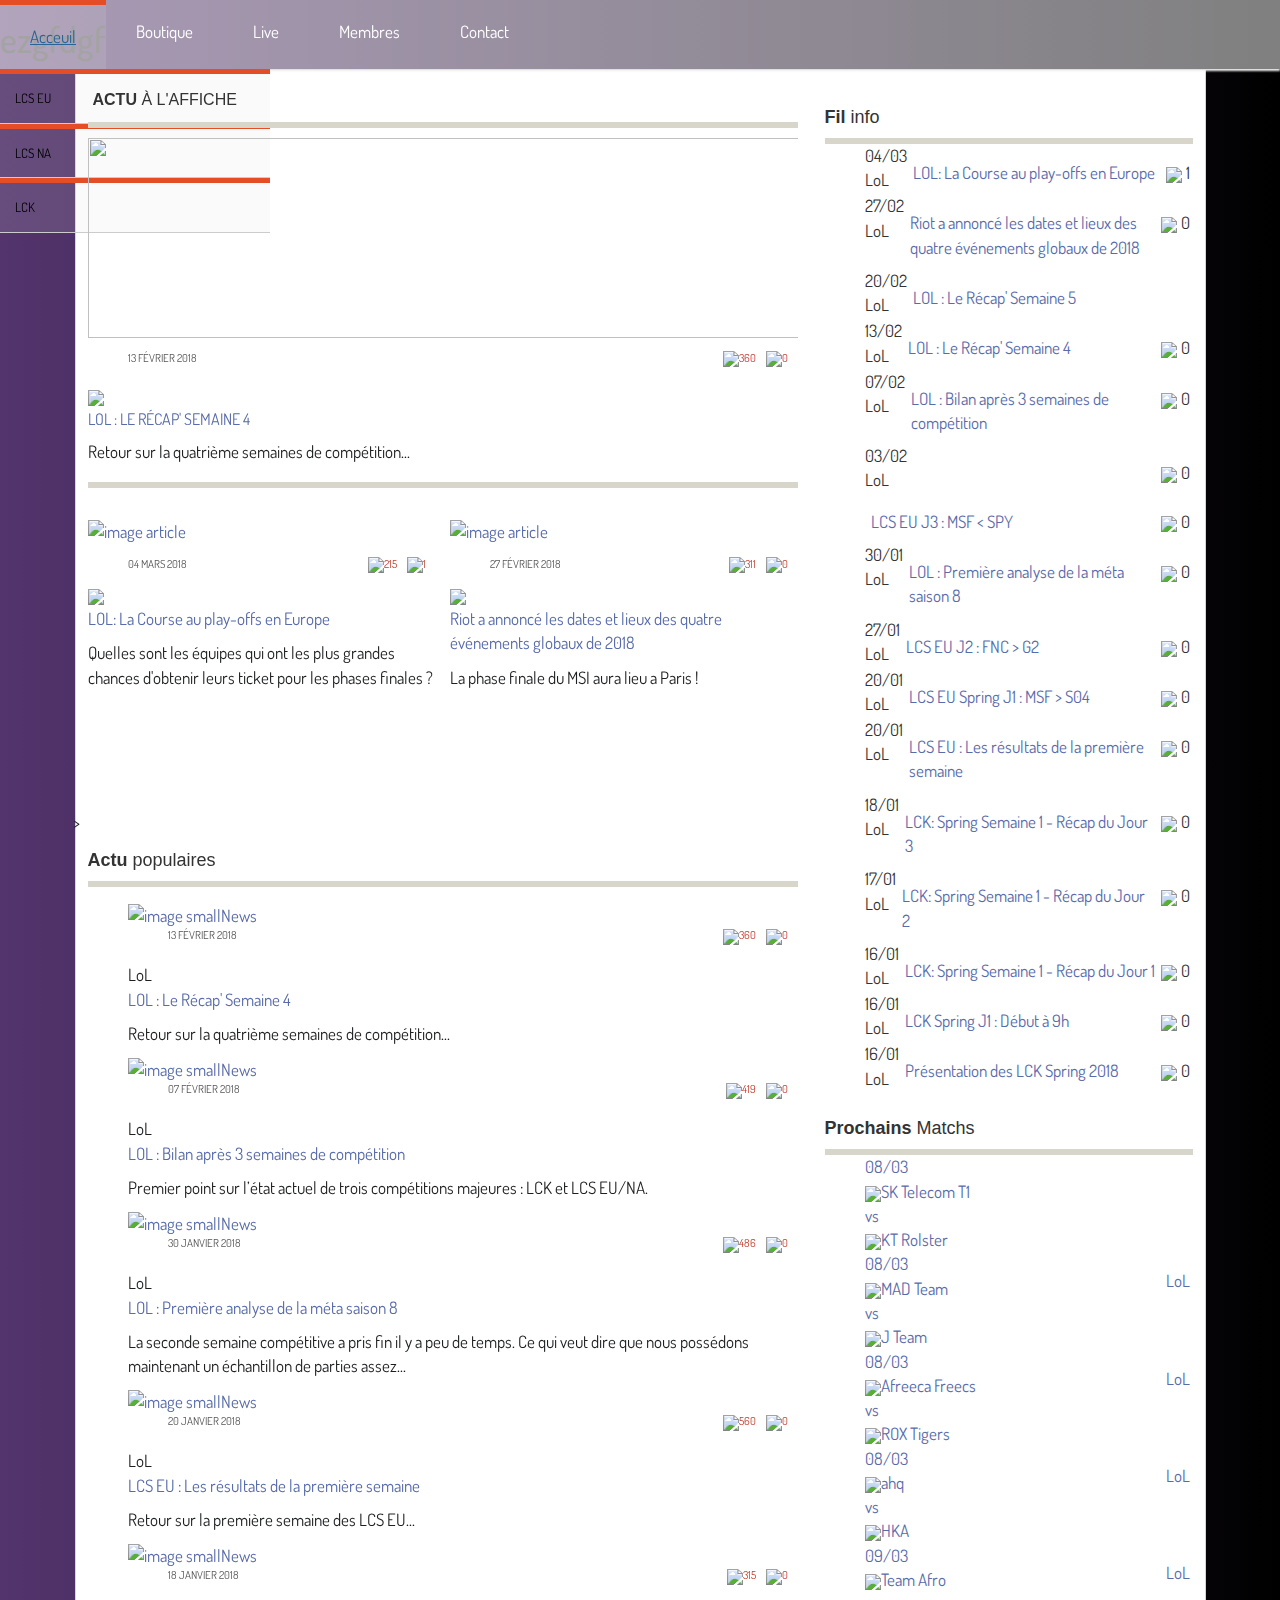
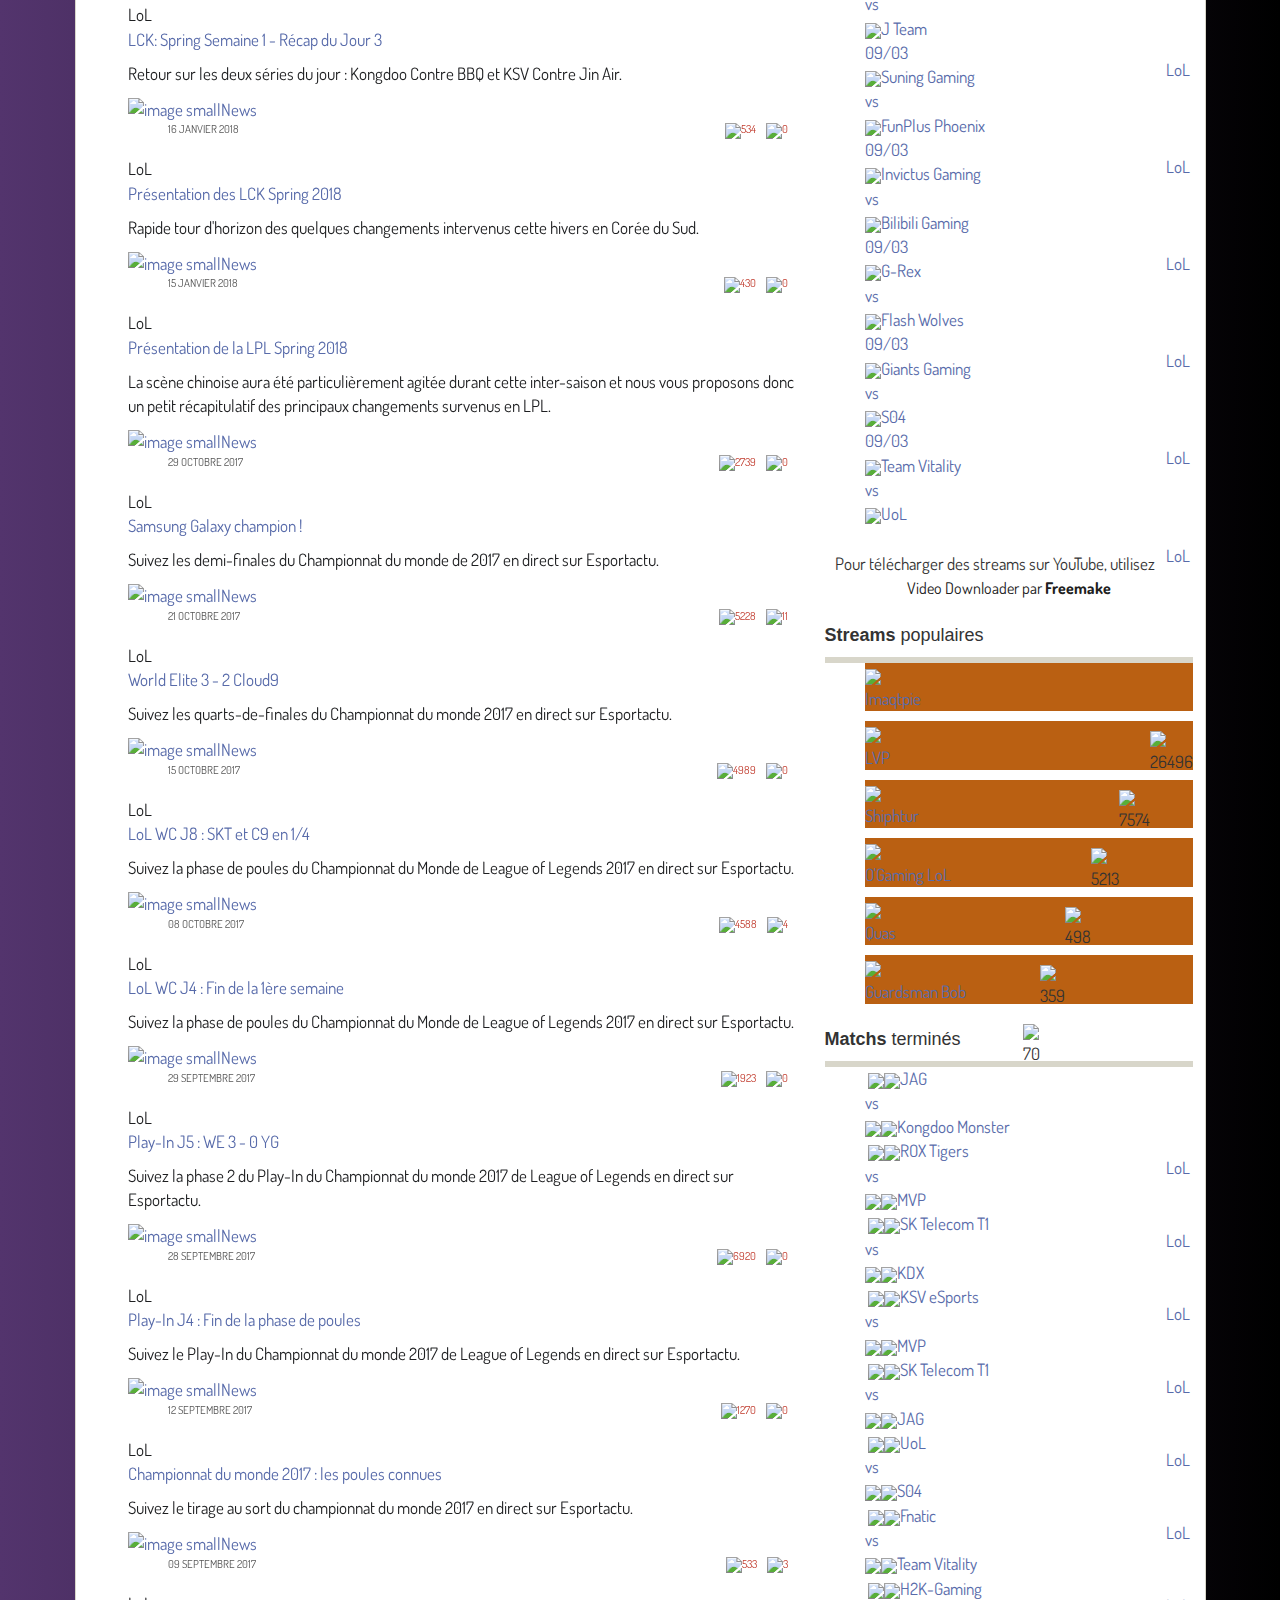
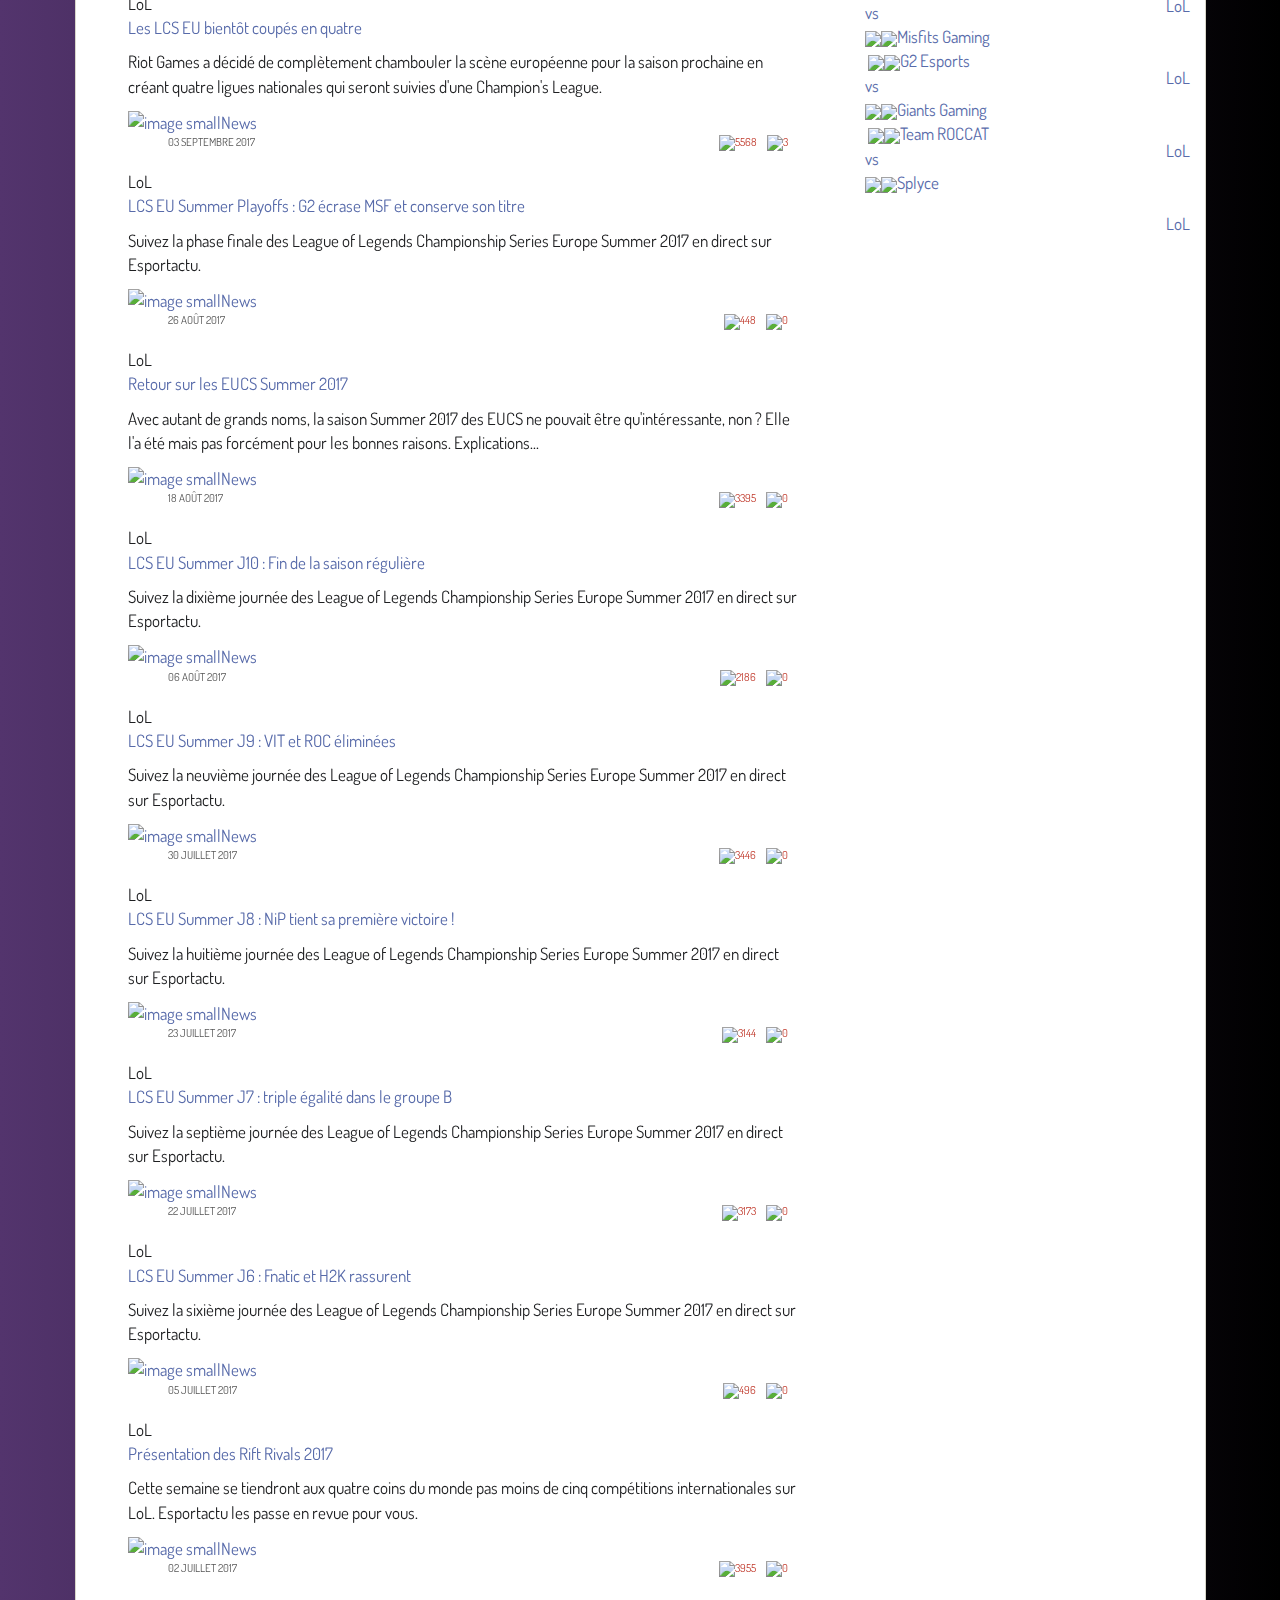
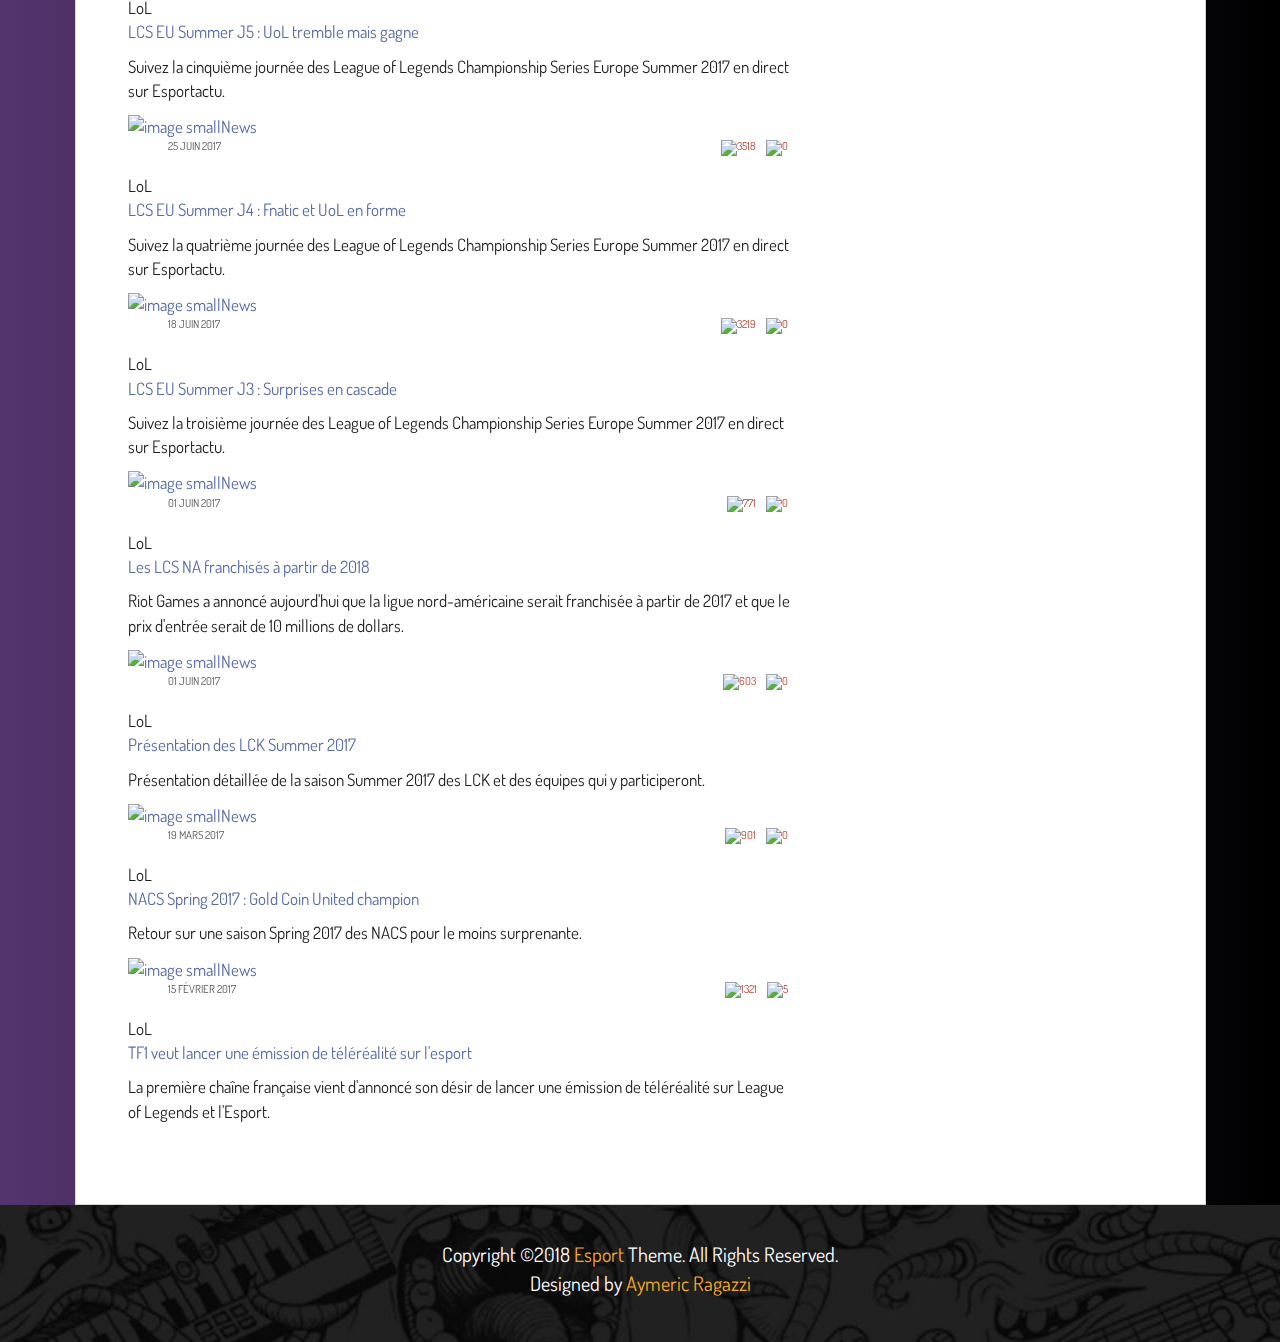
==== index.html @ d549e84a "bug-header" ====
<!DOCTYPE html>
<html lang="fr">
<head>
  <meta charset="utf-8">
  <meta name="viewport" content="width=device-width, initial-scale=1.0">
  <meta name="description" content="">
  <meta name="author" content="">
  <title>l'esport un sport nouveaux</title>
  <link href="ressources\css\bootstrap.min.css" rel="stylesheet">
  <link href="ressources\css\font-awesome.min.css" rel="stylesheet">
  <link href="ressources\css\style.css" rel="stylesheet">
  <link href="ressources\css\animate.css" rel="stylesheet">
  <link href="ressources\css\responsive.css" rel="stylesheet">

  <!--[if lt IE 9]>
  <script src="js/html5shiv.js"></script>
  <script src="js/respond.min.js"></script>
  <![endif]-->
  <link rel="shortcut icon" href="images/ico/favicon.ico">
  <link rel="apple-touch-icon-precomposed" sizes="144x144" href="images/ico/apple-touch-icon-144-precomposed.png">
  <link rel="apple-touch-icon-precomposed" sizes="114x114" href="images/ico/apple-touch-icon-114-precomposed.png">
  <link rel="apple-touch-icon-precomposed" sizes="72x72" href="images/ico/apple-touch-icon-72-precomposed.png">
  <link rel="apple-touch-icon-precomposed" href="images/ico/apple-touch-icon-57-precomposed.png">
</head><!--/head-->
<body>
  <header>
    <h1>ezgfdgf</h1>
  </header>
  <!--- Barre de menu déroulant  ---->
  <section>
    <nav class="stycky">
      <ul>
        <li class="menu-acceuil"><a href="acceuil.html">Acceuil</a>
          <ul class="submenu">
            <li><a href="#">LCS EU</a></li>
            <li><a href="#">LCS NA</a></li>
            <li><a href="#">LCK</a></li>
          </ul>
        </li>
        <li class="menu-boutique"><a href="boutique.html">Boutique</a>
          <ul class="submenu">
            <li><a href="#">Maillots</a></li>
            <li><a href="#">Souris et claviers</a></li>
            <li><a href="#">Périphérques multimédias</a></li>
          </ul>
        </li>
        <li class="menu-vente-flash"><a href="nos-vente-flash.html">Live</a>
          <ul class="submenu">
            <li><a href="https://www.twitch.tv/riotgames">Riot</a></li>
            <li><a href="https://www.twitch.tv/ogaminglol">OGaming</a></li>
          </ul>
        </li>
        <li class="menu-membres"><a href="membres.html">Membres</a></li>
        <li class="menu-contact"><a href="contact.html">Contact</a></li>
      </ul>
    </nav>
    <!-- Fin Barre de menu déroulant -->
  </section>
  		<div class="container2">
  			<div class="leftCnt">
  				<h2 class="titreH2"><span style="font-weight:700;">Actu</span> à l'affiche</h2>
  				<div class="sepaH2" style="margin-bottom: 10px;"><div class="colorSepa" style="width: 160px;"></div></div>
  				<a href="http://www.esportactu.fr/league-of-legends/4448-lol-le-recap-semaine-4/"><img style="margin-bottom: 10px;" src="http://www.esportactu.fr/images/actualite/1518553609-LE-RECAP-MINIATURE-iloveimg-resized.png" width="719px" height="200px"></a>
          <div id="textHotNews"><div class="date" style="margin-top: 3px;"><ul><li>13 février 2018</li><li style="float:right;"><a style="color: #C0392B" href="http://www.esportactu.fr/league-of-legends/4448-lol-le-recap-semaine-4/#commentaires"><img src="http://www.esportactu.fr/images/com.png" height="12">0</a></li>
            <li style="float:right;"><img src="http://www.esportactu.fr/images/see.png" height="12"><span style="color: #C0392B">360</span></li></ul></div><div id="titleHotNews"><img src="http://esportactu.fr/images/icone_jeu/icone_lol.png"><p><a style="text-decoration:none;" href="http://www.esportactu.fr/league-of-legends/4448-lol-le-recap-semaine-4/">LOL : Le Récap' Semaine 4</a></p></div><p class="txtHotNews">Retour sur la quatrième semaines de compétition... </p>
          </div>
          <div class="sepaH2"></div>
  				<div class="clear"></div>
  				<div class="article" style="float:left"><a href="http://www.esportactu.fr/league-of-legends/4477-lol-la-course-au-play-offs-en-europe/"><img src="http://www.esportactu.fr/images/actualite/1520189957-LCS-EU-IMAGE-iloveimg-resized.png" alt="image article" width="356px" height="127px"></a>
            <div class="date" style="margin-top: 13px; margin-bottom: -9px;"><ul><li>04 mars 2018</li><li style="float:right;"><a style="color: #C0392B" href="http://www.esportactu.fr/league-of-legends/4477-lol-la-course-au-play-offs-en-europe/#commentaires"><img src="http://www.esportactu.fr/images/com.png">1</a></li><li style="float:right;"><img src="http://www.esportactu.fr/images/see.png"><span style="color: #C0392B">215</span></li></ul></div>
            <div class="txtArticle"><div class="titleArticleNews"><img src="http://esportactu.fr/images/icone_jeu/icone_lol.png"><p><a href="http://www.esportactu.fr/league-of-legends/4477-lol-la-course-au-play-offs-en-europe/">LOL: La Course au play-offs en Europe</a></p></div><p class="txtHotNews">Quelles sont les équipes qui ont les plus grandes chances d'obtenir leurs ticket pour les phases finales ?</p></div></div><div class="article" style="float:right"><a href="http://www.esportactu.fr/league-of-legends/4465-riot-a-annonce-les-dates-et-lieux-des-quatre-evenements-globaux-de-2018/"><img src="http://www.esportactu.fr/images/actualite/1519746641-GLOBAL-EVENT-2018-iloveimg-resized.jpg" alt="image article" width="356px" height="127px"></a><div class="date" style="margin-top: 13px; margin-bottom: -9px;"><ul><li>27 février 2018</li><li style="float:right;"><a style="color: #C0392B" href="http://www.esportactu.fr/league-of-legends/4465-riot-a-annonce-les-dates-et-lieux-des-quatre-evenements-globaux-de-2018/#commentaires"><img src="http://www.esportactu.fr/images/com.png">0</a></li><li style="float:right;"><img src="http://www.esportactu.fr/images/see.png"><span style="color: #C0392B">311</span></li></ul></div><div class="txtArticle"><div class="titleArticleNews"><img src="http://esportactu.fr/images/icone_jeu/icone_lol.png"><p><a href="http://www.esportactu.fr/league-of-legends/4465-riot-a-annonce-les-dates-et-lieux-des-quatre-evenements-globaux-de-2018/">Riot a annoncé les dates et lieux des quatre événements globaux de 2018</a></p></div><p class="txtHotNews">La phase finale du MSI aura lieu a Paris !</p></div></div>
  				<div style="margin-top:12px; margin-left:-18px; margin-bottom: -6px;">
  					<div id="publicite_centrale" style="margin-left: 10px;">
              <script type="text/javascript"><!--
  		google_ad_client = "ca-pub-9386077701971233";
  		/* Esport-actu728&#42;90 */
  		google_ad_slot = "5640440708";
  		google_ad_width = 728;
  		google_ad_height = 90;
  		//-->
  		</script>
  		<script type="text/javascript" src="//pagead2.googlesyndication.com/pagead/show_ads.js">
  		</script><ins id="aswift_0_expand" style="display:inline-table;border:none;height:90px;margin:0;padding:0;position:relative;visibility:visible;width:728px;background-color:transparent;"><ins id="aswift_0_anchor" style="display:block;border:none;height:90px;margin:0;padding:0;position:relative;visibility:visible;width:728px;background-color:transparent;"><iframe marginwidth="0" marginheight="0" vspace="0" hspace="0" allowtransparency="true" scrolling="no" allowfullscreen="true" onload="var i=this.id,s=window.google_iframe_oncopy,H=s&amp;&amp;s.handlers,h=H&amp;&amp;H[i],w=this.contentWindow,d;try{d=w.document}catch(e){}if(h&amp;&amp;d&amp;&amp;(!d.body||!d.body.firstChild)){if(h.call){setTimeout(h,0)}else if(h.match){try{h=s.upd(h,i)}catch(e){}w.location.replace(h)}}" id="aswift_0" name="aswift_0" style="left:0;position:absolute;top:0;width:728px;height:90px;" width="728" height="90" frameborder="0"></iframe></ins></ins></div>
  &nbsp;>
  				</div>
  				<div class="clear"></div><div id="NewsPopulaires"><h2><span style="font-weight:700;" '="">Actu</span> populaires</h2><div class="sepaH2"><div class="colorSepa" style="width: 170px;"></div></div><ul style="margin-top:15px;"><li class="liNewsPop"><a href="http://www.esportactu.fr/league-of-legends/4448-lol-le-recap-semaine-4/"><img src="http://www.esportactu.fr/images/actualite/1518553609-LE-RECAP-MINIATURE-iloveimg-resized.png" alt="image smallNews" width="229px" height="103px"></a><div class="txtNews"><div class="date"><ul><li>13 février 2018</li><li style="float:right;"><a style="color: #C0392B" href="http://www.esportactu.fr/league-of-legends/4448-lol-le-recap-semaine-4/#commentaires"><img src="http://www.esportactu.fr/images/com.png">0</a></li><li style="float:right;"><img src="http://www.esportactu.fr/images/see.png"><span style="color: #C0392B">360</span></li></ul></div><div class="titleOthersNews"><span class="minIcGen minIcGen-lol">LoL</span><p><a href="http://www.esportactu.fr/league-of-legends/4448-lol-le-recap-semaine-4/">LOL : Le Récap' Semaine 4</a></p></div><p class="txtHotNews">Retour sur la quatrième semaines de compétition... </p><p></p></div></li><li class="liNewsPop"><a href="http://www.esportactu.fr/league-of-legends/4435-lol-bilan-apres-3-semaines-de-competition-/"><img src="http://www.esportactu.fr/images/actualite/1518029500-0-57XsI9nwx5z3uAoH.jpg" alt="image smallNews" width="229px" height="103px"></a><div class="txtNews"><div class="date"><ul><li>07 février 2018</li><li style="float:right;"><a style="color: #C0392B" href="http://www.esportactu.fr/league-of-legends/4435-lol-bilan-apres-3-semaines-de-competition-/#commentaires"><img src="http://www.esportactu.fr/images/com.png">0</a></li><li style="float:right;"><img src="http://www.esportactu.fr/images/see.png"><span style="color: #C0392B">419</span></li></ul></div><div class="titleOthersNews"><span class="minIcGen minIcGen-lol">LoL</span><p><a href="http://www.esportactu.fr/league-of-legends/4435-lol-bilan-apres-3-semaines-de-competition-/">LOL : Bilan après 3 semaines de compétition </a></p></div><p class="txtHotNews">Premier point sur l’état actuel de trois compétitions majeures : LCK et LCS EU/NA.</p><p></p></div></li><li class="liNewsPop"><a href="http://www.esportactu.fr/league-of-legends/4422-lol-premiere-analyse-de-la-meta-saison-8/"><img src="http://www.esportactu.fr/images/actualite/1517351551-poub-iloveimg-resized.jpg" alt="image smallNews" width="229px" height="103px"></a><div class="txtNews"><div class="date"><ul><li>30 janvier 2018</li><li style="float:right;"><a style="color: #C0392B" href="http://www.esportactu.fr/league-of-legends/4422-lol-premiere-analyse-de-la-meta-saison-8/#commentaires"><img src="http://www.esportactu.fr/images/com.png">0</a></li><li style="float:right;"><img src="http://www.esportactu.fr/images/see.png"><span style="color: #C0392B">486</span></li></ul></div><div class="titleOthersNews"><span class="minIcGen minIcGen-lol">LoL</span><p><a href="http://www.esportactu.fr/league-of-legends/4422-lol-premiere-analyse-de-la-meta-saison-8/">LOL : Première analyse de la méta saison 8</a></p></div><p class="txtHotNews">La seconde semaine compétitive a pris fin il y a peu de temps. Ce qui veut dire que nous possédons maintenant un échantillon de parties assez...</p><p></p></div></li><li class="liNewsPop"><a href="http://www.esportactu.fr/league-of-legends/4409-lcs-eu-les-resultats-de-la-premiere-semaine/"><img src="http://www.esportactu.fr/images/actualite/1516404489-LCS-EU-IMAGE-iloveimg-resized.png" alt="image smallNews" width="229px" height="103px"></a><div class="txtNews"><div class="date"><ul><li>20 janvier 2018</li><li style="float:right;"><a style="color: #C0392B" href="http://www.esportactu.fr/league-of-legends/4409-lcs-eu-les-resultats-de-la-premiere-semaine/#commentaires"><img src="http://www.esportactu.fr/images/com.png">0</a></li><li style="float:right;"><img src="http://www.esportactu.fr/images/see.png"><span style="color: #C0392B">560</span></li></ul></div><div class="titleOthersNews"><span class="minIcGen minIcGen-lol">LoL</span><p><a href="http://www.esportactu.fr/league-of-legends/4409-lcs-eu-les-resultats-de-la-premiere-semaine/">LCS EU : Les résultats de la première semaine</a></p></div><p class="txtHotNews">Retour sur la première semaine des LCS EU...</p><p></p></div></li><li class="liNewsPop"><a href="http://www.esportactu.fr/league-of-legends/4407-lck-spring-semaine-1-recap-du-jour-3/"><img src="http://www.esportactu.fr/images/actualite/1516312329-d3.jpg" alt="image smallNews" width="229px" height="103px"></a><div class="txtNews"><div class="date"><ul><li>18 janvier 2018</li><li style="float:right;"><a style="color: #C0392B" href="http://www.esportactu.fr/league-of-legends/4407-lck-spring-semaine-1-recap-du-jour-3/#commentaires"><img src="http://www.esportactu.fr/images/com.png">0</a></li><li style="float:right;"><img src="http://www.esportactu.fr/images/see.png"><span style="color: #C0392B">315</span></li></ul></div><div class="titleOthersNews"><span class="minIcGen minIcGen-lol">LoL</span><p><a href="http://www.esportactu.fr/league-of-legends/4407-lck-spring-semaine-1-recap-du-jour-3/">LCK: Spring Semaine 1 - Récap du Jour 3</a></p></div><p class="txtHotNews">Retour sur les deux séries du jour : Kongdoo Contre BBQ et KSV Contre Jin Air.</p><p></p></div></li><li class="liNewsPop"><a href="http://www.esportactu.fr/league-of-legends/4400-presentation-des-lck-spring-2018/"><img src="http://www.esportactu.fr/images/actualite/1516127742-lck.jpg" alt="image smallNews" width="229px" height="103px"></a><div class="txtNews"><div class="date"><ul><li>16 janvier 2018</li><li style="float:right;"><a style="color: #C0392B" href="http://www.esportactu.fr/league-of-legends/4400-presentation-des-lck-spring-2018/#commentaires"><img src="http://www.esportactu.fr/images/com.png">0</a></li><li style="float:right;"><img src="http://www.esportactu.fr/images/see.png"><span style="color: #C0392B">534</span></li></ul></div><div class="titleOthersNews"><span class="minIcGen minIcGen-lol">LoL</span><p><a href="http://www.esportactu.fr/league-of-legends/4400-presentation-des-lck-spring-2018/">Présentation des LCK Spring 2018</a></p></div><p class="txtHotNews">Rapide tour d'horizon des quelques changements intervenus cette hivers en Corée du Sud.</p><p></p></div></li><li class="liNewsPop"><a href="http://www.esportactu.fr/league-of-legends/4398-presentation-de-la-lpl-spring-2018/"><img src="http://www.esportactu.fr/images/actualite/1516126216-lck.jpg" alt="image smallNews" width="229px" height="103px"></a><div class="txtNews"><div class="date"><ul><li>15 janvier 2018</li><li style="float:right;"><a style="color: #C0392B" href="http://www.esportactu.fr/league-of-legends/4398-presentation-de-la-lpl-spring-2018/#commentaires"><img src="http://www.esportactu.fr/images/com.png">0</a></li><li style="float:right;"><img src="http://www.esportactu.fr/images/see.png"><span style="color: #C0392B">430</span></li></ul></div><div class="titleOthersNews"><span class="minIcGen minIcGen-lol">LoL</span><p><a href="http://www.esportactu.fr/league-of-legends/4398-presentation-de-la-lpl-spring-2018/">Présentation de la LPL Spring 2018</a></p></div><p class="txtHotNews">La scène chinoise aura été particulièrement agitée durant cette inter-saison et nous vous proposons donc un petit récapitulatif des principaux changements survenus en LPL.</p><p></p></div></li><li class="liNewsPop"><a href="http://www.esportactu.fr/league-of-legends/4325-samsung-galaxy-champion-/"><img src="http://www.esportactu.fr/images/actualite/1509777765-affichelolwc2017finale.jpg" alt="image smallNews" width="229px" height="103px"></a><div class="txtNews"><div class="date"><ul><li>29 octobre 2017</li><li style="float:right;"><a style="color: #C0392B" href="http://www.esportactu.fr/league-of-legends/4325-samsung-galaxy-champion-/#commentaires"><img src="http://www.esportactu.fr/images/com.png">0</a></li><li style="float:right;"><img src="http://www.esportactu.fr/images/see.png"><span style="color: #C0392B">2739</span></li></ul></div><div class="titleOthersNews"><span class="minIcGen minIcGen-lol">LoL</span><p><a href="http://www.esportactu.fr/league-of-legends/4325-samsung-galaxy-champion-/">Samsung Galaxy champion !</a></p></div><p class="txtHotNews">Suivez les demi-finales du Championnat du monde de 2017 en direct sur Esportactu.</p><p></p></div></li><li class="liNewsPop"><a href="http://www.esportactu.fr/league-of-legends/4308-world-elite-3-2-cloud9/"><img src="http://www.esportactu.fr/images/actualite/1508657162-affichelolwc2017wevsc9.jpg" alt="image smallNews" width="229px" height="103px"></a><div class="txtNews"><div class="date"><ul><li>21 octobre 2017</li><li style="float:right;"><a style="color: #C0392B" href="http://www.esportactu.fr/league-of-legends/4308-world-elite-3-2-cloud9/#commentaires"><img src="http://www.esportactu.fr/images/com.png">11</a></li><li style="float:right;"><img src="http://www.esportactu.fr/images/see.png"><span style="color: #C0392B">5228</span></li></ul></div><div class="titleOthersNews"><span class="minIcGen minIcGen-lol">LoL</span><p><a href="http://www.esportactu.fr/league-of-legends/4308-world-elite-3-2-cloud9/">World Elite 3 - 2 Cloud9</a></p></div><p class="txtHotNews">Suivez les quarts-de-finales du Championnat du monde 2017 en direct sur  Esportactu.</p><p></p></div></li><li class="liNewsPop"><a href="http://www.esportactu.fr/league-of-legends/4299-lol-wc-j8-skt-et-c9-en-1-4/"><img src="http://www.esportactu.fr/images/actualite/1508041292-affichelolwc2017j8.jpg" alt="image smallNews" width="229px" height="103px"></a><div class="txtNews"><div class="date"><ul><li>15 octobre 2017</li><li style="float:right;"><a style="color: #C0392B" href="http://www.esportactu.fr/league-of-legends/4299-lol-wc-j8-skt-et-c9-en-1-4/#commentaires"><img src="http://www.esportactu.fr/images/com.png">0</a></li><li style="float:right;"><img src="http://www.esportactu.fr/images/see.png"><span style="color: #C0392B">4989</span></li></ul></div><div class="titleOthersNews"><span class="minIcGen minIcGen-lol">LoL</span><p><a href="http://www.esportactu.fr/league-of-legends/4299-lol-wc-j8-skt-et-c9-en-1-4/">LoL WC J8 : SKT et C9 en 1/4</a></p></div><p class="txtHotNews">Suivez la phase de poules du Championnat du Monde de League of Legends 2017 en direct sur Esportactu.</p><p></p></div></li><li class="liNewsPop"><a href="http://www.esportactu.fr/league-of-legends/4271-lol-wc-j4-fin-de-la-1ere-semaine/"><img src="http://www.esportactu.fr/images/actualite/1507146054-affichelolwc2017j1.jpg" alt="image smallNews" width="229px" height="103px"></a><div class="txtNews"><div class="date"><ul><li>08 octobre 2017</li><li style="float:right;"><a style="color: #C0392B" href="http://www.esportactu.fr/league-of-legends/4271-lol-wc-j4-fin-de-la-1ere-semaine/#commentaires"><img src="http://www.esportactu.fr/images/com.png">4</a></li><li style="float:right;"><img src="http://www.esportactu.fr/images/see.png"><span style="color: #C0392B">4588</span></li></ul></div><div class="titleOthersNews"><span class="minIcGen minIcGen-lol">LoL</span><p><a href="http://www.esportactu.fr/league-of-legends/4271-lol-wc-j4-fin-de-la-1ere-semaine/">LoL WC J4 : Fin de la 1ère semaine</a></p></div><p class="txtHotNews">Suivez la phase de poules du Championnat du Monde de League of Legends 2017 en direct sur Esportactu.</p><p></p></div></li><li class="liNewsPop"><a href="http://www.esportactu.fr/league-of-legends/4280-play-in-j5-we-3-0-yg/"><img src="http://www.esportactu.fr/images/actualite/1506574296-affichelolwc2017playin2.jpg" alt="image smallNews" width="229px" height="103px"></a><div class="txtNews"><div class="date"><ul><li>29 septembre 2017</li><li style="float:right;"><a style="color: #C0392B" href="http://www.esportactu.fr/league-of-legends/4280-play-in-j5-we-3-0-yg/#commentaires"><img src="http://www.esportactu.fr/images/com.png">0</a></li><li style="float:right;"><img src="http://www.esportactu.fr/images/see.png"><span style="color: #C0392B">1923</span></li></ul></div><div class="titleOthersNews"><span class="minIcGen minIcGen-lol">LoL</span><p><a href="http://www.esportactu.fr/league-of-legends/4280-play-in-j5-we-3-0-yg/">Play-In J5 : WE 3 - 0 YG</a></p></div><p class="txtHotNews">Suivez la phase 2 du Play-In du Championnat du monde 2017 de League of Legends en direct sur Esportactu.</p><p></p></div></li><li class="liNewsPop"><a href="http://www.esportactu.fr/league-of-legends/4272-play-in-j4-fin-de-la-phase-de-poules/"><img src="http://www.esportactu.fr/images/actualite/1506110985-affichelolwc2017playin.jpg" alt="image smallNews" width="229px" height="103px"></a><div class="txtNews"><div class="date"><ul><li>28 septembre 2017</li><li style="float:right;"><a style="color: #C0392B" href="http://www.esportactu.fr/league-of-legends/4272-play-in-j4-fin-de-la-phase-de-poules/#commentaires"><img src="http://www.esportactu.fr/images/com.png">0</a></li><li style="float:right;"><img src="http://www.esportactu.fr/images/see.png"><span style="color: #C0392B">6920</span></li></ul></div><div class="titleOthersNews"><span class="minIcGen minIcGen-lol">LoL</span><p><a href="http://www.esportactu.fr/league-of-legends/4272-play-in-j4-fin-de-la-phase-de-poules/">Play-In J4 : Fin de la phase de poules</a></p></div><p class="txtHotNews">Suivez le Play-In du Championnat du monde 2017 de League of Legends en direct sur Esportactu.</p><p></p></div></li><li class="liNewsPop"><a href="http://www.esportactu.fr/league-of-legends/4260-championnat-du-monde-2017-les-poules-connues/"><img src="http://www.esportactu.fr/images/actualite/1505211398-affichetirageworlds2017.jpg" alt="image smallNews" width="229px" height="103px"></a><div class="txtNews"><div class="date"><ul><li>12 septembre 2017</li><li style="float:right;"><a style="color: #C0392B" href="http://www.esportactu.fr/league-of-legends/4260-championnat-du-monde-2017-les-poules-connues/#commentaires"><img src="http://www.esportactu.fr/images/com.png">0</a></li><li style="float:right;"><img src="http://www.esportactu.fr/images/see.png"><span style="color: #C0392B">1270</span></li></ul></div><div class="titleOthersNews"><span class="minIcGen minIcGen-lol">LoL</span><p><a href="http://www.esportactu.fr/league-of-legends/4260-championnat-du-monde-2017-les-poules-connues/">Championnat du monde 2017 : les poules  connues</a></p></div><p class="txtHotNews">Suivez le tirage au sort du championnat du monde 2017 en direct sur Esportactu.</p><p></p></div></li><li class="liNewsPop"><a href="http://www.esportactu.fr/league-of-legends/4255-les-lcs-eu-bient-t-coupes-en-quatre/"><img src="http://www.esportactu.fr/images/actualite/1504976509-4.jpg" alt="image smallNews" width="229px" height="103px"></a><div class="txtNews"><div class="date"><ul><li>09 septembre 2017</li><li style="float:right;"><a style="color: #C0392B" href="http://www.esportactu.fr/league-of-legends/4255-les-lcs-eu-bient-t-coupes-en-quatre/#commentaires"><img src="http://www.esportactu.fr/images/com.png">3</a></li><li style="float:right;"><img src="http://www.esportactu.fr/images/see.png"><span style="color: #C0392B">533</span></li></ul></div><div class="titleOthersNews"><span class="minIcGen minIcGen-lol">LoL</span><p><a href="http://www.esportactu.fr/league-of-legends/4255-les-lcs-eu-bient-t-coupes-en-quatre/">Les LCS EU bientôt coupés en quatre</a></p></div><p class="txtHotNews">Riot Games a décidé de complètement chambouler la scène européenne pour la saison prochaine en créant quatre ligues nationales qui seront suivies d'une Champion's League.</p><p></p></div></li><li class="liNewsPop"><a href="http://www.esportactu.fr/league-of-legends/4205-lcs-eu-summer-playoffs-g2-ecrase-msf-et-conserve-son-titre/"><img src="http://www.esportactu.fr/images/actualite/1503784374-0.jpg" alt="image smallNews" width="229px" height="103px"></a><div class="txtNews"><div class="date"><ul><li>03 septembre 2017</li><li style="float:right;"><a style="color: #C0392B" href="http://www.esportactu.fr/league-of-legends/4205-lcs-eu-summer-playoffs-g2-ecrase-msf-et-conserve-son-titre/#commentaires"><img src="http://www.esportactu.fr/images/com.png">3</a></li><li style="float:right;"><img src="http://www.esportactu.fr/images/see.png"><span style="color: #C0392B">5568</span></li></ul></div><div class="titleOthersNews"><span class="minIcGen minIcGen-lol">LoL</span><p><a href="http://www.esportactu.fr/league-of-legends/4205-lcs-eu-summer-playoffs-g2-ecrase-msf-et-conserve-son-titre/">LCS EU Summer Playoffs : G2 écrase MSF et conserve son titre</a></p></div><p class="txtHotNews">Suivez la phase finale des League of Legends Championship Series Europe Summer 2017 en direct sur Esportactu.</p><p></p></div></li><li class="liNewsPop"><a href="http://www.esportactu.fr/league-of-legends/4235-retour-sur-les-eucs-summer-2017/"><img src="http://www.esportactu.fr/images/actualite/1503785532-0.jpg" alt="image smallNews" width="229px" height="103px"></a><div class="txtNews"><div class="date"><ul><li>26 août 2017</li><li style="float:right;"><a style="color: #C0392B" href="http://www.esportactu.fr/league-of-legends/4235-retour-sur-les-eucs-summer-2017/#commentaires"><img src="http://www.esportactu.fr/images/com.png">0</a></li><li style="float:right;"><img src="http://www.esportactu.fr/images/see.png"><span style="color: #C0392B">448</span></li></ul></div><div class="titleOthersNews"><span class="minIcGen minIcGen-lol">LoL</span><p><a href="http://www.esportactu.fr/league-of-legends/4235-retour-sur-les-eucs-summer-2017/">Retour sur les EUCS Summer 2017</a></p></div><p class="txtHotNews">Avec autant de grands noms, la saison Summer 2017 des EUCS ne pouvait être qu'intéressante, non ? Elle l'a été mais pas forcément pour les bonnes raisons. Explications...</p><p></p></div></li><li class="liNewsPop"><a href="http://www.esportactu.fr/league-of-legends/4194-lcs-eu-summer-j10-fin-de-la-saison-reguliere/"><img src="http://www.esportactu.fr/images/actualite/1502373329-affichelcseusummer2017j10.jpg" alt="image smallNews" width="229px" height="103px"></a><div class="txtNews"><div class="date"><ul><li>18 août 2017</li><li style="float:right;"><a style="color: #C0392B" href="http://www.esportactu.fr/league-of-legends/4194-lcs-eu-summer-j10-fin-de-la-saison-reguliere/#commentaires"><img src="http://www.esportactu.fr/images/com.png">0</a></li><li style="float:right;"><img src="http://www.esportactu.fr/images/see.png"><span style="color: #C0392B">3395</span></li></ul></div><div class="titleOthersNews"><span class="minIcGen minIcGen-lol">LoL</span><p><a href="http://www.esportactu.fr/league-of-legends/4194-lcs-eu-summer-j10-fin-de-la-saison-reguliere/">LCS EU Summer J10 : Fin de la saison régulière</a></p></div><p class="txtHotNews">Suivez la dixième journée des League of Legends Championship Series Europe Summer 2017 en direct sur Esportactu.</p><p></p></div></li><li class="liNewsPop"><a href="http://www.esportactu.fr/league-of-legends/4179-lcs-eu-summer-j9-vit-et-roc-eliminees/"><img src="http://www.esportactu.fr/images/actualite/1501770476-affichelcseusummer2017j9.jpg" alt="image smallNews" width="229px" height="103px"></a><div class="txtNews"><div class="date"><ul><li>06 août 2017</li><li style="float:right;"><a style="color: #C0392B" href="http://www.esportactu.fr/league-of-legends/4179-lcs-eu-summer-j9-vit-et-roc-eliminees/#commentaires"><img src="http://www.esportactu.fr/images/com.png">0</a></li><li style="float:right;"><img src="http://www.esportactu.fr/images/see.png"><span style="color: #C0392B">2186</span></li></ul></div><div class="titleOthersNews"><span class="minIcGen minIcGen-lol">LoL</span><p><a href="http://www.esportactu.fr/league-of-legends/4179-lcs-eu-summer-j9-vit-et-roc-eliminees/">LCS EU Summer J9 : VIT et ROC éliminées</a></p></div><p class="txtHotNews">Suivez la neuvième journée des League of Legends Championship Series Europe Summer 2017 en direct sur Esportactu.</p><p></p></div></li><li class="liNewsPop"><a href="http://www.esportactu.fr/league-of-legends/4164-lcs-eu-summer-j8-nip-tient-sa-premiere-victoire-/"><img src="http://www.esportactu.fr/images/actualite/1501163493-affichelcseusummer2017j8.jpg" alt="image smallNews" width="229px" height="103px"></a><div class="txtNews"><div class="date"><ul><li>30 juillet 2017</li><li style="float:right;"><a style="color: #C0392B" href="http://www.esportactu.fr/league-of-legends/4164-lcs-eu-summer-j8-nip-tient-sa-premiere-victoire-/#commentaires"><img src="http://www.esportactu.fr/images/com.png">0</a></li><li style="float:right;"><img src="http://www.esportactu.fr/images/see.png"><span style="color: #C0392B">3446</span></li></ul></div><div class="titleOthersNews"><span class="minIcGen minIcGen-lol">LoL</span><p><a href="http://www.esportactu.fr/league-of-legends/4164-lcs-eu-summer-j8-nip-tient-sa-premiere-victoire-/">LCS EU Summer J8 : NiP tient sa première victoire !</a></p></div><p class="txtHotNews">Suivez la huitième journée des League of Legends Championship Series Europe Summer 2017 en direct sur Esportactu.</p><p></p></div></li><li class="liNewsPop"><a href="http://www.esportactu.fr/league-of-legends/4148-lcs-eu-summer-j7-triple-egalite-dans-le-groupe-b/"><img src="http://www.esportactu.fr/images/actualite/1500552022-affichelcseusummer2017j7.jpg" alt="image smallNews" width="229px" height="103px"></a><div class="txtNews"><div class="date"><ul><li>23 juillet 2017</li><li style="float:right;"><a style="color: #C0392B" href="http://www.esportactu.fr/league-of-legends/4148-lcs-eu-summer-j7-triple-egalite-dans-le-groupe-b/#commentaires"><img src="http://www.esportactu.fr/images/com.png">0</a></li><li style="float:right;"><img src="http://www.esportactu.fr/images/see.png"><span style="color: #C0392B">3144</span></li></ul></div><div class="titleOthersNews"><span class="minIcGen minIcGen-lol">LoL</span><p><a href="http://www.esportactu.fr/league-of-legends/4148-lcs-eu-summer-j7-triple-egalite-dans-le-groupe-b/">LCS EU Summer J7 : triple égalité dans le groupe B</a></p></div><p class="txtHotNews">Suivez la septième journée des League of Legends Championship Series Europe Summer 2017 en direct sur Esportactu.</p><p></p></div></li><li class="liNewsPop"><a href="http://www.esportactu.fr/league-of-legends/4135-lcs-eu-summer-j6-fnatic-et-h2k-rassurent/"><img src="http://www.esportactu.fr/images/actualite/1499938864-affichelcseusummer2017j6.jpg" alt="image smallNews" width="229px" height="103px"></a><div class="txtNews"><div class="date"><ul><li>22 juillet 2017</li><li style="float:right;"><a style="color: #C0392B" href="http://www.esportactu.fr/league-of-legends/4135-lcs-eu-summer-j6-fnatic-et-h2k-rassurent/#commentaires"><img src="http://www.esportactu.fr/images/com.png">0</a></li><li style="float:right;"><img src="http://www.esportactu.fr/images/see.png"><span style="color: #C0392B">3173</span></li></ul></div><div class="titleOthersNews"><span class="minIcGen minIcGen-lol">LoL</span><p><a href="http://www.esportactu.fr/league-of-legends/4135-lcs-eu-summer-j6-fnatic-et-h2k-rassurent/">LCS EU Summer J6 : Fnatic et H2K rassurent</a></p></div><p class="txtHotNews">Suivez la sixième journée des League of Legends Championship Series Europe Summer 2017 en direct sur Esportactu.</p><p></p></div></li><li class="liNewsPop"><a href="http://www.esportactu.fr/league-of-legends/4127-presentation-des-rift-rivals-2017/"><img src="http://www.esportactu.fr/images/actualite/1503785307-0.jpg" alt="image smallNews" width="229px" height="103px"></a><div class="txtNews"><div class="date"><ul><li>05 juillet 2017</li><li style="float:right;"><a style="color: #C0392B" href="http://www.esportactu.fr/league-of-legends/4127-presentation-des-rift-rivals-2017/#commentaires"><img src="http://www.esportactu.fr/images/com.png">0</a></li><li style="float:right;"><img src="http://www.esportactu.fr/images/see.png"><span style="color: #C0392B">496</span></li></ul></div><div class="titleOthersNews"><span class="minIcGen minIcGen-lol">LoL</span><p><a href="http://www.esportactu.fr/league-of-legends/4127-presentation-des-rift-rivals-2017/">Présentation des Rift Rivals 2017</a></p></div><p class="txtHotNews">Cette semaine se tiendront aux quatre coins du monde pas moins de cinq compétitions internationales sur LoL. Esportactu les passe en revue pour vous.</p><p></p></div></li><li class="liNewsPop"><a href="http://www.esportactu.fr/league-of-legends/4112-lcs-eu-summer-j5-uol-tremble-mais-gagne/"><img src="http://www.esportactu.fr/images/actualite/1498712952-affichelcseusummer2017j5.jpg" alt="image smallNews" width="229px" height="103px"></a><div class="txtNews"><div class="date"><ul><li>02 juillet 2017</li><li style="float:right;"><a style="color: #C0392B" href="http://www.esportactu.fr/league-of-legends/4112-lcs-eu-summer-j5-uol-tremble-mais-gagne/#commentaires"><img src="http://www.esportactu.fr/images/com.png">0</a></li><li style="float:right;"><img src="http://www.esportactu.fr/images/see.png"><span style="color: #C0392B">3955</span></li></ul></div><div class="titleOthersNews"><span class="minIcGen minIcGen-lol">LoL</span><p><a href="http://www.esportactu.fr/league-of-legends/4112-lcs-eu-summer-j5-uol-tremble-mais-gagne/">LCS EU Summer J5 : UoL tremble mais gagne</a></p></div><p class="txtHotNews">Suivez la cinquième journée des League of Legends Championship Series Europe Summer 2017 en direct sur Esportactu.</p><p></p></div></li><li class="liNewsPop"><a href="http://www.esportactu.fr/league-of-legends/4098-lcs-eu-summer-j4-fnatic-et-uol-en-forme/"><img src="http://www.esportactu.fr/images/actualite/1498114747-affichelcseusummer2017j4.jpg" alt="image smallNews" width="229px" height="103px"></a><div class="txtNews"><div class="date"><ul><li>25 juin 2017</li><li style="float:right;"><a style="color: #C0392B" href="http://www.esportactu.fr/league-of-legends/4098-lcs-eu-summer-j4-fnatic-et-uol-en-forme/#commentaires"><img src="http://www.esportactu.fr/images/com.png">0</a></li><li style="float:right;"><img src="http://www.esportactu.fr/images/see.png"><span style="color: #C0392B">3518</span></li></ul></div><div class="titleOthersNews"><span class="minIcGen minIcGen-lol">LoL</span><p><a href="http://www.esportactu.fr/league-of-legends/4098-lcs-eu-summer-j4-fnatic-et-uol-en-forme/">LCS EU Summer J4 : Fnatic et UoL en forme</a></p></div><p class="txtHotNews">Suivez la quatrième journée des League of Legends Championship Series Europe Summer 2017 en direct sur Esportactu.</p><p></p></div></li><li class="liNewsPop"><a href="http://www.esportactu.fr/league-of-legends/4096-lcs-eu-summer-j3-surprises-en-cascade/"><img src="http://www.esportactu.fr/images/actualite/1497535481-affichelcseusummer2017j3.jpg" alt="image smallNews" width="229px" height="103px"></a><div class="txtNews"><div class="date"><ul><li>18 juin 2017</li><li style="float:right;"><a style="color: #C0392B" href="http://www.esportactu.fr/league-of-legends/4096-lcs-eu-summer-j3-surprises-en-cascade/#commentaires"><img src="http://www.esportactu.fr/images/com.png">0</a></li><li style="float:right;"><img src="http://www.esportactu.fr/images/see.png"><span style="color: #C0392B">3219</span></li></ul></div><div class="titleOthersNews"><span class="minIcGen minIcGen-lol">LoL</span><p><a href="http://www.esportactu.fr/league-of-legends/4096-lcs-eu-summer-j3-surprises-en-cascade/">LCS EU Summer J3 : Surprises en cascade</a></p></div><p class="txtHotNews">Suivez la troisième journée des League of Legends Championship Series Europe Summer 2017 en direct sur Esportactu.</p><p></p></div></li><li class="liNewsPop"><a href="http://www.esportactu.fr/league-of-legends/4078-les-lcs-na-franchises-partir-de-2018/"><img src="http://www.esportactu.fr/images/actualite/1503783919-d.jpg" alt="image smallNews" width="229px" height="103px"></a><div class="txtNews"><div class="date"><ul><li>01 juin 2017</li><li style="float:right;"><a style="color: #C0392B" href="http://www.esportactu.fr/league-of-legends/4078-les-lcs-na-franchises-partir-de-2018/#commentaires"><img src="http://www.esportactu.fr/images/com.png">0</a></li><li style="float:right;"><img src="http://www.esportactu.fr/images/see.png"><span style="color: #C0392B">771</span></li></ul></div><div class="titleOthersNews"><span class="minIcGen minIcGen-lol">LoL</span><p><a href="http://www.esportactu.fr/league-of-legends/4078-les-lcs-na-franchises-partir-de-2018/">Les LCS NA franchisés à partir de 2018</a></p></div><p class="txtHotNews">Riot Games a annoncé aujourd'hui que la ligue nord-américaine serait franchisée à partir de 2017 et que le prix d'entrée serait de 10 millions de dollars.</p><p></p></div></li><li class="liNewsPop"><a href="http://www.esportactu.fr/league-of-legends/4075-presentation-des-lck-summer-2017/"><img src="http://www.esportactu.fr/images/actualite/1496337114-affichepreviewlcksummer2017.jpg" alt="image smallNews" width="229px" height="103px"></a><div class="txtNews"><div class="date"><ul><li>01 juin 2017</li><li style="float:right;"><a style="color: #C0392B" href="http://www.esportactu.fr/league-of-legends/4075-presentation-des-lck-summer-2017/#commentaires"><img src="http://www.esportactu.fr/images/com.png">0</a></li><li style="float:right;"><img src="http://www.esportactu.fr/images/see.png"><span style="color: #C0392B">603</span></li></ul></div><div class="titleOthersNews"><span class="minIcGen minIcGen-lol">LoL</span><p><a href="http://www.esportactu.fr/league-of-legends/4075-presentation-des-lck-summer-2017/">Présentation des LCK Summer 2017</a></p></div><p class="txtHotNews">Présentation détaillée de la saison Summer 2017 des LCK et des équipes qui y participeront.</p><p></p></div></li><li class="liNewsPop"><a href="http://www.esportactu.fr/league-of-legends/3932-nacs-spring-2017-gold-coin-united-champion/"><img src="http://www.esportactu.fr/images/actualite/1489918095-affichenacsspring2017.jpg" alt="image smallNews" width="229px" height="103px"></a><div class="txtNews"><div class="date"><ul><li>19 mars 2017</li><li style="float:right;"><a style="color: #C0392B" href="http://www.esportactu.fr/league-of-legends/3932-nacs-spring-2017-gold-coin-united-champion/#commentaires"><img src="http://www.esportactu.fr/images/com.png">0</a></li><li style="float:right;"><img src="http://www.esportactu.fr/images/see.png"><span style="color: #C0392B">901</span></li></ul></div><div class="titleOthersNews"><span class="minIcGen minIcGen-lol">LoL</span><p><a href="http://www.esportactu.fr/league-of-legends/3932-nacs-spring-2017-gold-coin-united-champion/">NACS Spring 2017 : Gold Coin United champion</a></p></div><p class="txtHotNews">Retour sur une saison Spring 2017 des NACS pour le moins surprenante.</p><p></p></div></li><li class="liNewsPop"><a href="http://www.esportactu.fr/league-of-legends/3881-tf1-veut-lancer-une-emission-de-telerealite-sur-l-esport/"><img src="http://www.esportactu.fr/images/actualite/1487150731-affichetf1esport.jpg" alt="image smallNews" width="229px" height="103px"></a><div class="txtNews"><div class="date"><ul><li>15 février 2017</li><li style="float:right;"><a style="color: #C0392B" href="http://www.esportactu.fr/league-of-legends/3881-tf1-veut-lancer-une-emission-de-telerealite-sur-l-esport/#commentaires"><img src="http://www.esportactu.fr/images/com.png">5</a></li><li style="float:right;"><img src="http://www.esportactu.fr/images/see.png"><span style="color: #C0392B">1321</span></li></ul></div><div class="titleOthersNews"><span class="minIcGen minIcGen-lol">LoL</span><p><a href="http://www.esportactu.fr/league-of-legends/3881-tf1-veut-lancer-une-emission-de-telerealite-sur-l-esport/">TF1 veut lancer une émission de téléréalité sur l'esport</a></p></div><p class="txtHotNews">La première chaîne française vient d'annoncé son désir de lancer une émission de téléréalité sur League of Legends et l'Esport.</p><p></p></div></li></ul></div></div><div class="rightCnt"><div id="fil info"><h2><span style="font-weight:700;" '="">Fil</span> info</h2><div class="sepaH2"><div class="colorSepa" style="border-color: #2567f1; width: 90px;"></div></div><ul class="filInfo"><li><div style="display: inline-block;vertical-align: top;"><div class="heureFilInfo">04/03</div><span class="minIcGen minIcGen-lol">LoL</span></div><div style="width:250px; display:inline-block;margin-bottom:9px;vertical-align : top;margin-left: 6px;"><a class="titleFilInfo" href="http://www.esportactu.fr/league-of-legends/4477-lol-la-course-au-play-offs-en-europe/">LOL: La Course au play-offs en Europe</a></div><div style="float:right; margin-right: 3px;"><img class="mincom" src="http://www.esportactu.fr/images/mincom.png"><span class="comFilInfo" style="margin-left: 4px;">1</span></div></li><li><div style="display: inline-block;vertical-align: top;"><div class="heureFilInfo">27/02</div><span class="minIcGen minIcGen-lol">LoL</span></div><div style="width:250px; display:inline-block;margin-bottom:9px;vertical-align : top;margin-left: 6px;"><a class="titleFilInfo" href="http://www.esportactu.fr/league-of-legends/4465-riot-a-annonce-les-dates-et-lieux-des-quatre-evenements-globaux-de-2018/">Riot a annoncé les dates et lieux des quatre événements globaux de 2018</a></div><div style="float:right; margin-right: 3px;"><img class="mincom" src="http://www.esportactu.fr/images/mincom.png"><span class="comFilInfo" style="margin-left: 4px;">0</span></div></li><li><div style="display: inline-block;vertical-align: top;"><div class="heureFilInfo">20/02</div><span class="minIcGen minIcGen-lol">LoL</span></div><div style="width:250px; display:inline-block;margin-bottom:9px;vertical-align : top;margin-left: 6px;"><a class="titleFilInfo" href="http://www.esportactu.fr/league-of-legends/4460-lol-le-recap-semaine-5/">LOL : Le Récap' Semaine 5</a></div><div style="float:right; margin-right: 3px;"><img class="mincom" src="http://www.esportactu.fr/images/mincom.png"><span class="comFilInfo" style="margin-left: 4px;">0</span></div></li><li><div style="display: inline-block;vertical-align: top;"><div class="heureFilInfo">13/02</div><span class="minIcGen minIcGen-lol">LoL</span></div><div style="width:250px; display:inline-block;margin-bottom:9px;vertical-align : top;margin-left: 6px;"><a class="titleFilInfo" href="http://www.esportactu.fr/league-of-legends/4448-lol-le-recap-semaine-4/">LOL : Le Récap' Semaine 4</a></div><div style="float:right; margin-right: 3px;"><img class="mincom" src="http://www.esportactu.fr/images/mincom.png"><span class="comFilInfo" style="margin-left: 4px;">0</span></div></li><li><div style="display: inline-block;vertical-align: top;"><div class="heureFilInfo">07/02</div><span class="minIcGen minIcGen-lol">LoL</span></div><div style="width:250px; display:inline-block;margin-bottom:9px;vertical-align : top;margin-left: 6px;"><a class="titleFilInfo" href="http://www.esportactu.fr/league-of-legends/4435-lol-bilan-apres-3-semaines-de-competition-/">LOL : Bilan après 3 semaines de compétition </a></div><div style="float:right; margin-right: 3px;"><img class="mincom" src="http://www.esportactu.fr/images/mincom.png"><span class="comFilInfo" style="margin-left: 4px;">0</span></div></li><li><div style="display: inline-block;vertical-align: top;"><div class="heureFilInfo">03/02</div><span class="minIcGen minIcGen-lol">LoL</span></div><div style="width:250px; display:inline-block;margin-bottom:9px;vertical-align : top;margin-left: 6px;"><a class="titleFilInfo" href="http://www.esportactu.fr/match/90419/">LCS EU J3 : MSF &lt; SPY</a></div><div style="float:right; margin-right: 3px;"><img class="mincom" src="http://www.esportactu.fr/images/mincom.png"><span class="comFilInfo" style="margin-left: 4px;">0</span></div></li><li><div style="display: inline-block;vertical-align: top;"><div class="heureFilInfo">30/01</div><span class="minIcGen minIcGen-lol">LoL</span></div><div style="width:250px; display:inline-block;margin-bottom:9px;vertical-align : top;margin-left: 6px;"><a class="titleFilInfo" href="http://www.esportactu.fr/league-of-legends/4422-lol-premiere-analyse-de-la-meta-saison-8/">LOL : Première analyse de la méta saison 8</a></div><div style="float:right; margin-right: 3px;"><img class="mincom" src="http://www.esportactu.fr/images/mincom.png"><span class="comFilInfo" style="margin-left: 4px;">0</span></div></li><li><div style="display: inline-block;vertical-align: top;"><div class="heureFilInfo">27/01</div><span class="minIcGen minIcGen-lol">LoL</span></div><div style="width:250px; display:inline-block;margin-bottom:9px;vertical-align : top;margin-left: 6px;"><a class="titleFilInfo" href="http://www.esportactu.fr/match/90409/">LCS EU J2 : FNC &gt; G2</a></div><div style="float:right; margin-right: 3px;"><img class="mincom" src="http://www.esportactu.fr/images/mincom.png"><span class="comFilInfo" style="margin-left: 4px;">0</span></div></li><li><div style="display: inline-block;vertical-align: top;"><div class="heureFilInfo">20/01</div><span class="minIcGen minIcGen-lol">LoL</span></div><div style="width:250px; display:inline-block;margin-bottom:9px;vertical-align : top;margin-left: 6px;"><a class="titleFilInfo" href="http://www.esportactu.fr/match/90399/">LCS EU Spring J1 : MSF &gt; S04</a></div><div style="float:right; margin-right: 3px;"><img class="mincom" src="http://www.esportactu.fr/images/mincom.png"><span class="comFilInfo" style="margin-left: 4px;">0</span></div></li><li><div style="display: inline-block;vertical-align: top;"><div class="heureFilInfo">20/01</div><span class="minIcGen minIcGen-lol">LoL</span></div><div style="width:250px; display:inline-block;margin-bottom:9px;vertical-align : top;margin-left: 6px;"><a class="titleFilInfo" href="http://www.esportactu.fr/league-of-legends/4409-lcs-eu-les-resultats-de-la-premiere-semaine/">LCS EU : Les résultats de la première semaine</a></div><div style="float:right; margin-right: 3px;"><img class="mincom" src="http://www.esportactu.fr/images/mincom.png"><span class="comFilInfo" style="margin-left: 4px;">0</span></div></li><li><div style="display: inline-block;vertical-align: top;"><div class="heureFilInfo">18/01</div><span class="minIcGen minIcGen-lol">LoL</span></div><div style="width:250px; display:inline-block;margin-bottom:9px;vertical-align : top;margin-left: 6px;"><a class="titleFilInfo" href="http://www.esportactu.fr/league-of-legends/4407-lck-spring-semaine-1-recap-du-jour-3/">LCK: Spring Semaine 1 - Récap du Jour 3</a></div><div style="float:right; margin-right: 3px;"><img class="mincom" src="http://www.esportactu.fr/images/mincom.png"><span class="comFilInfo" style="margin-left: 4px;">0</span></div></li><li><div style="display: inline-block;vertical-align: top;"><div class="heureFilInfo">17/01</div><span class="minIcGen minIcGen-lol">LoL</span></div><div style="width:250px; display:inline-block;margin-bottom:9px;vertical-align : top;margin-left: 6px;"><a class="titleFilInfo" href="http://www.esportactu.fr/league-of-legends/4404-lck-spring-semaine-1-recap-du-jour-2/">LCK: Spring Semaine 1 - Récap du Jour 2</a></div><div style="float:right; margin-right: 3px;"><img class="mincom" src="http://www.esportactu.fr/images/mincom.png"><span class="comFilInfo" style="margin-left: 4px;">0</span></div></li><li><div style="display: inline-block;vertical-align: top;"><div class="heureFilInfo">16/01</div><span class="minIcGen minIcGen-lol">LoL</span></div><div style="width:250px; display:inline-block;margin-bottom:9px;vertical-align : top;margin-left: 6px;"><a class="titleFilInfo" href="http://www.esportactu.fr/league-of-legends/4402-lck-spring-semaine-1-recap-du-jour-1/">LCK: Spring Semaine 1 - Récap du Jour 1</a></div><div style="float:right; margin-right: 3px;"><img class="mincom" src="http://www.esportactu.fr/images/mincom.png"><span class="comFilInfo" style="margin-left: 4px;">0</span></div></li><li><div style="display: inline-block;vertical-align: top;"><div class="heureFilInfo">16/01</div><span class="minIcGen minIcGen-lol">LoL</span></div><div style="width:250px; display:inline-block;margin-bottom:9px;vertical-align : top;margin-left: 6px;"><a class="titleFilInfo" href="http://www.esportactu.fr/league-of-legends/4401-lck-spring-j1-debut-9h/">LCK Spring J1 : Début à 9h</a></div><div style="float:right; margin-right: 3px;"><img class="mincom" src="http://www.esportactu.fr/images/mincom.png"><span class="comFilInfo" style="margin-left: 4px;">0</span></div></li><li><div style="display: inline-block;vertical-align: top;"><div class="heureFilInfo">16/01</div><span class="minIcGen minIcGen-lol">LoL</span></div><div style="width:250px; display:inline-block;margin-bottom:9px;vertical-align : top;margin-left: 6px;"><a class="titleFilInfo" href="http://www.esportactu.fr/league-of-legends/4400-presentation-des-lck-spring-2018/">Présentation des LCK Spring 2018</a></div><div style="float:right; margin-right: 3px;"><img class="mincom" src="http://www.esportactu.fr/images/mincom.png"><span class="comFilInfo" style="margin-left: 4px;">0</span></div></li></ul></div><div id="prochains matchs" style="margin-top:25px;" '=""><h2><span style="font-weight:700;">Prochains</span> Matchs</h2><div class="sepaH2"><div class="colorSepa" style="border-color: #e37333; width: 185px;"></div></div><ul><li><a href="http://www.esportactu.fr/match/90724/"><span class="heureMatch">08/03</span><div class="team"><img class="flag" src="http://www.esportactu.fr/images/flags/kr.png"><span class="titleFilInfo">SK Telecom T1</span></div><span class="vs">vs</span><div class="team"><img class="flag" src="http://www.esportactu.fr/images/flags/kr.png"><span class="titleFilInfo">KT Rolster</span></div><div style="float:right; margin-right: 3px;" '=""><span class="minIcGen minIcGen-lol">LoL</span></div></a></li><li><a href="http://www.esportactu.fr/match/91116/"><span class="heureMatch">08/03</span><div class="team"><img class="flag" src="http://www.esportactu.fr/images/flags/tw.png"><span class="titleFilInfo">MAD Team</span></div><span class="vs">vs</span><div class="team"><img class="flag" src="http://www.esportactu.fr/images/flags/tw.png"><span class="titleFilInfo">J Team</span></div><div style="float:right; margin-right: 3px;" '=""><span class="minIcGen minIcGen-lol">LoL</span></div></a></li><li><a href="http://www.esportactu.fr/match/90725/"><span class="heureMatch">08/03</span><div class="team"><img class="flag" src="http://www.esportactu.fr/images/flags/kr.png"><span class="titleFilInfo">Afreeca Freecs</span></div><span class="vs">vs</span><div class="team"><img class="flag" src="http://www.esportactu.fr/images/flags/kr.png"><span class="titleFilInfo">ROX Tigers</span></div><div style="float:right; margin-right: 3px;" '=""><span class="minIcGen minIcGen-lol">LoL</span></div></a></li><li><a href="http://www.esportactu.fr/match/91117/"><span class="heureMatch">08/03</span><div class="team"><img class="flag" src="http://www.esportactu.fr/images/flags/tw.png"><span class="titleFilInfo">ahq</span></div><span class="vs">vs</span><div class="team"><img class="flag" src="http://www.esportactu.fr/images/flags/hk.png"><span class="titleFilInfo">HKA</span></div><div style="float:right; margin-right: 3px;" '=""><span class="minIcGen minIcGen-lol">LoL</span></div></a></li><li><a href="http://www.esportactu.fr/match/91118/"><span class="heureMatch">09/03</span><div class="team"><img class="flag" src="http://www.esportactu.fr/images/flags/tw.png"><span class="titleFilInfo">Team Afro</span></div><span class="vs">vs</span><div class="team"><img class="flag" src="http://www.esportactu.fr/images/flags/tw.png"><span class="titleFilInfo">J Team</span></div><div style="float:right; margin-right: 3px;" '=""><span class="minIcGen minIcGen-lol">LoL</span></div></a></li><li><a href="http://www.esportactu.fr/match/90571/"><span class="heureMatch">09/03</span><div class="team"><img class="flag" src="http://www.esportactu.fr/images/flags/cn.png"><span class="titleFilInfo">Suning Gaming</span></div><span class="vs">vs</span><div class="team"><img class="flag" src="http://www.esportactu.fr/images/flags/cn.png"><span class="titleFilInfo">FunPlus Phoenix</span></div><div style="float:right; margin-right: 3px;" '=""><span class="minIcGen minIcGen-lol">LoL</span></div></a></li><li><a href="http://www.esportactu.fr/match/90572/"><span class="heureMatch">09/03</span><div class="team"><img class="flag" src="http://www.esportactu.fr/images/flags/cn.png"><span class="titleFilInfo">Invictus Gaming</span></div><span class="vs">vs</span><div class="team"><img class="flag" src="http://www.esportactu.fr/images/flags/cn.png"><span class="titleFilInfo">Bilibili Gaming</span></div><div style="float:right; margin-right: 3px;" '=""><span class="minIcGen minIcGen-lol">LoL</span></div></a></li><li><a href="http://www.esportactu.fr/match/91119/"><span class="heureMatch">09/03</span><div class="team"><img class="flag" src="http://www.esportactu.fr/images/flags/tw.png"><span class="titleFilInfo">G-Rex</span></div><span class="vs">vs</span><div class="team"><img class="flag" src="http://www.esportactu.fr/images/flags/tw.png"><span class="titleFilInfo">Flash Wolves</span></div><div style="float:right; margin-right: 3px;" '=""><span class="minIcGen minIcGen-lol">LoL</span></div></a></li><li><a href="http://www.esportactu.fr/match/90460/"><span class="heureMatch">09/03</span><div class="team"><img class="flag" src="http://www.esportactu.fr/images/flags/es.png"><span class="titleFilInfo">Giants Gaming</span></div><span class="vs">vs</span><div class="team"><img class="flag" src="http://www.esportactu.fr/images/flags/de.png"><span class="titleFilInfo">S04</span></div><div style="float:right; margin-right: 3px;" '=""><span class="minIcGen minIcGen-lol">LoL</span></div></a></li><li><a href="http://www.esportactu.fr/match/90461/"><span class="heureMatch">09/03</span><div class="team"><img class="flag" src="http://www.esportactu.fr/images/flags/fr.png"><span class="titleFilInfo">Team Vitality</span></div><span class="vs">vs</span><div class="team"><img class="flag" src="http://www.esportactu.fr/images/flags/de.png"><span class="titleFilInfo">UoL</span></div><div style="float:right; margin-right: 3px;" '=""><span class="minIcGen minIcGen-lol">LoL</span></div></a></li></ul></div><div id="publicite_droite" style="text-align: center;margin-top: 25px;">
  <div class="commentBlock" style="width: 368px;min-height: 0;border-color:#C0392B">
  Pour télécharger des streams sur YouTube, utilisez <a style="font-size:16px; color:#202020" target="_blank" href="http://www.freemake.com/fr/free_video_downloader/">Video Downloader par <span style="font-weight: 700">Freemake</span></a>
  </div>
  </div><div id="streams" style="margin-top:25px;" '=""><h2><span style="font-weight:700;" '="">Streams</span> populaires</h2><div class="sepaH2"><div class="colorSepa" style="border-color: #76c056; width: 193px;"></div></div><ul><li><div class="streamBlock" style="background-color:#BA6012;"><img src="http://www.esportactu.fr/images/icone_jeu/icone_lol_white.png"> <p class="streamBlockP"><a href="http://www.esportactu.fr/stream/15-imaqtpie/">Imaqtpie</a></p><div style="float:right; margin-top: 4px;"><img src="http://www.esportactu.fr/images/seewhite.png"><p class="streamBlockS">26496</p></div></div></li><li><div class="streamBlock" style="background-color:#BA6012;"><img src="http://www.esportactu.fr/images/icone_jeu/icone_lol_white.png"> <p class="streamBlockP"><a href="http://www.esportactu.fr/stream/530-lvp/">LVP</a></p><div style="float:right; margin-top: 4px;"><img src="http://www.esportactu.fr/images/seewhite.png"><p class="streamBlockS">7574</p></div></div></li><li><div class="streamBlock" style="background-color:#BA6012;"><img src="http://www.esportactu.fr/images/icone_jeu/icone_lol_white.png"> <p class="streamBlockP"><a href="http://www.esportactu.fr/stream/187-shiphtur/">Shiphtur</a></p><div style="float:right; margin-top: 4px;"><img src="http://www.esportactu.fr/images/seewhite.png"><p class="streamBlockS">5213</p></div></div></li><li><div class="streamBlock" style="background-color:#BA6012;"><img src="http://www.esportactu.fr/images/icone_jeu/icone_lol_white.png"> <p class="streamBlockP"><a href="http://www.esportactu.fr/stream/459-o-gaming-lol/">O'Gaming LoL</a></p><div style="float:right; margin-top: 4px;"><img src="http://www.esportactu.fr/images/seewhite.png"><p class="streamBlockS">498</p></div></div></li><li><div class="streamBlock" style="background-color:#BA6012;"><img src="http://www.esportactu.fr/images/icone_jeu/icone_lol_white.png"> <p class="streamBlockP"><a href="http://www.esportactu.fr/stream/56-quas/">Quas</a></p><div style="float:right; margin-top: 4px;"><img src="http://www.esportactu.fr/images/seewhite.png"><p class="streamBlockS">359</p></div></div></li><li><div class="streamBlock" style="background-color:#BA6012;"><img src="http://www.esportactu.fr/images/icone_jeu/icone_lol_white.png"> <p class="streamBlockP"><a href="http://www.esportactu.fr/stream/26-guardsman-bob/">Guardsman Bob</a></p><div style="float:right; margin-top: 4px;"><img src="http://www.esportactu.fr/images/seewhite.png"><p class="streamBlockS">70</p></div></div></li></ul></div><div id="matchs termines" style="margin-top:25px;" '=""><h2><span style="font-weight:700;">Matchs</span> terminés</h2><div class="sepaH2"><div class="colorSepa" style="border-color: #e37333; width: 175px;"></div></div><ul><li><a href="http://www.esportactu.fr/match/90722/"><div class="team" style="margin-left: 3px"><img style="vertical-align: middle;" src="http://www.esportactu.fr/images/win.png"><img class="flag" src="http://www.esportactu.fr/images/flags/kr.png"><span class="titleFilInfo">JAG</span></div><span class="vs">vs</span><div class="team"><img style="vertical-align: middle;" src="http://www.esportactu.fr/images/lost.png"><img class="flag" src="http://www.esportactu.fr/images/flags/kr.png"><span class="titleFilInfo">Kongdoo Monster</span></div><div style="float:right; margin-right: 3px;" '=""><span class="minIcGen minIcGen-lol">LoL</span></div></a></li><li><a href="http://www.esportactu.fr/match/90721/"><div class="team" style="margin-left: 3px"><img style="vertical-align: middle;" src="http://www.esportactu.fr/images/lost.png"><img class="flag" src="http://www.esportactu.fr/images/flags/kr.png"><span class="titleFilInfo">ROX Tigers</span></div><span class="vs">vs</span><div class="team"><img style="vertical-align: middle;" src="http://www.esportactu.fr/images/win.png"><img class="flag" src="http://www.esportactu.fr/images/flags/kr.png"><span class="titleFilInfo">MVP</span></div><div style="float:right; margin-right: 3px;" '=""><span class="minIcGen minIcGen-lol">LoL</span></div></a></li><li><a href="http://www.esportactu.fr/match/90720/"><div class="team" style="margin-left: 3px"><img style="vertical-align: middle;" src="http://www.esportactu.fr/images/lost.png"><img class="flag" src="http://www.esportactu.fr/images/flags/kr.png"><span class="titleFilInfo">SK Telecom T1</span></div><span class="vs">vs</span><div class="team"><img style="vertical-align: middle;" src="http://www.esportactu.fr/images/win.png"><img class="flag" src="http://www.esportactu.fr/images/flags/kr.png"><span class="titleFilInfo">KDX</span></div><div style="float:right; margin-right: 3px;" '=""><span class="minIcGen minIcGen-lol">LoL</span></div></a></li><li><a href="http://www.esportactu.fr/match/90719/"><div class="team" style="margin-left: 3px"><img style="vertical-align: middle;" src="http://www.esportactu.fr/images/lost.png"><img class="flag" src="http://www.esportactu.fr/images/flags/kr.png"><span class="titleFilInfo">KSV eSports</span></div><span class="vs">vs</span><div class="team"><img style="vertical-align: middle;" src="http://www.esportactu.fr/images/win.png"><img class="flag" src="http://www.esportactu.fr/images/flags/kr.png"><span class="titleFilInfo">MVP</span></div><div style="float:right; margin-right: 3px;" '=""><span class="minIcGen minIcGen-lol">LoL</span></div></a></li><li><a href="http://www.esportactu.fr/match/90718/"><div class="team" style="margin-left: 3px"><img style="vertical-align: middle;" src="http://www.esportactu.fr/images/win.png"><img class="flag" src="http://www.esportactu.fr/images/flags/kr.png"><span class="titleFilInfo">SK Telecom T1</span></div><span class="vs">vs</span><div class="team"><img style="vertical-align: middle;" src="http://www.esportactu.fr/images/lost.png"><img class="flag" src="http://www.esportactu.fr/images/flags/kr.png"><span class="titleFilInfo">JAG</span></div><div style="float:right; margin-right: 3px;" '=""><span class="minIcGen minIcGen-lol">LoL</span></div></a></li><li><a href="http://www.esportactu.fr/match/90459/"><div class="team" style="margin-left: 3px"><img style="vertical-align: middle;" src="http://www.esportactu.fr/images/win.png"><img class="flag" src="http://www.esportactu.fr/images/flags/de.png"><span class="titleFilInfo">UoL</span></div><span class="vs">vs</span><div class="team"><img style="vertical-align: middle;" src="http://www.esportactu.fr/images/lost.png"><img class="flag" src="http://www.esportactu.fr/images/flags/de.png"><span class="titleFilInfo">S04</span></div><div style="float:right; margin-right: 3px;" '=""><span class="minIcGen minIcGen-lol">LoL</span></div></a></li><li><a href="http://www.esportactu.fr/match/90458/"><div class="team" style="margin-left: 3px"><img style="vertical-align: middle;" src="http://www.esportactu.fr/images/win.png"><img class="flag" src="http://www.esportactu.fr/images/flags/gb.png"><span class="titleFilInfo">Fnatic</span></div><span class="vs">vs</span><div class="team"><img style="vertical-align: middle;" src="http://www.esportactu.fr/images/lost.png"><img class="flag" src="http://www.esportactu.fr/images/flags/fr.png"><span class="titleFilInfo">Team Vitality</span></div><div style="float:right; margin-right: 3px;" '=""><span class="minIcGen minIcGen-lol">LoL</span></div></a></li><li><a href="http://www.esportactu.fr/match/90457/"><div class="team" style="margin-left: 3px"><img style="vertical-align: middle;" src="http://www.esportactu.fr/images/win.png"><img class="flag" src="http://www.esportactu.fr/images/flags/gb.png"><span class="titleFilInfo">H2K-Gaming</span></div><span class="vs">vs</span><div class="team"><img style="vertical-align: middle;" src="http://www.esportactu.fr/images/lost.png"><img class="flag" src="http://www.esportactu.fr/images/flags/gb.png"><span class="titleFilInfo">Misfits Gaming</span></div><div style="float:right; margin-right: 3px;" '=""><span class="minIcGen minIcGen-lol">LoL</span></div></a></li><li><a href="http://www.esportactu.fr/match/90456/"><div class="team" style="margin-left: 3px"><img style="vertical-align: middle;" src="http://www.esportactu.fr/images/win.png"><img class="flag" src="http://www.esportactu.fr/images/flags/es.png"><span class="titleFilInfo">G2 Esports</span></div><span class="vs">vs</span><div class="team"><img style="vertical-align: middle;" src="http://www.esportactu.fr/images/lost.png"><img class="flag" src="http://www.esportactu.fr/images/flags/es.png"><span class="titleFilInfo">Giants Gaming</span></div><div style="float:right; margin-right: 3px;" '=""><span class="minIcGen minIcGen-lol">LoL</span></div></a></li><li><a href="http://www.esportactu.fr/match/90455/"><div class="team" style="margin-left: 3px"><img style="vertical-align: middle;" src="http://www.esportactu.fr/images/lost.png"><img class="flag" src="http://www.esportactu.fr/images/flags/de.png"><span class="titleFilInfo">Team ROCCAT</span></div><span class="vs">vs</span><div class="team"><img style="vertical-align: middle;" src="http://www.esportactu.fr/images/win.png"><img class="flag" src="http://www.esportactu.fr/images/flags/dk.png"><span class="titleFilInfo">Splyce</span></div><div style="float:right; margin-right: 3px;" '=""><span class="minIcGen minIcGen-lol">LoL</span></div></a></li></ul></div>
  			</div>
  			<div class="clear"></div>
  		</div>
  <footer id="footer">
    <div class="container">
      <div class="text-center">
        <p> Copyright  &copy;2018<a target="_blank" href="https://github.com/NativYeiko"> Esport </a>Theme. All Rights Reserved. <br> Designed by <a target="_blank" href="https://github.com/NativYeiko">Aymeric Ragazzi</a></p>
      </div>
    </div>
  </footer>
  <!--/#footer-->
  <script  type="text/javascript" src="vendors/js/jquery.waypoints.min.js"></script>
  <script  type="text/javascript" src="vendors/js/jquery.waypoints.js"></script>
  <script type="text/javascript" src="js/jquery.js"></script>
  <script type="text/javascript" src="ressources/js/bootstrap.min.js"></script>
  <script type="text/javascript" src="http://maps.google.com/maps/api/js?sensor=true"></script>
  <script type="text/javascript" src="js/gmaps.js"></script>
  <script type="text/javascript" src="js/smoothscroll.js"></script>
  <script type="text/javascript" src="js/jquery.parallax.js"></script>
  <script type="text/javascript" src="js/coundown-timer.js"></script>
  <script type="text/javascript" src="js/jquery.scrollTo.js"></script>
  <script type="text/javascript" src="js/jquery.nav.js"></script>
  <script type="text/javascript" src="js/main.js"></script>
</body>
</html>
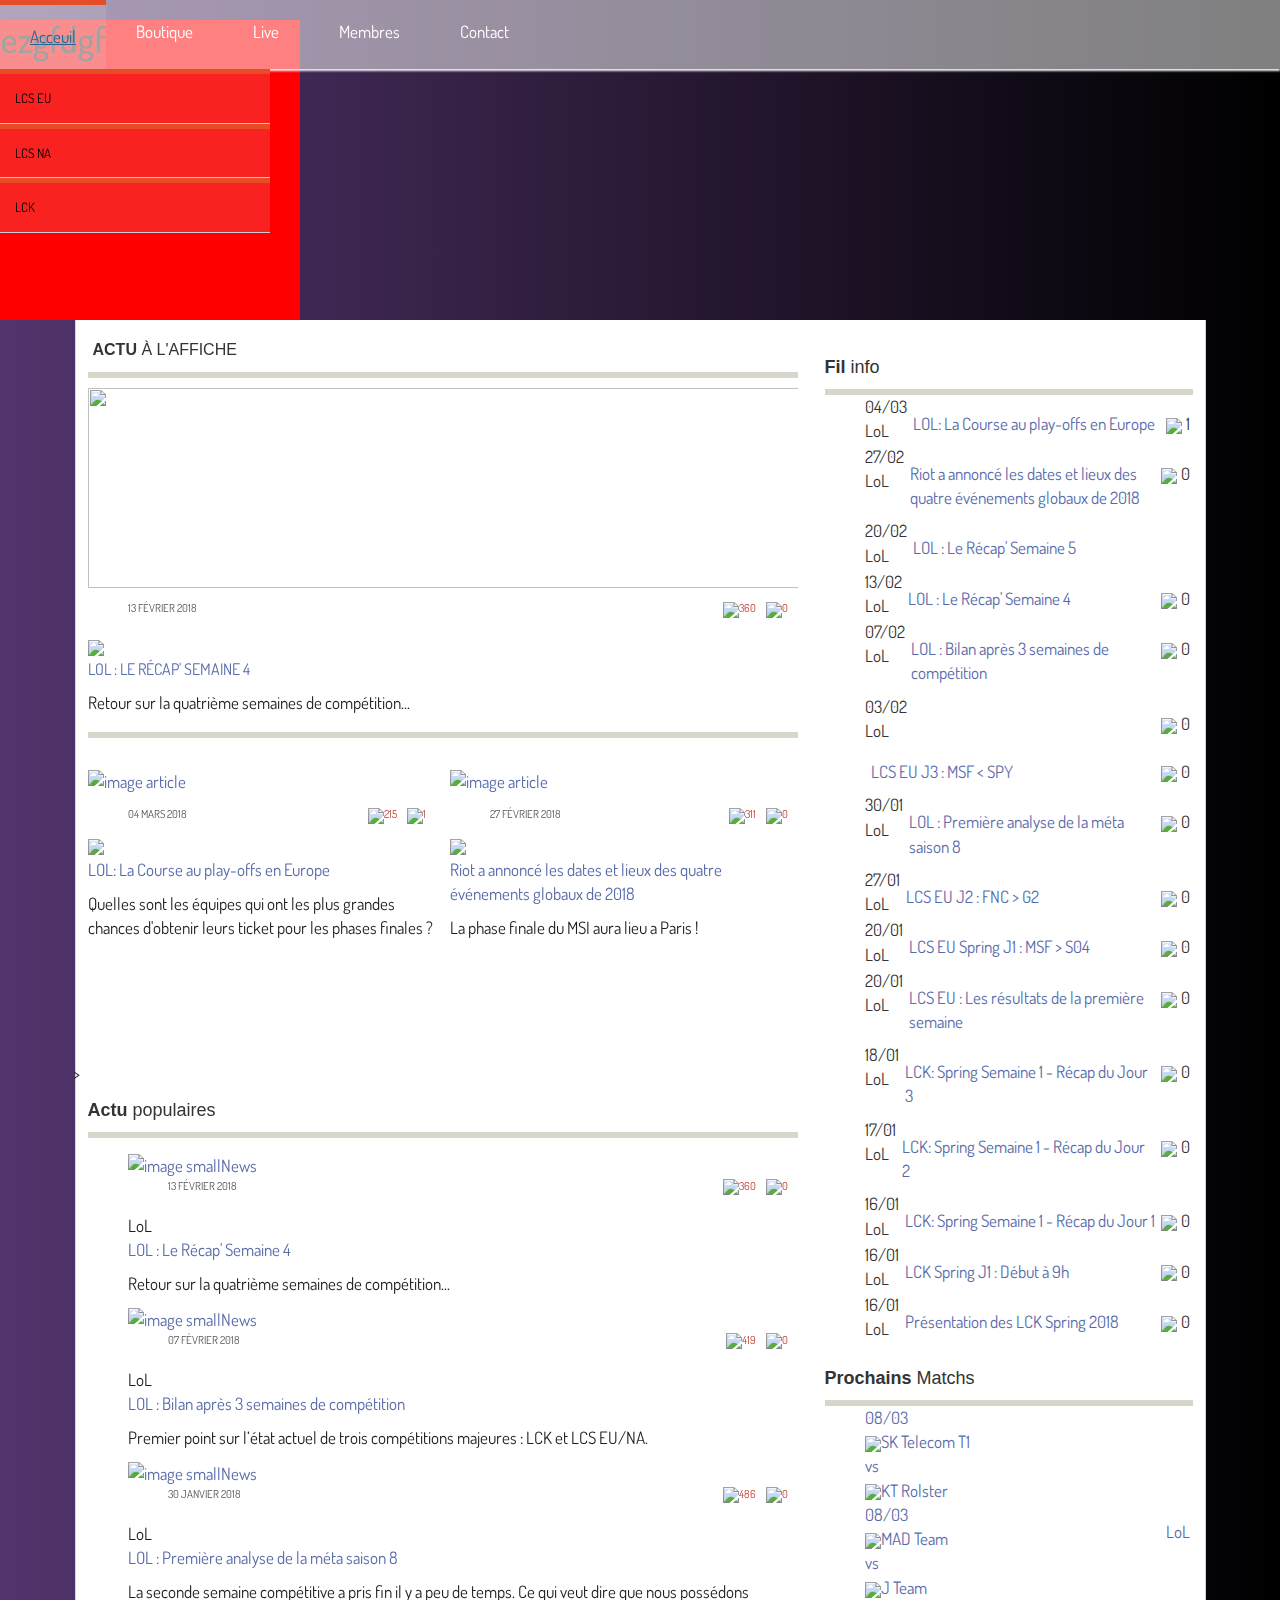
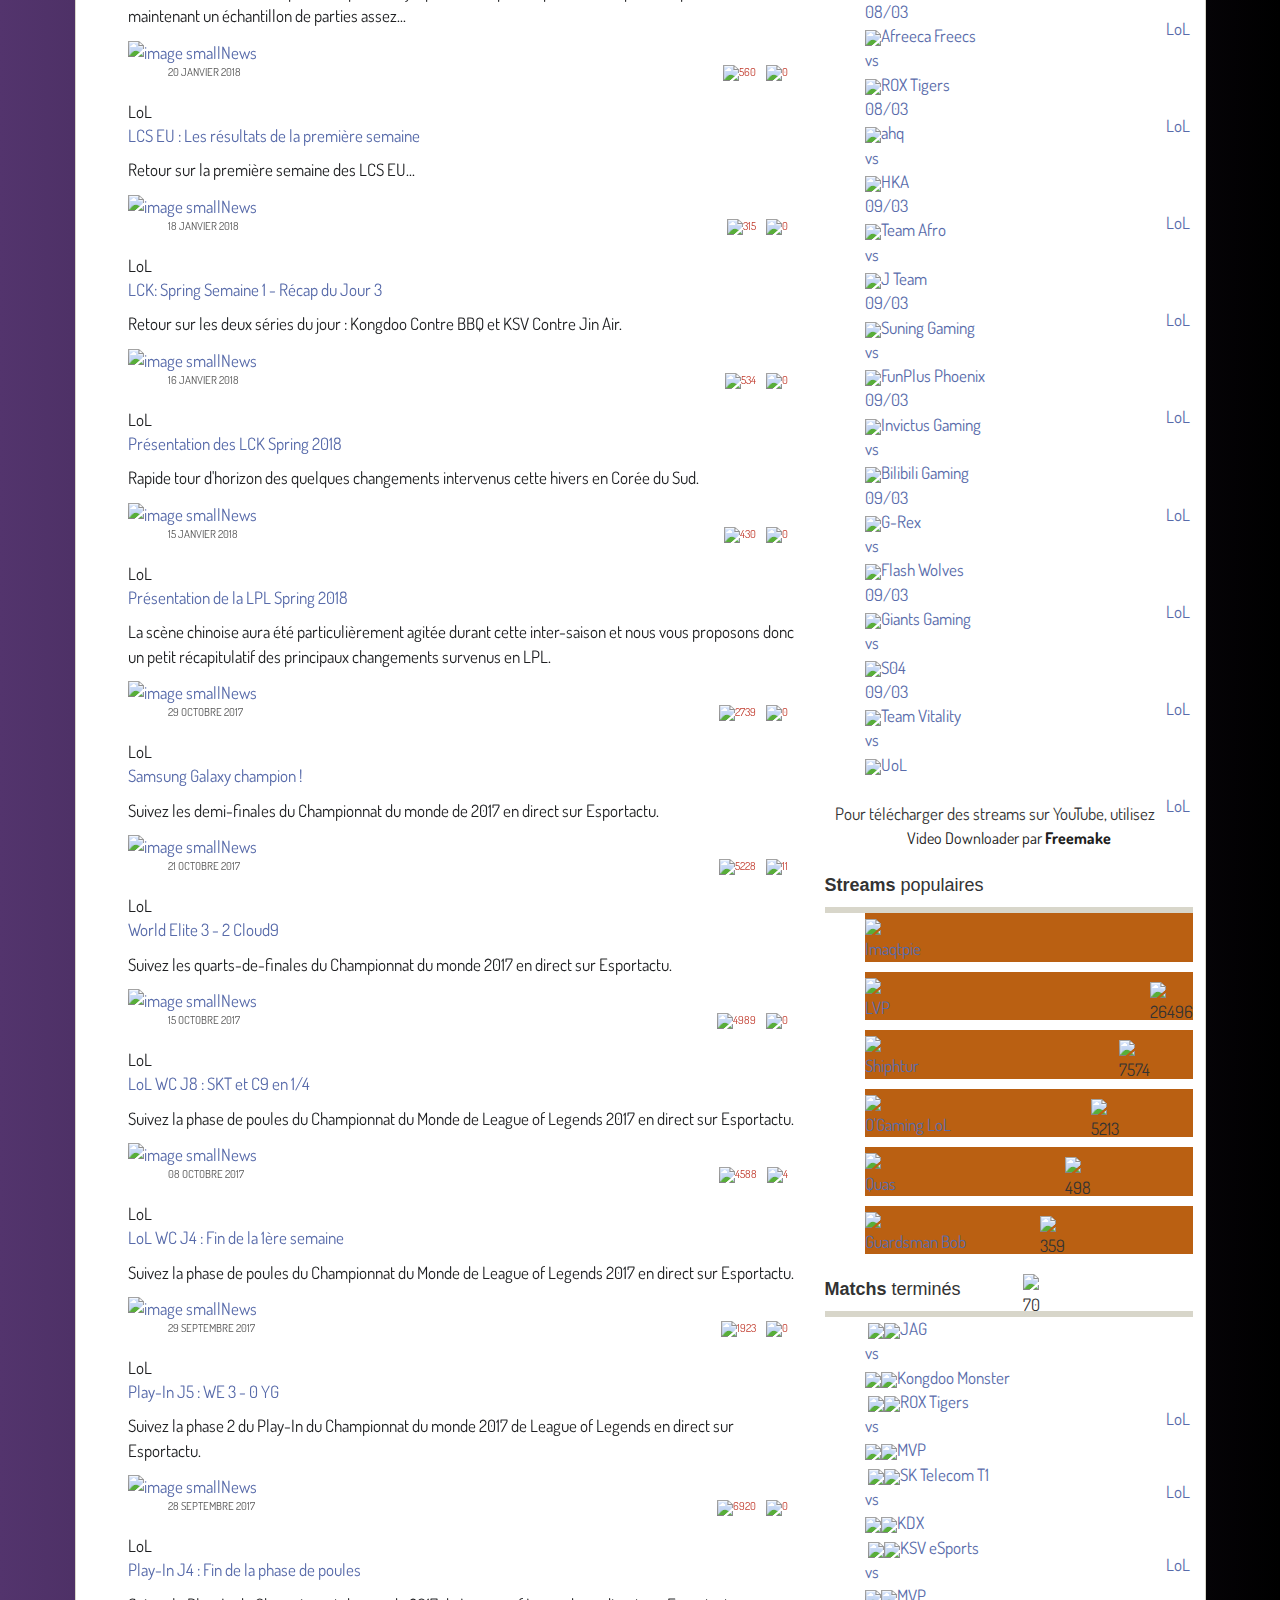
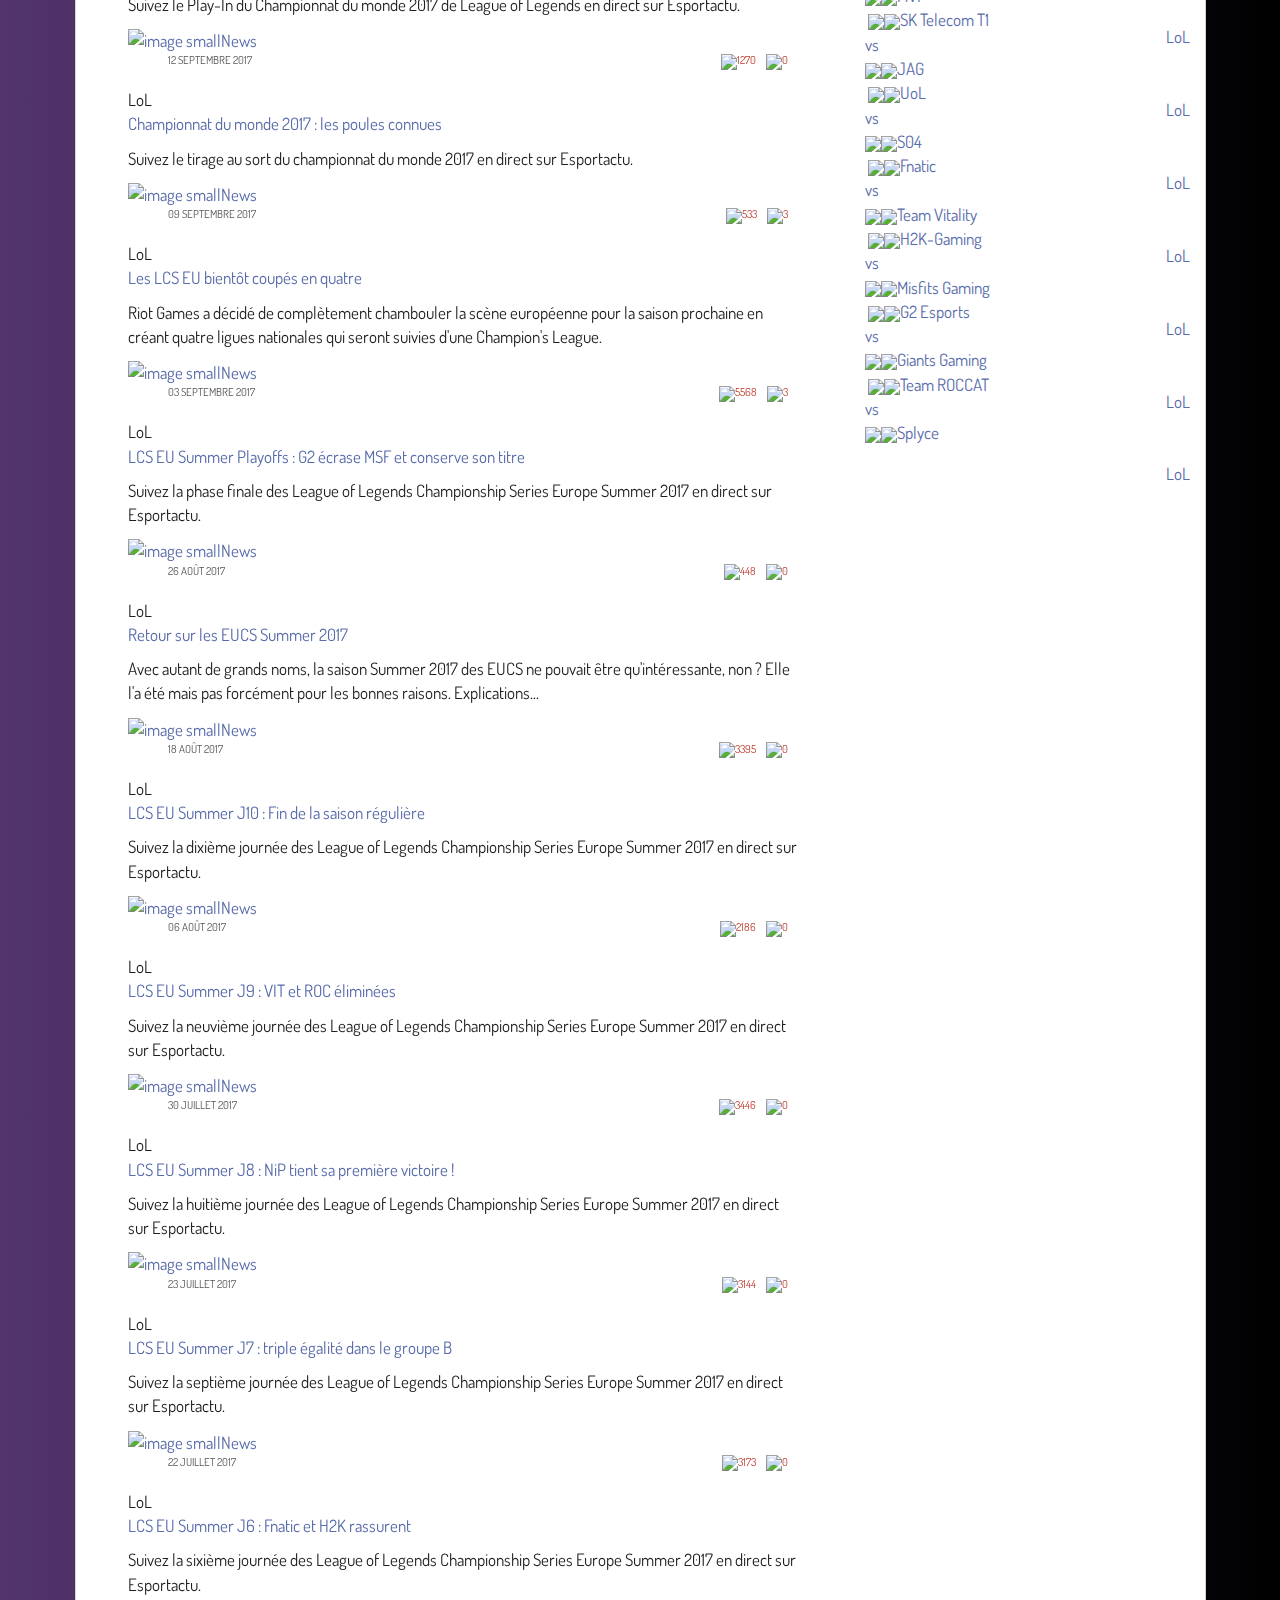
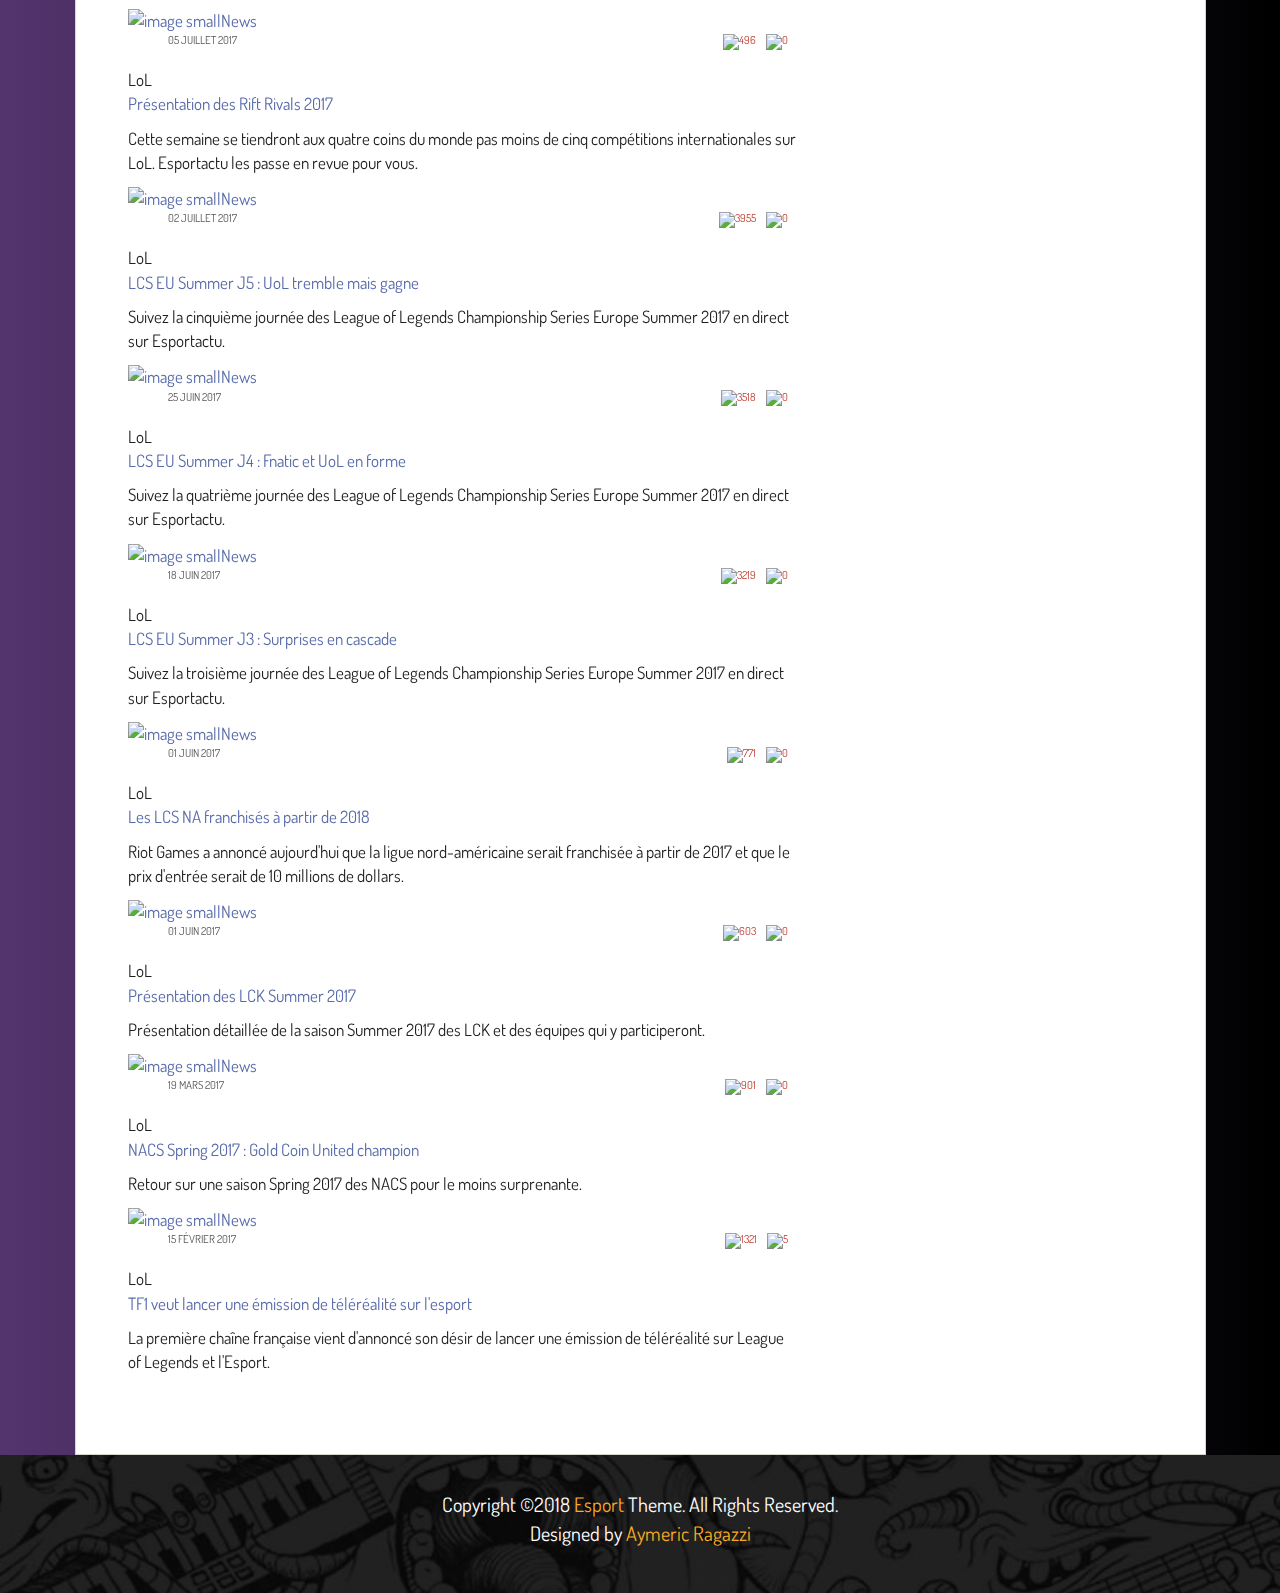
==== commit 6100a8f4: "header" ====
--- a/index.html
+++ b/index.html
@@ -23,7 +23,7 @@
   <link rel="apple-touch-icon-precomposed" href="images/ico/apple-touch-icon-57-precomposed.png">
 </head><!--/head-->
 <body>
-  <header>
+  <header class="header">
     <h1>ezgfdgf</h1>
   </header>
   <!--- Barre de menu déroulant  ---->
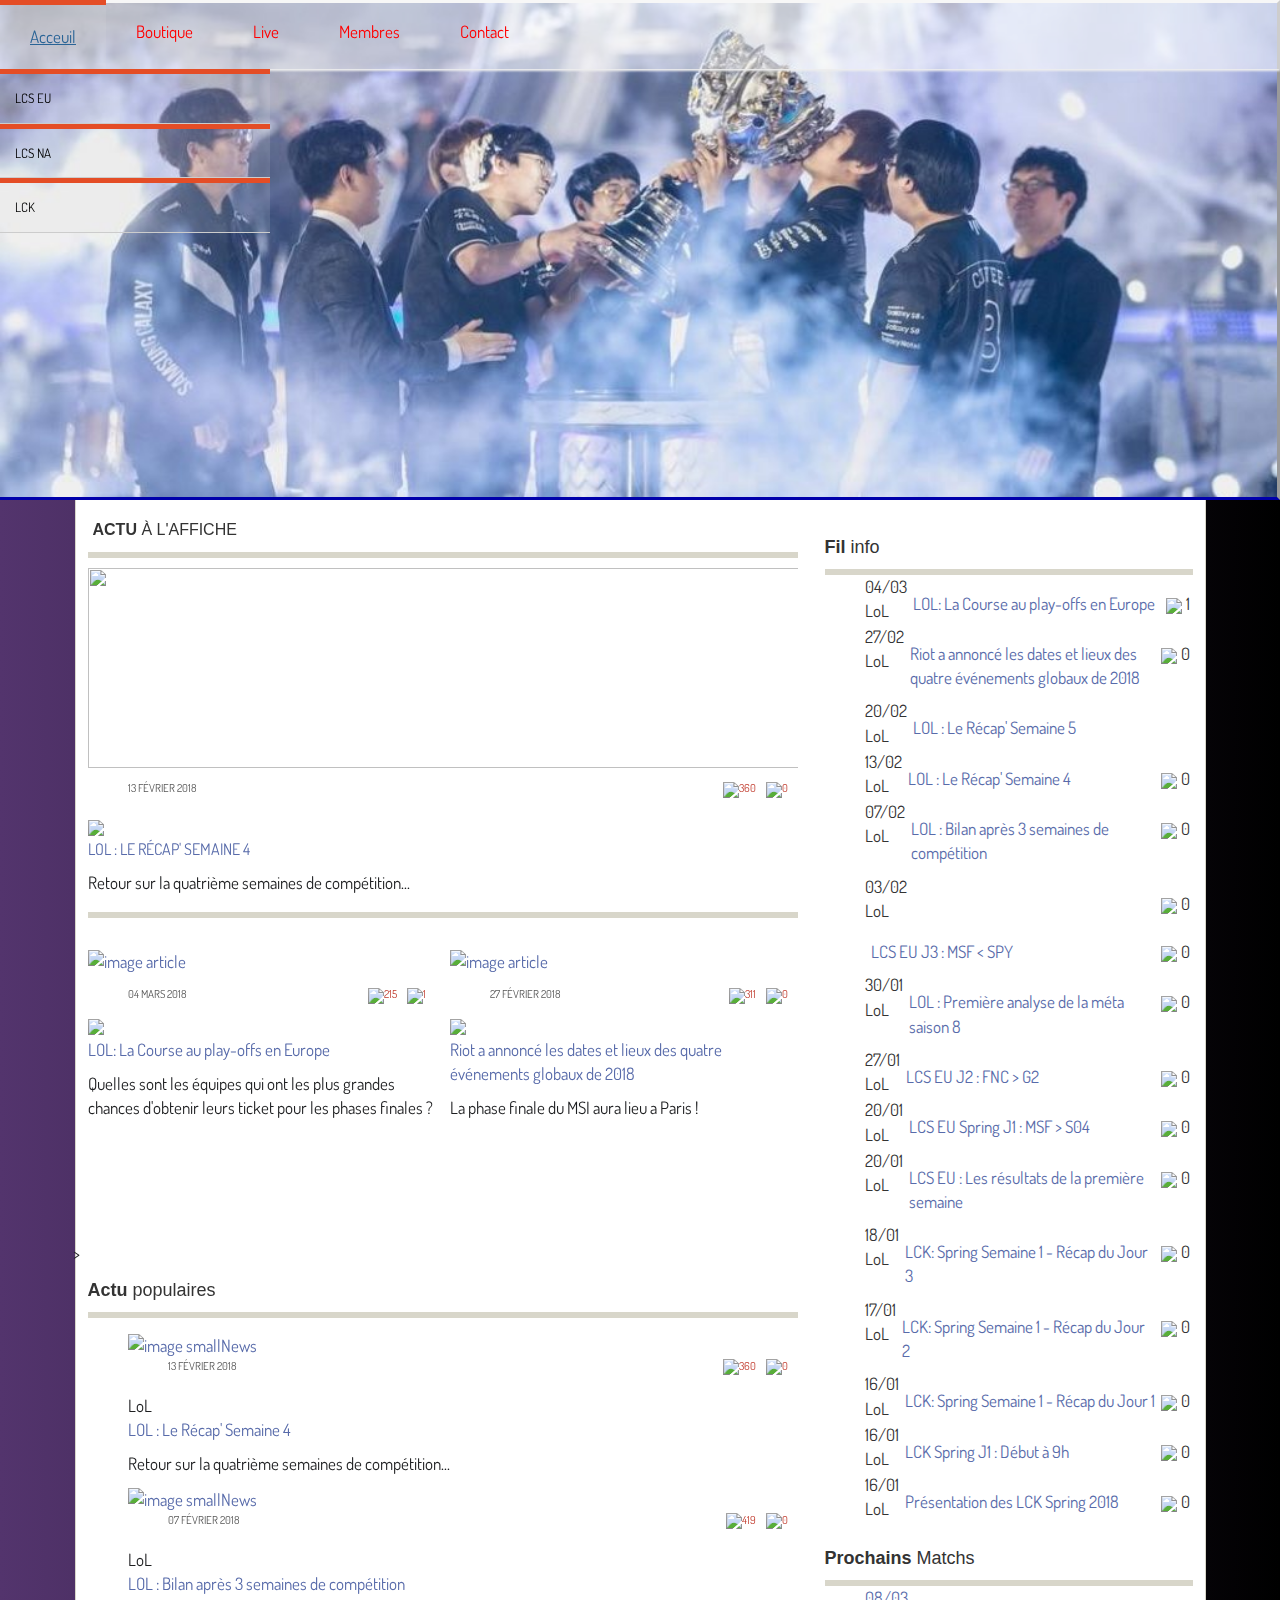
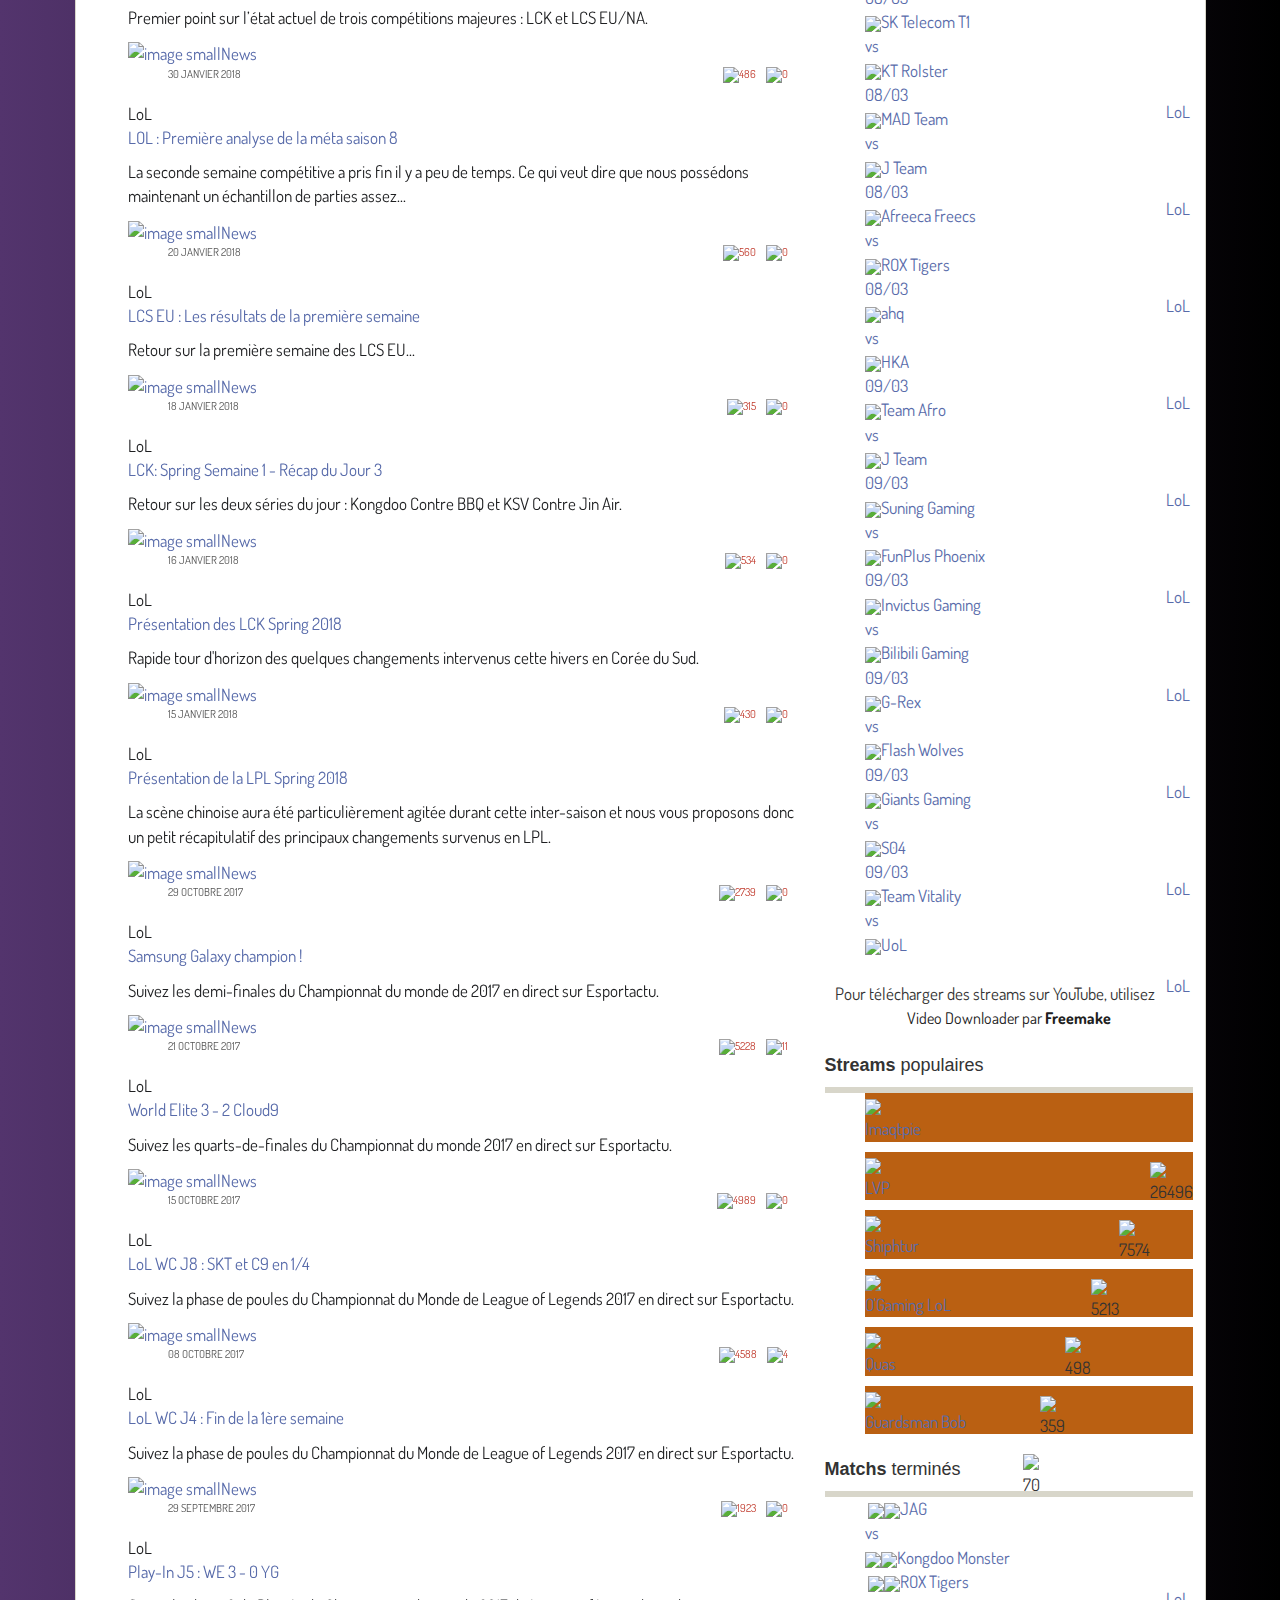
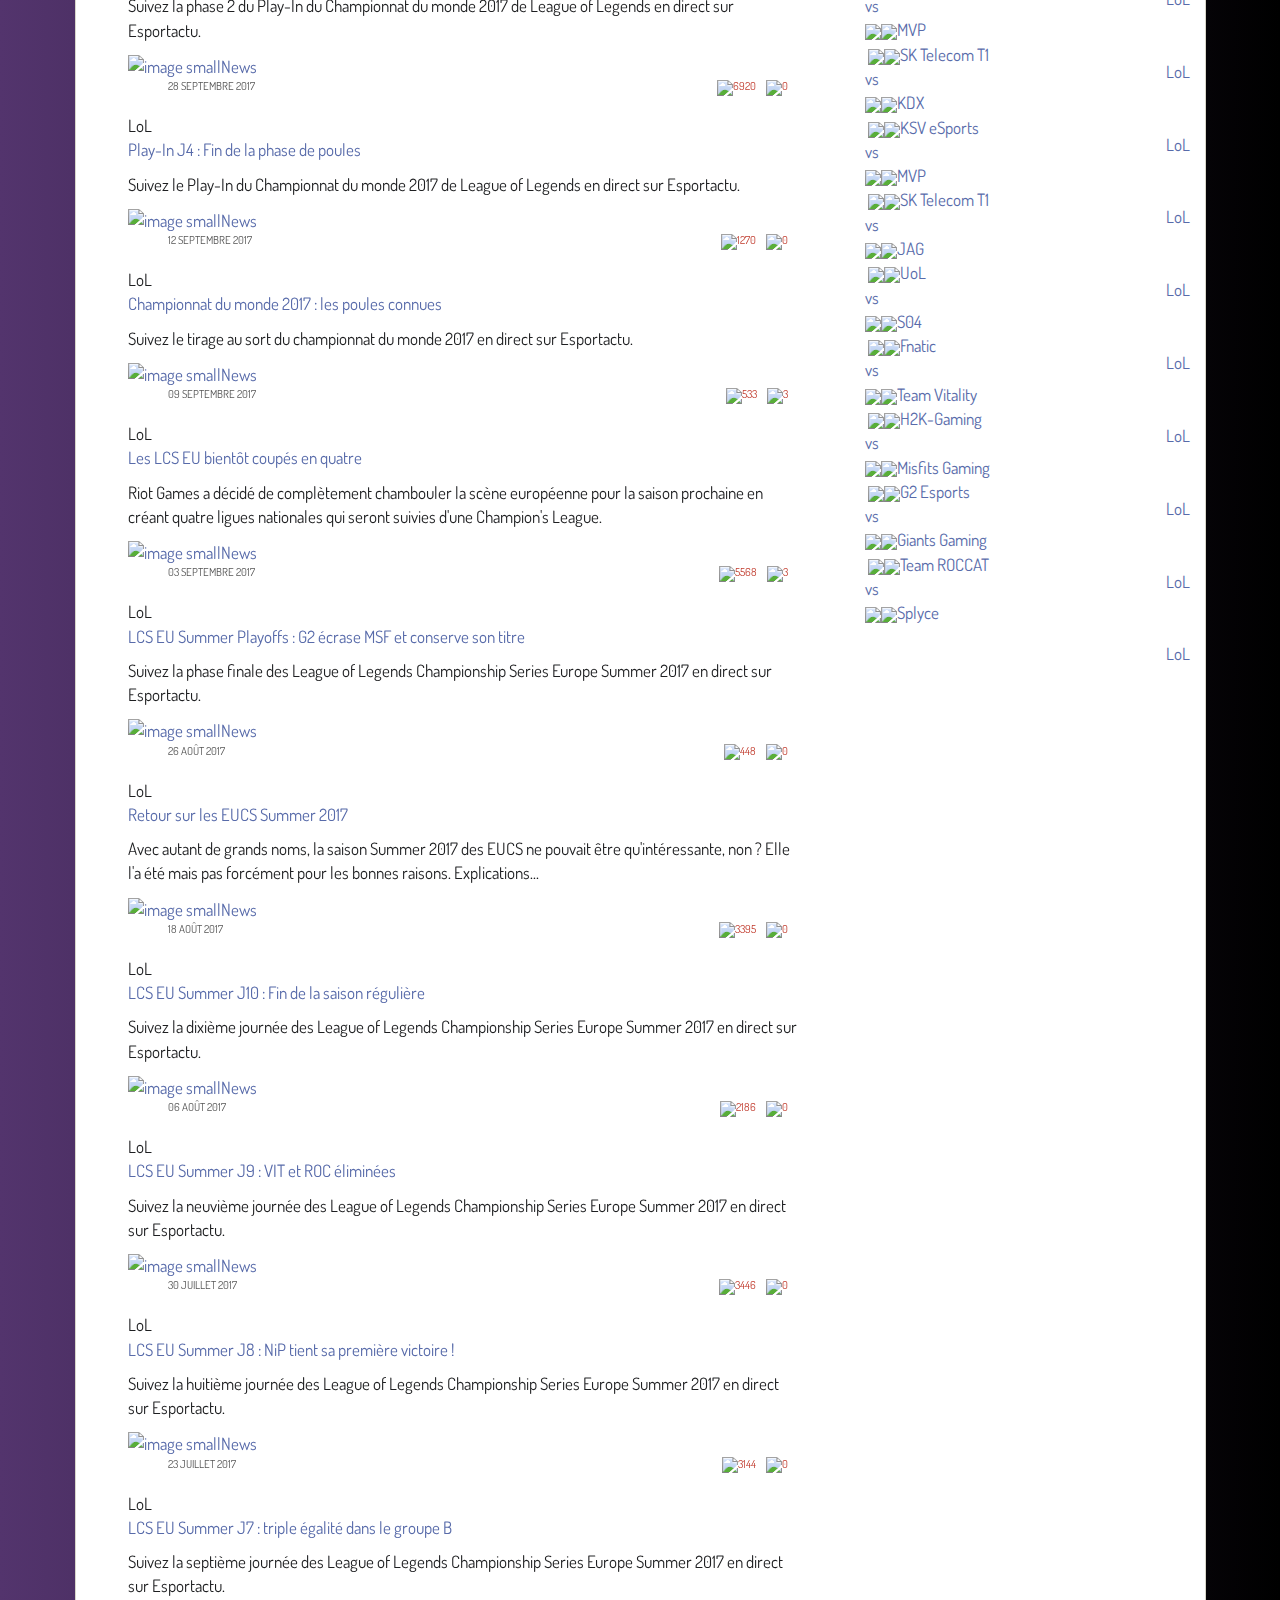
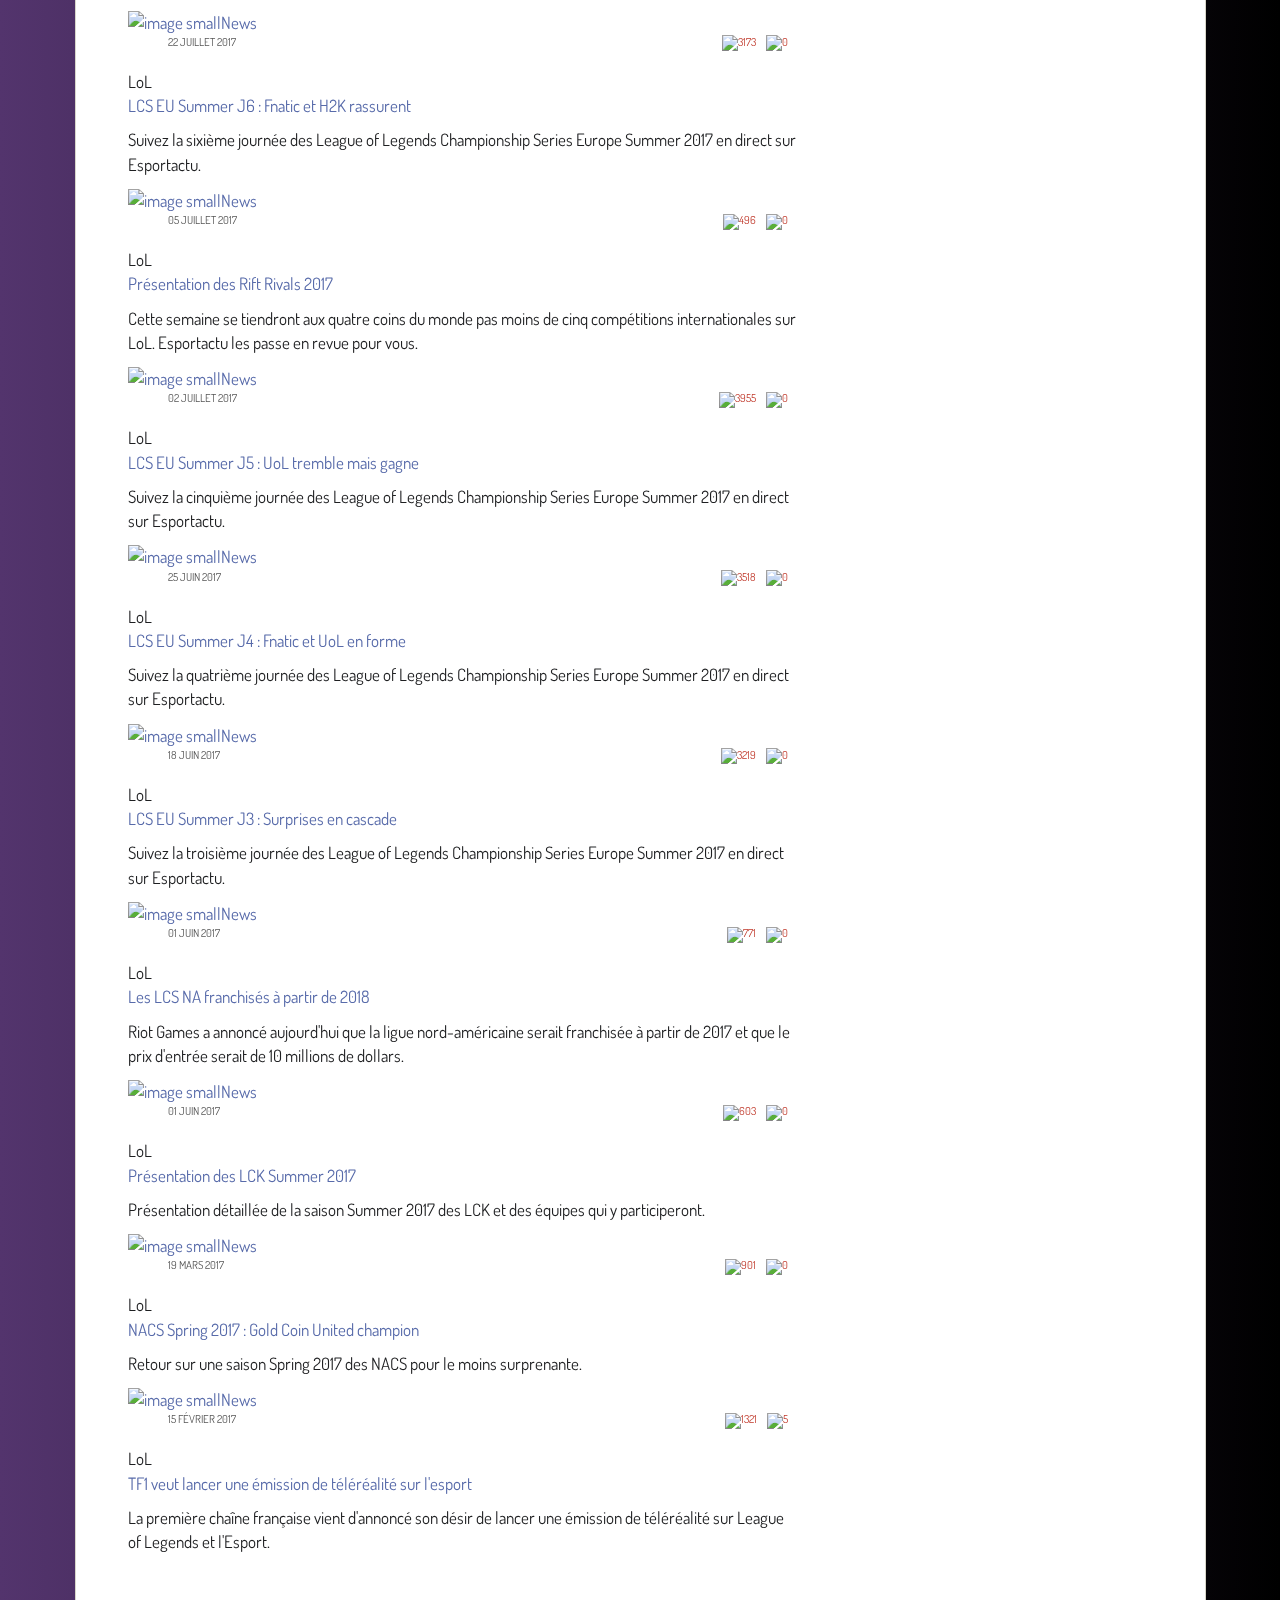
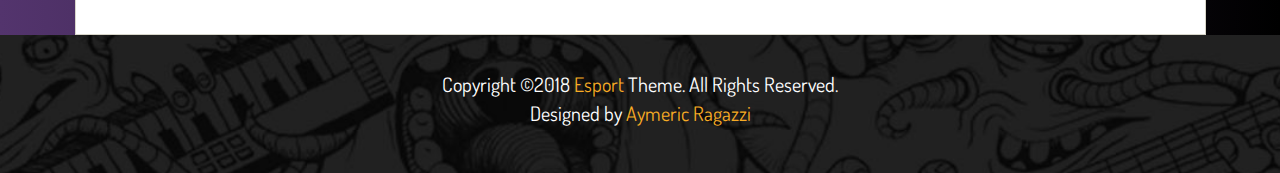
==== commit e8ab6b3a: "corection-du-bug-header" ====
--- a/index.html
+++ b/index.html
@@ -24,7 +24,6 @@
 </head><!--/head-->
 <body>
   <header class="header">
-    <h1>ezgfdgf</h1>
   </header>
   <!--- Barre de menu déroulant  ---->
   <section>
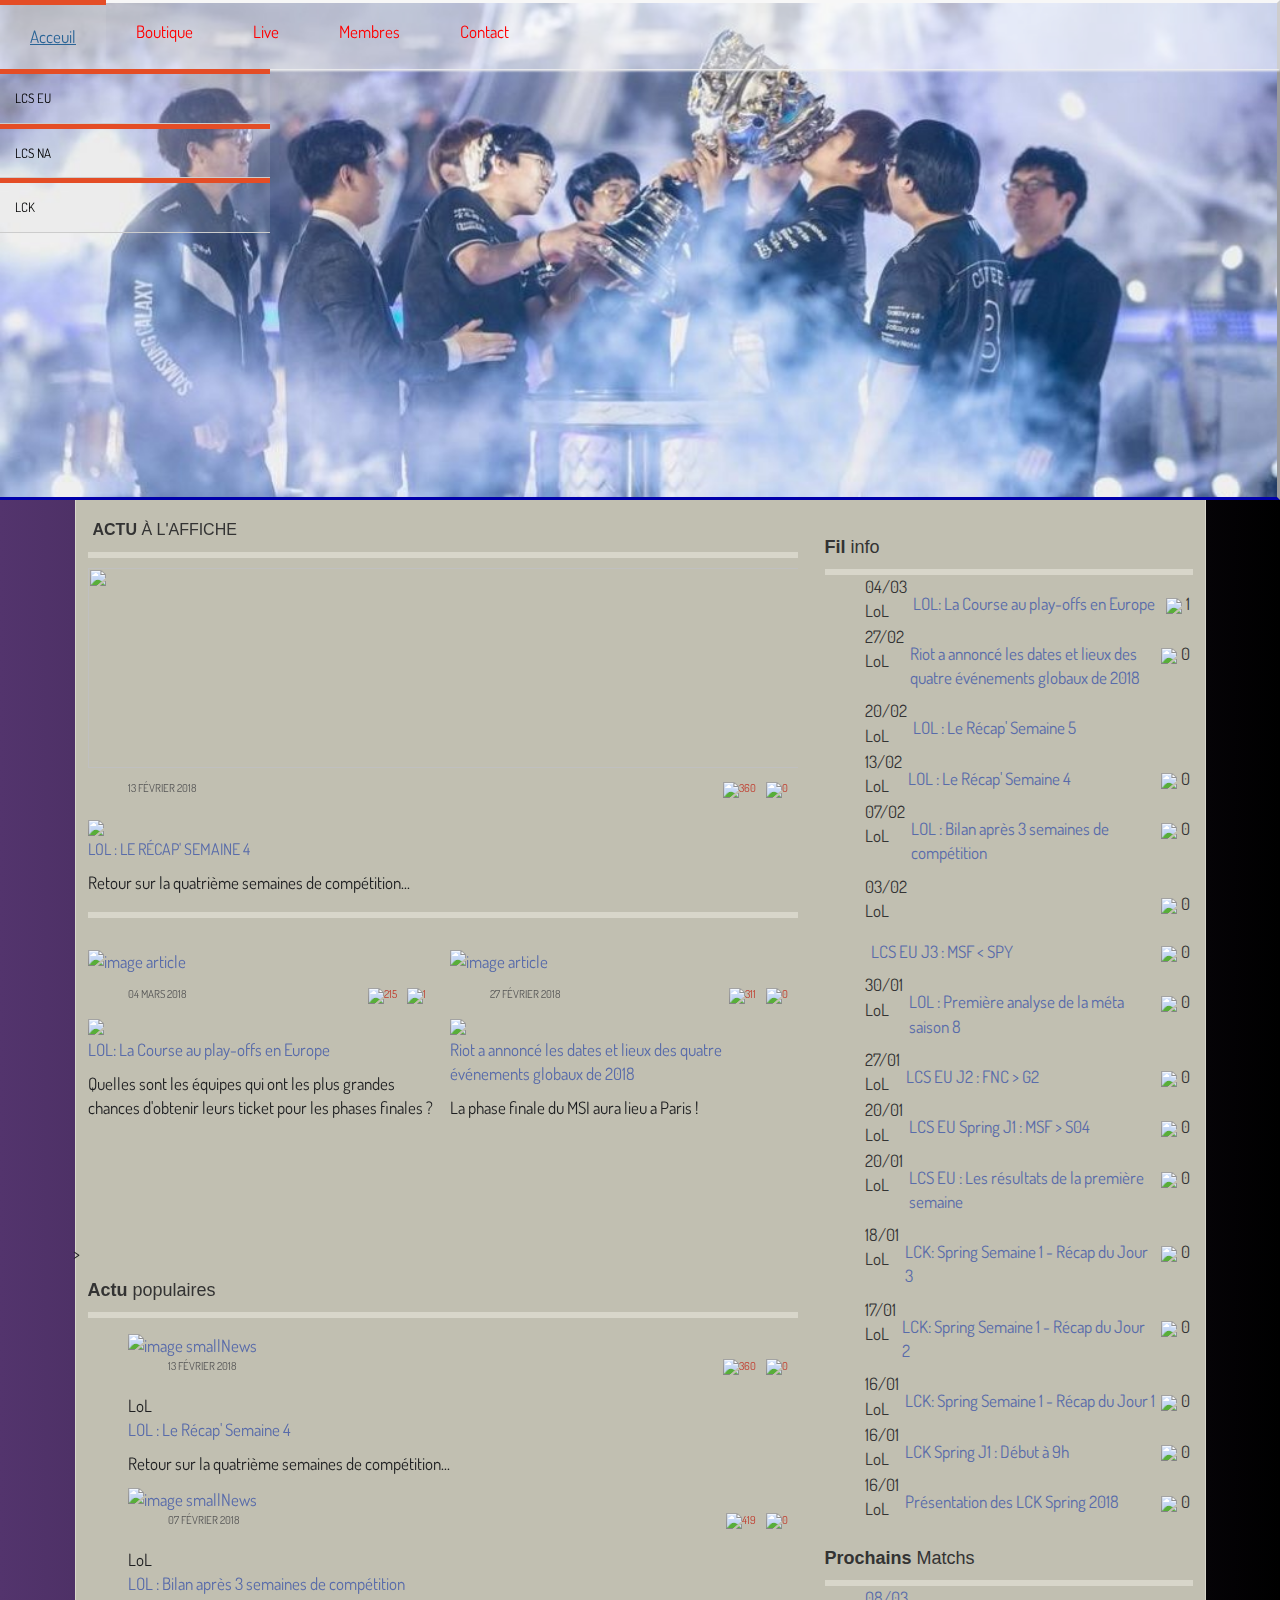
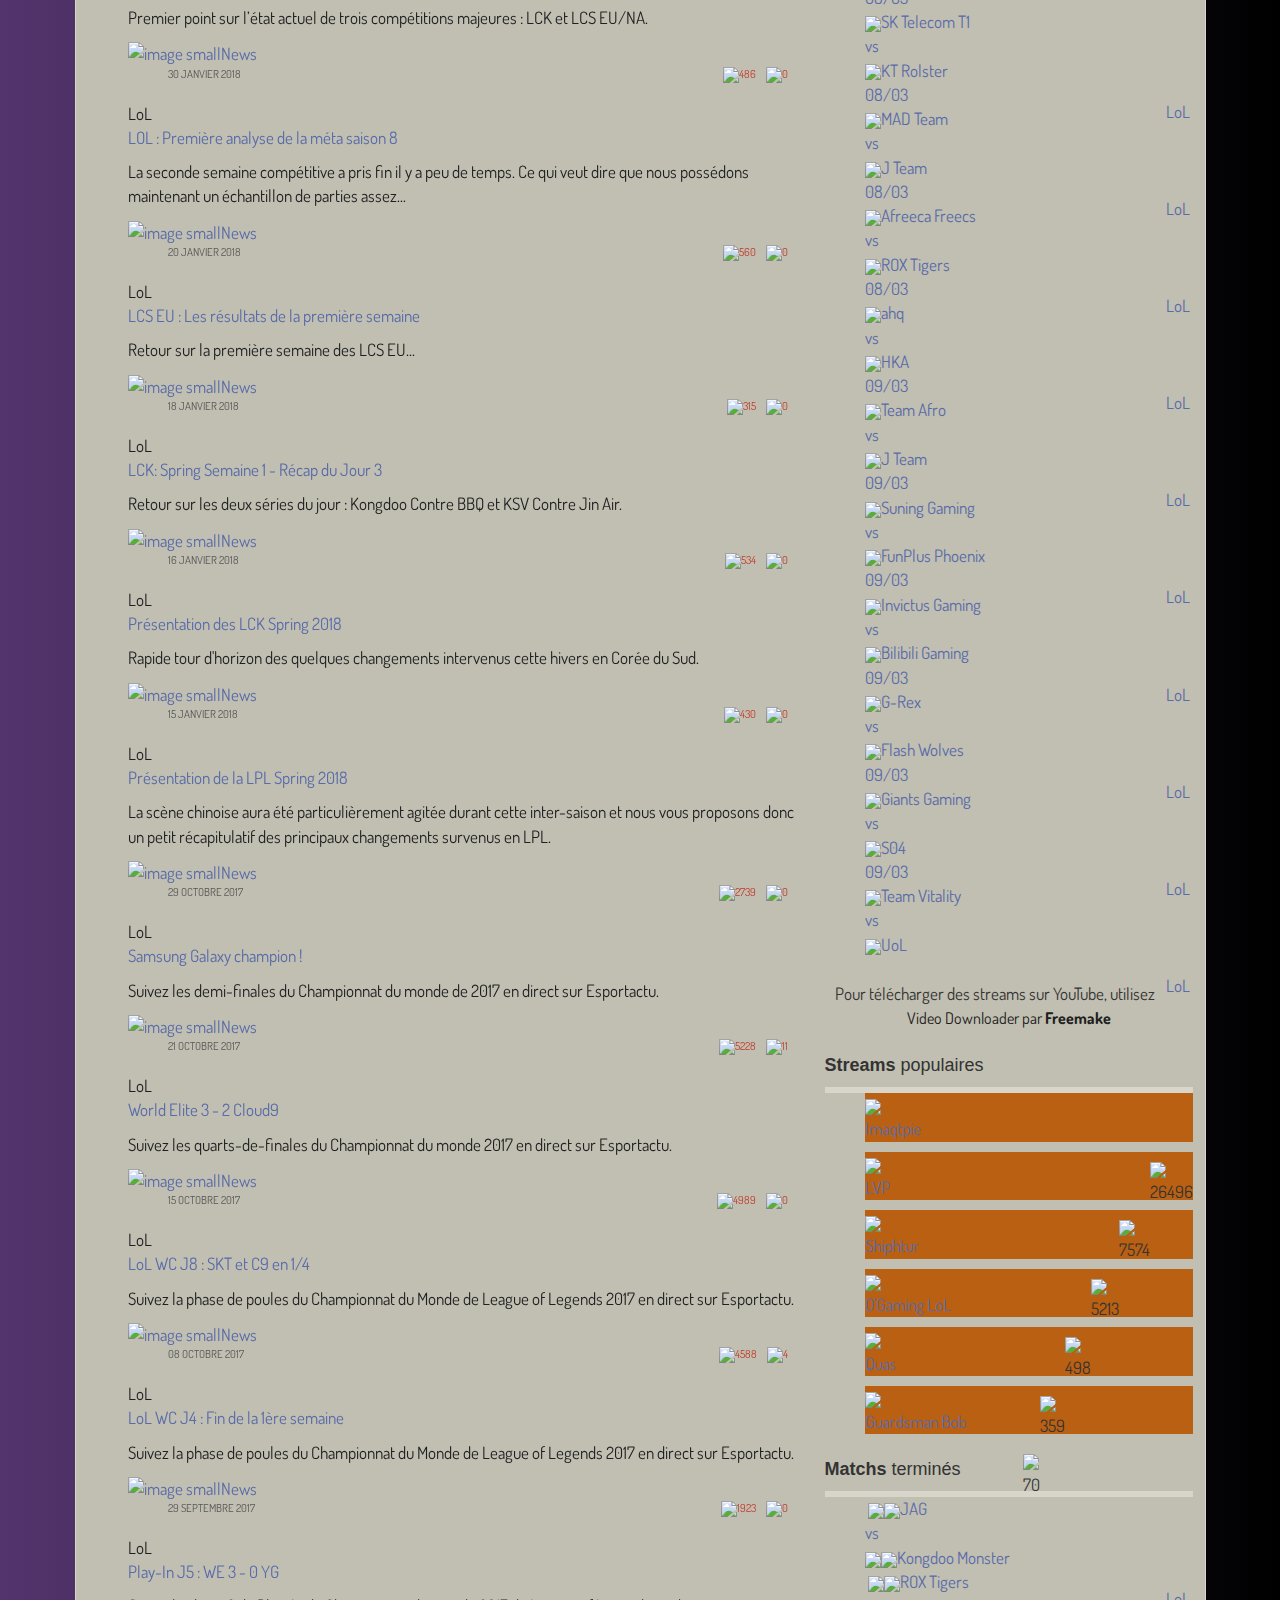
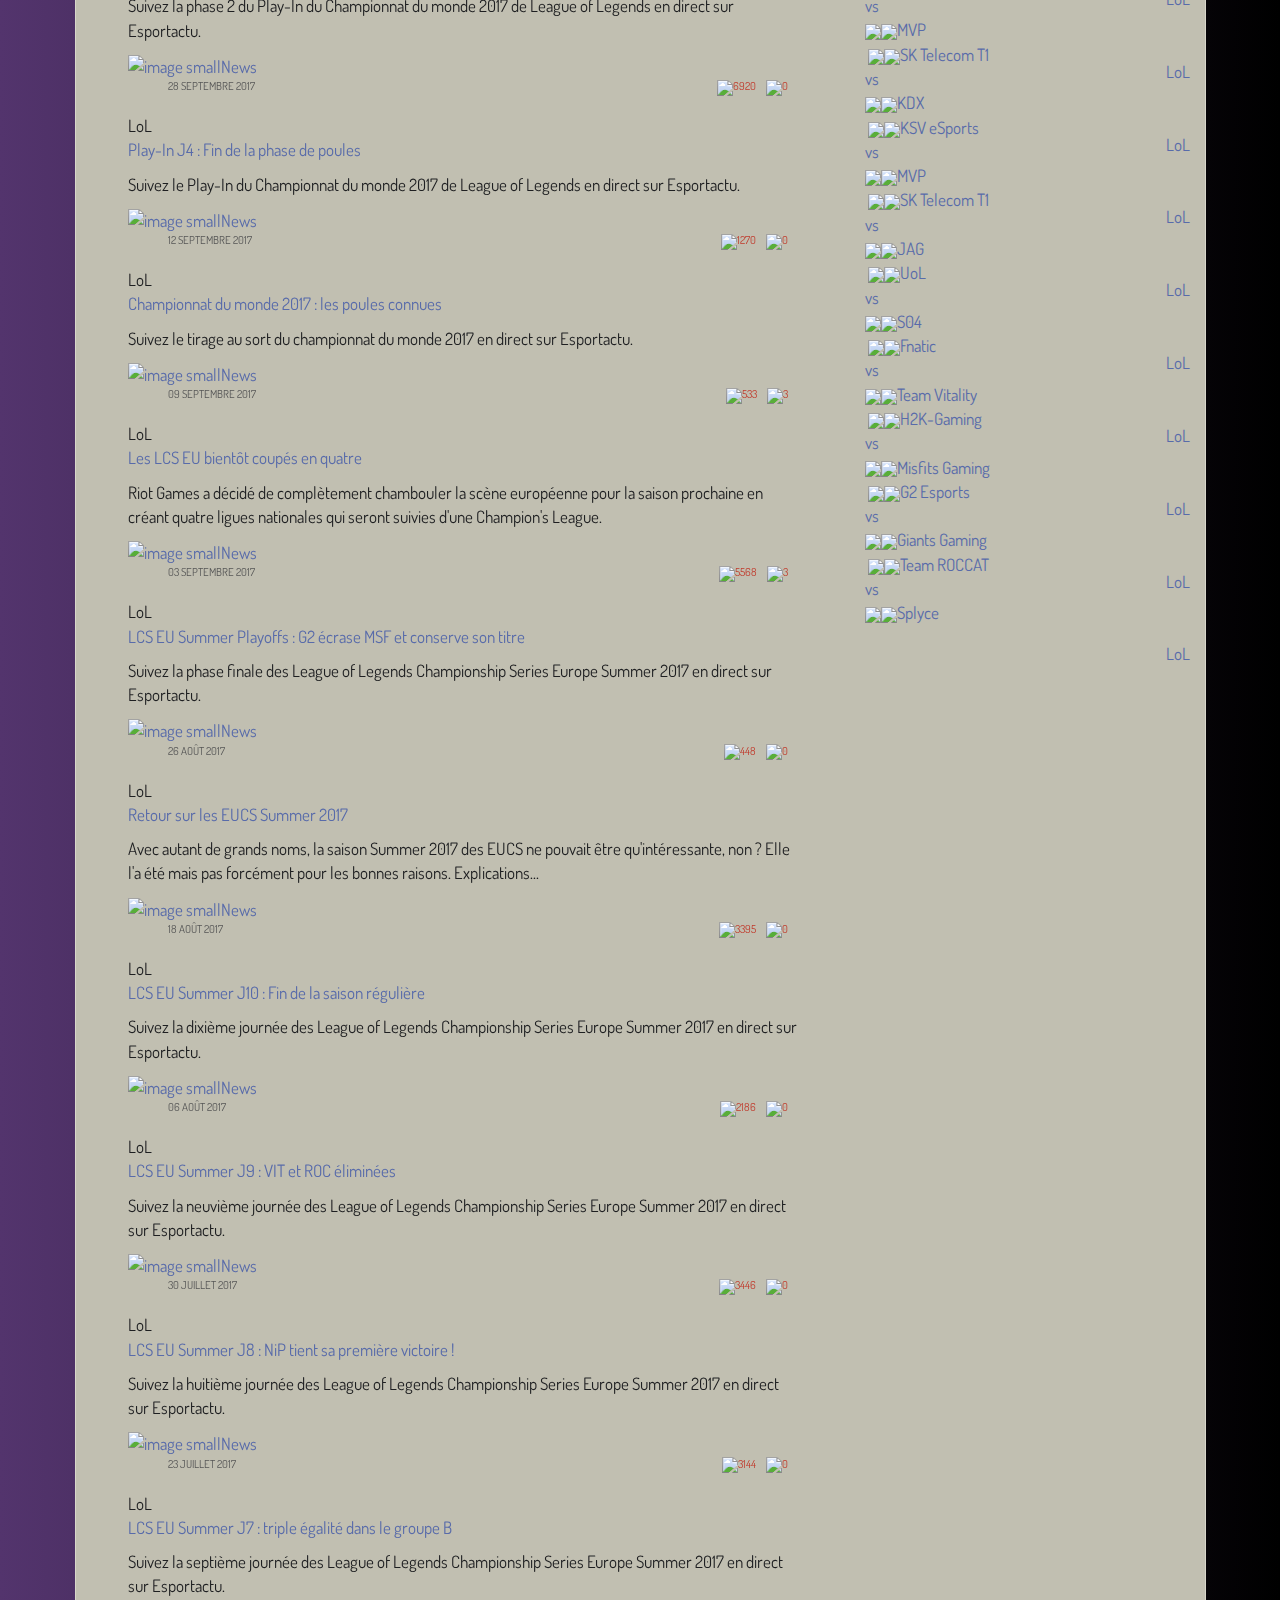
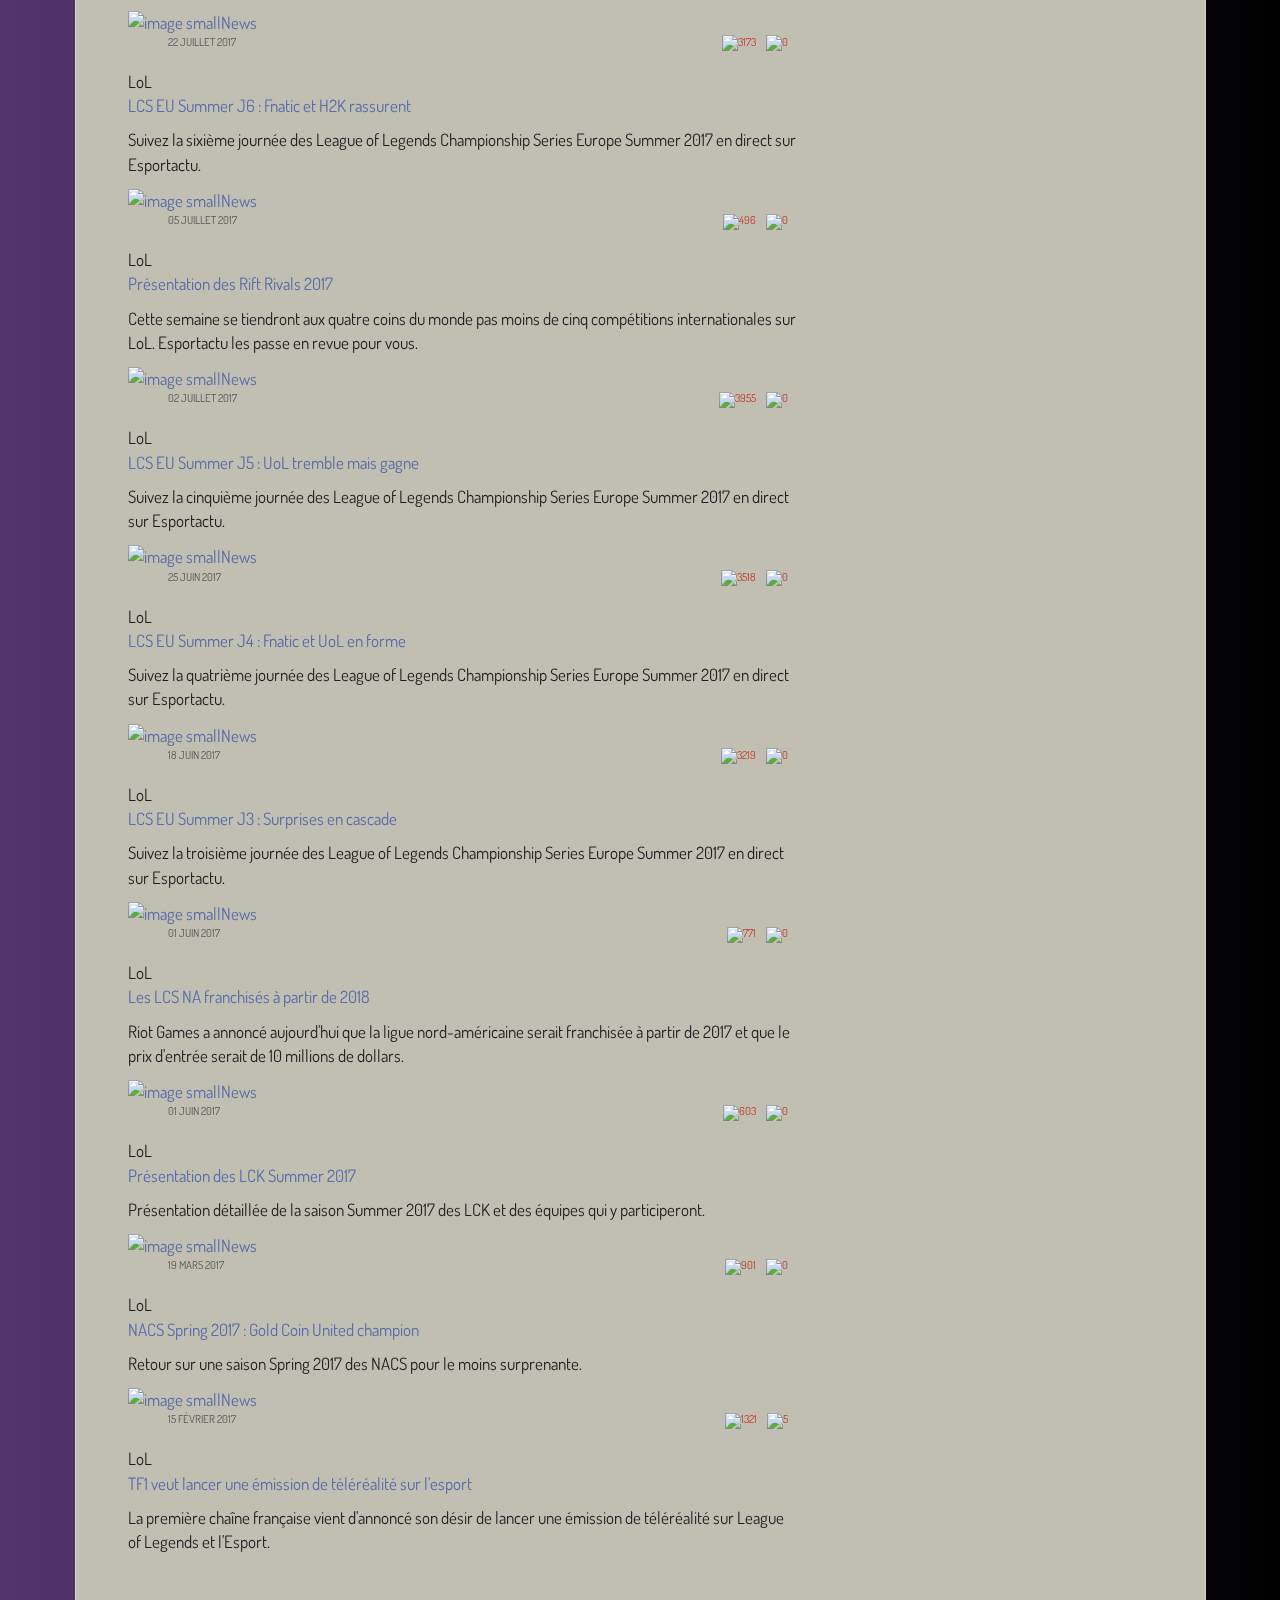
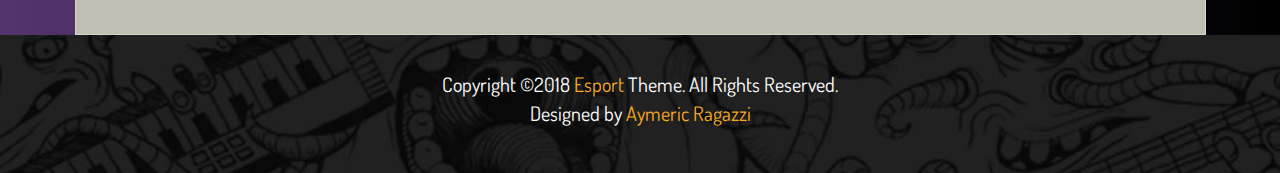
==== commit d5d1d674: "index" ====
--- a/index.html
+++ b/index.html
@@ -29,7 +29,7 @@
   <section>
     <nav class="stycky">
       <ul>
-        <li class="menu-acceuil"><a href="acceuil.html">Acceuil</a>
+        <li class="menu-acceuil"><a href="accueil.html">Acceuil</a>
           <ul class="submenu">
             <li><a href="#">LCS EU</a></li>
             <li><a href="#">LCS NA</a></li>
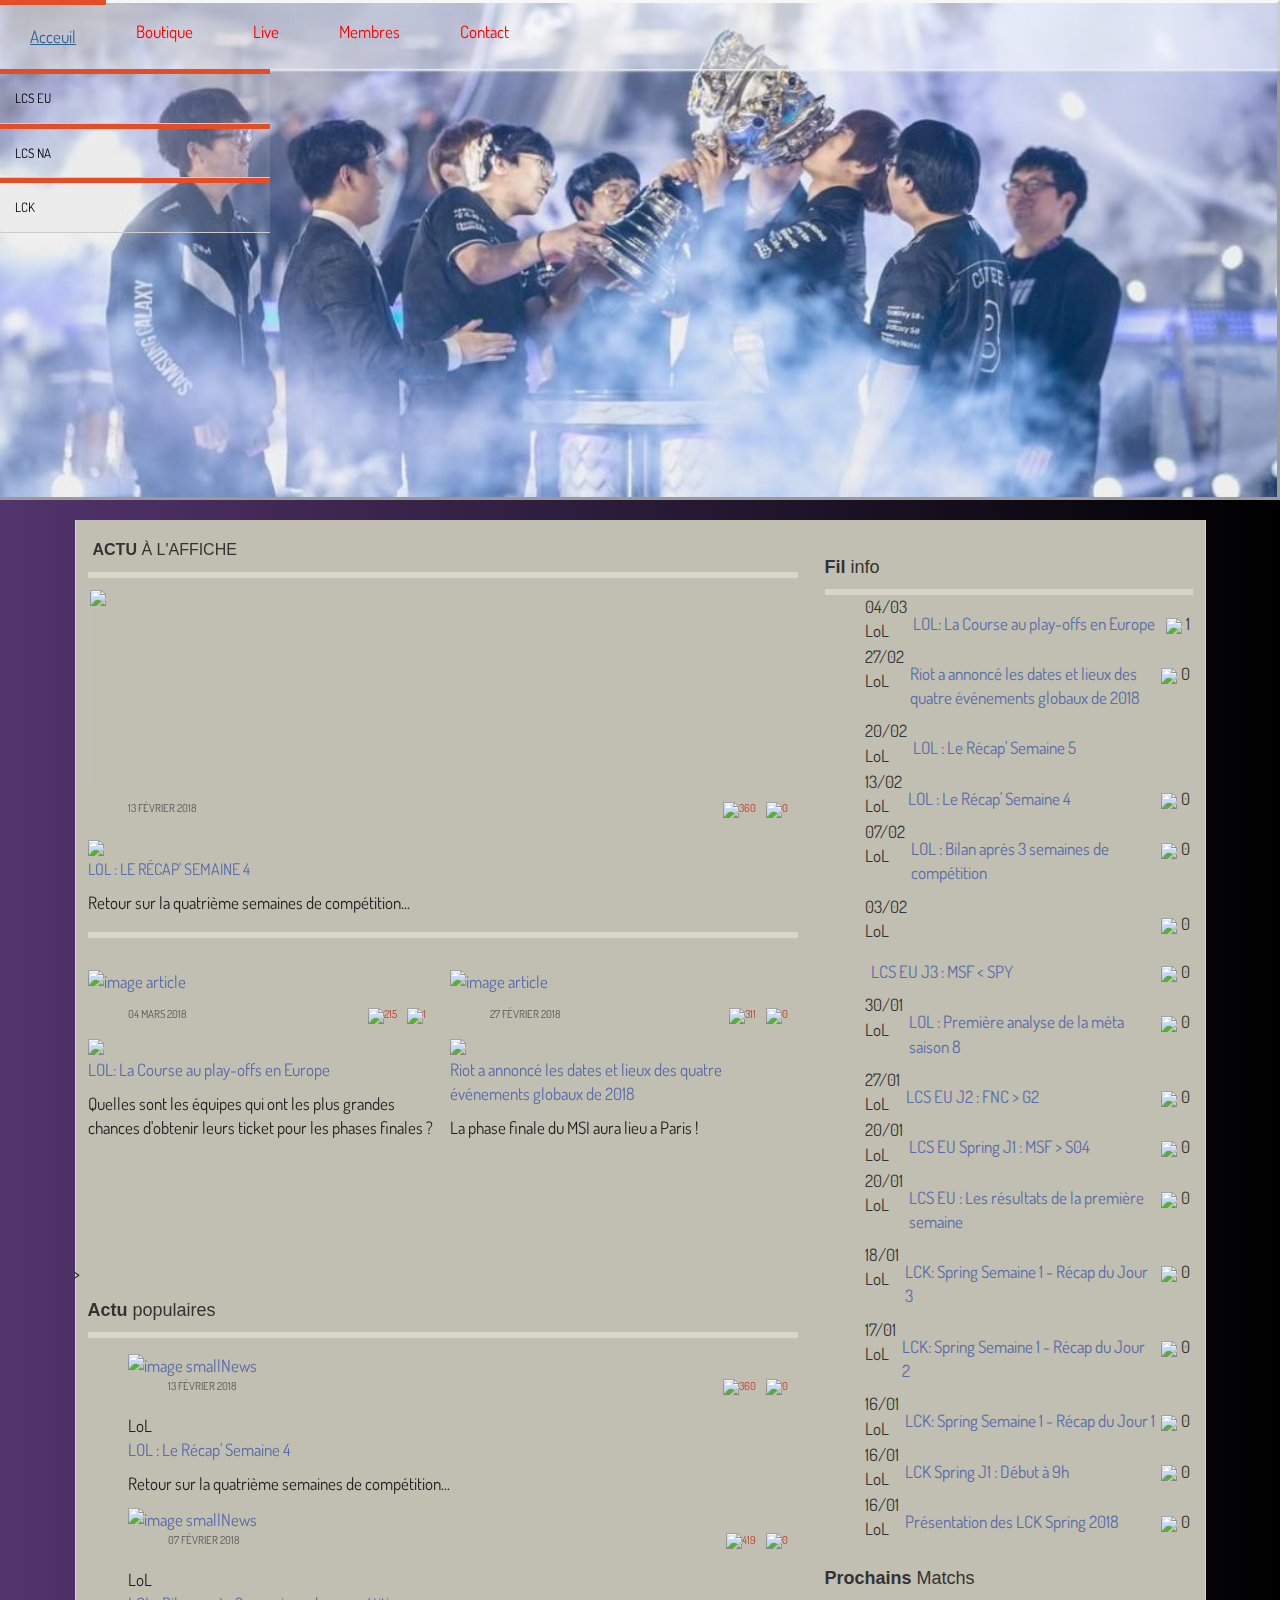
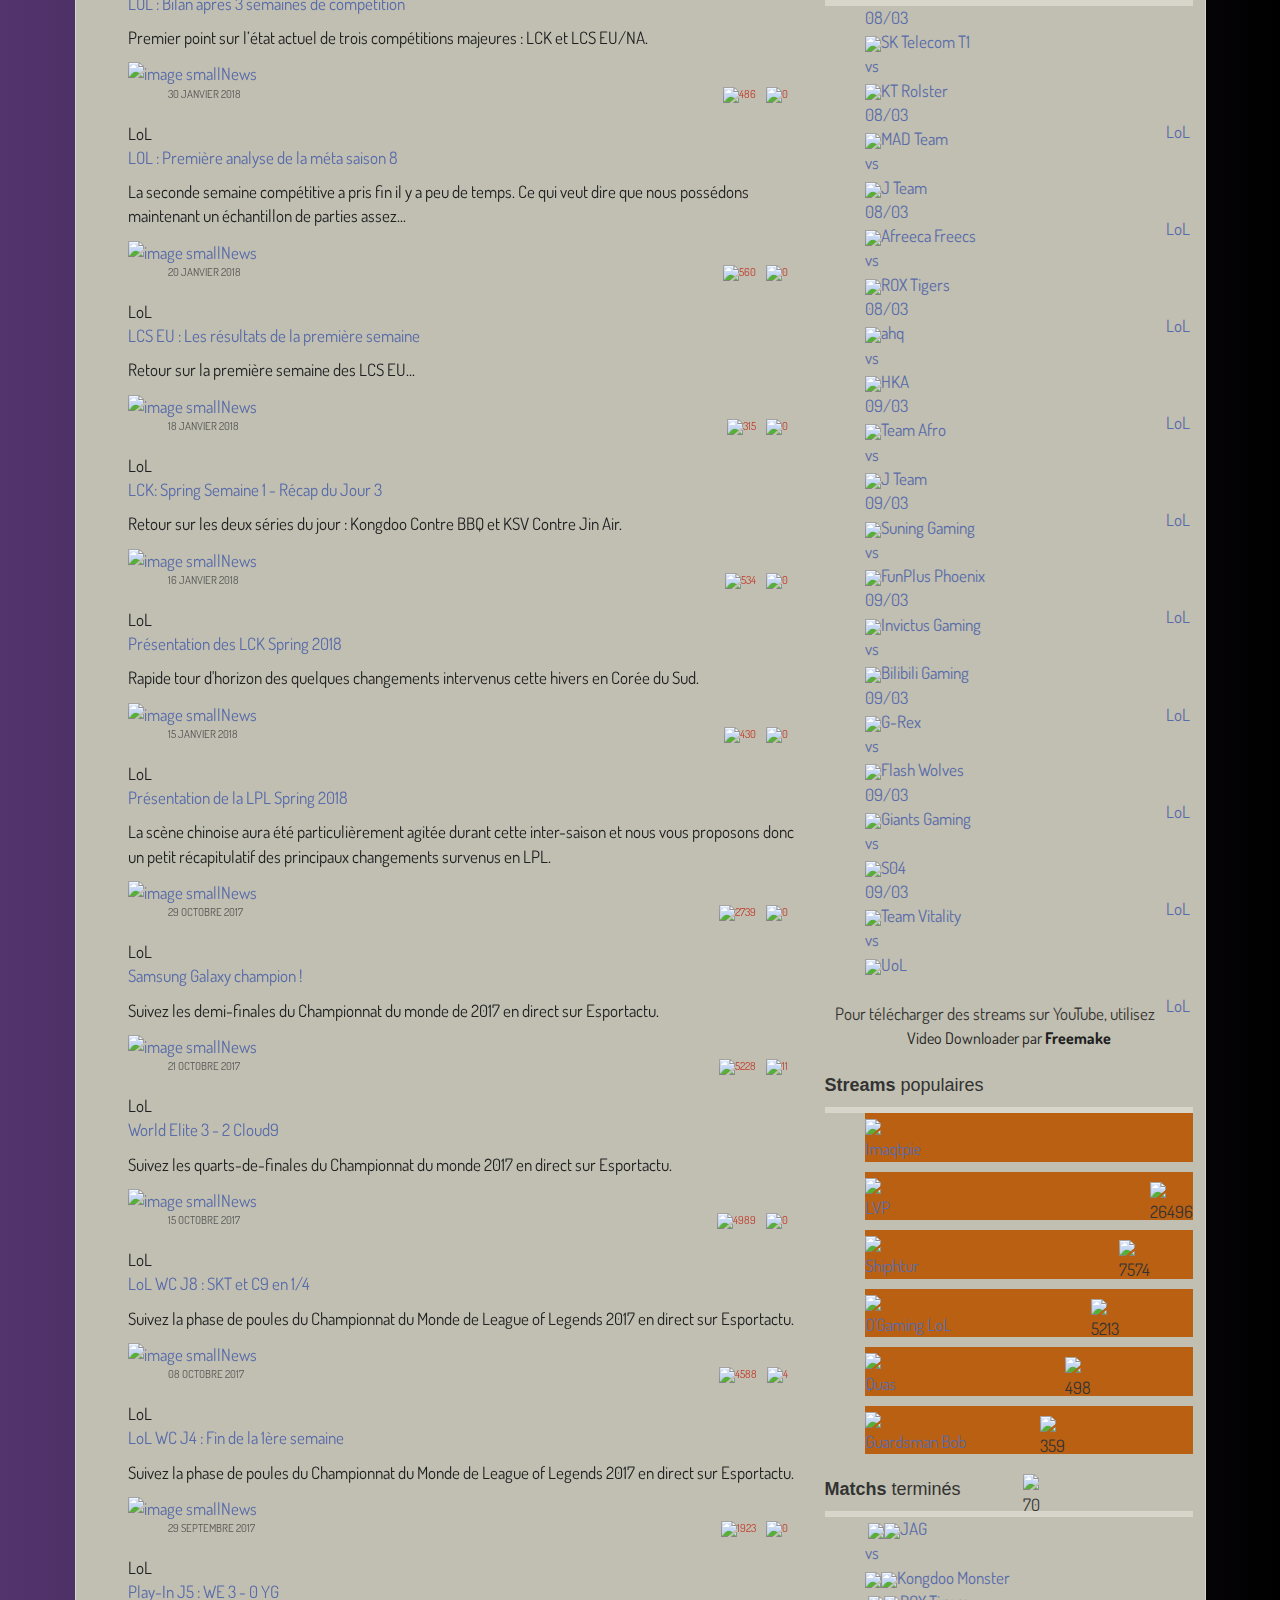
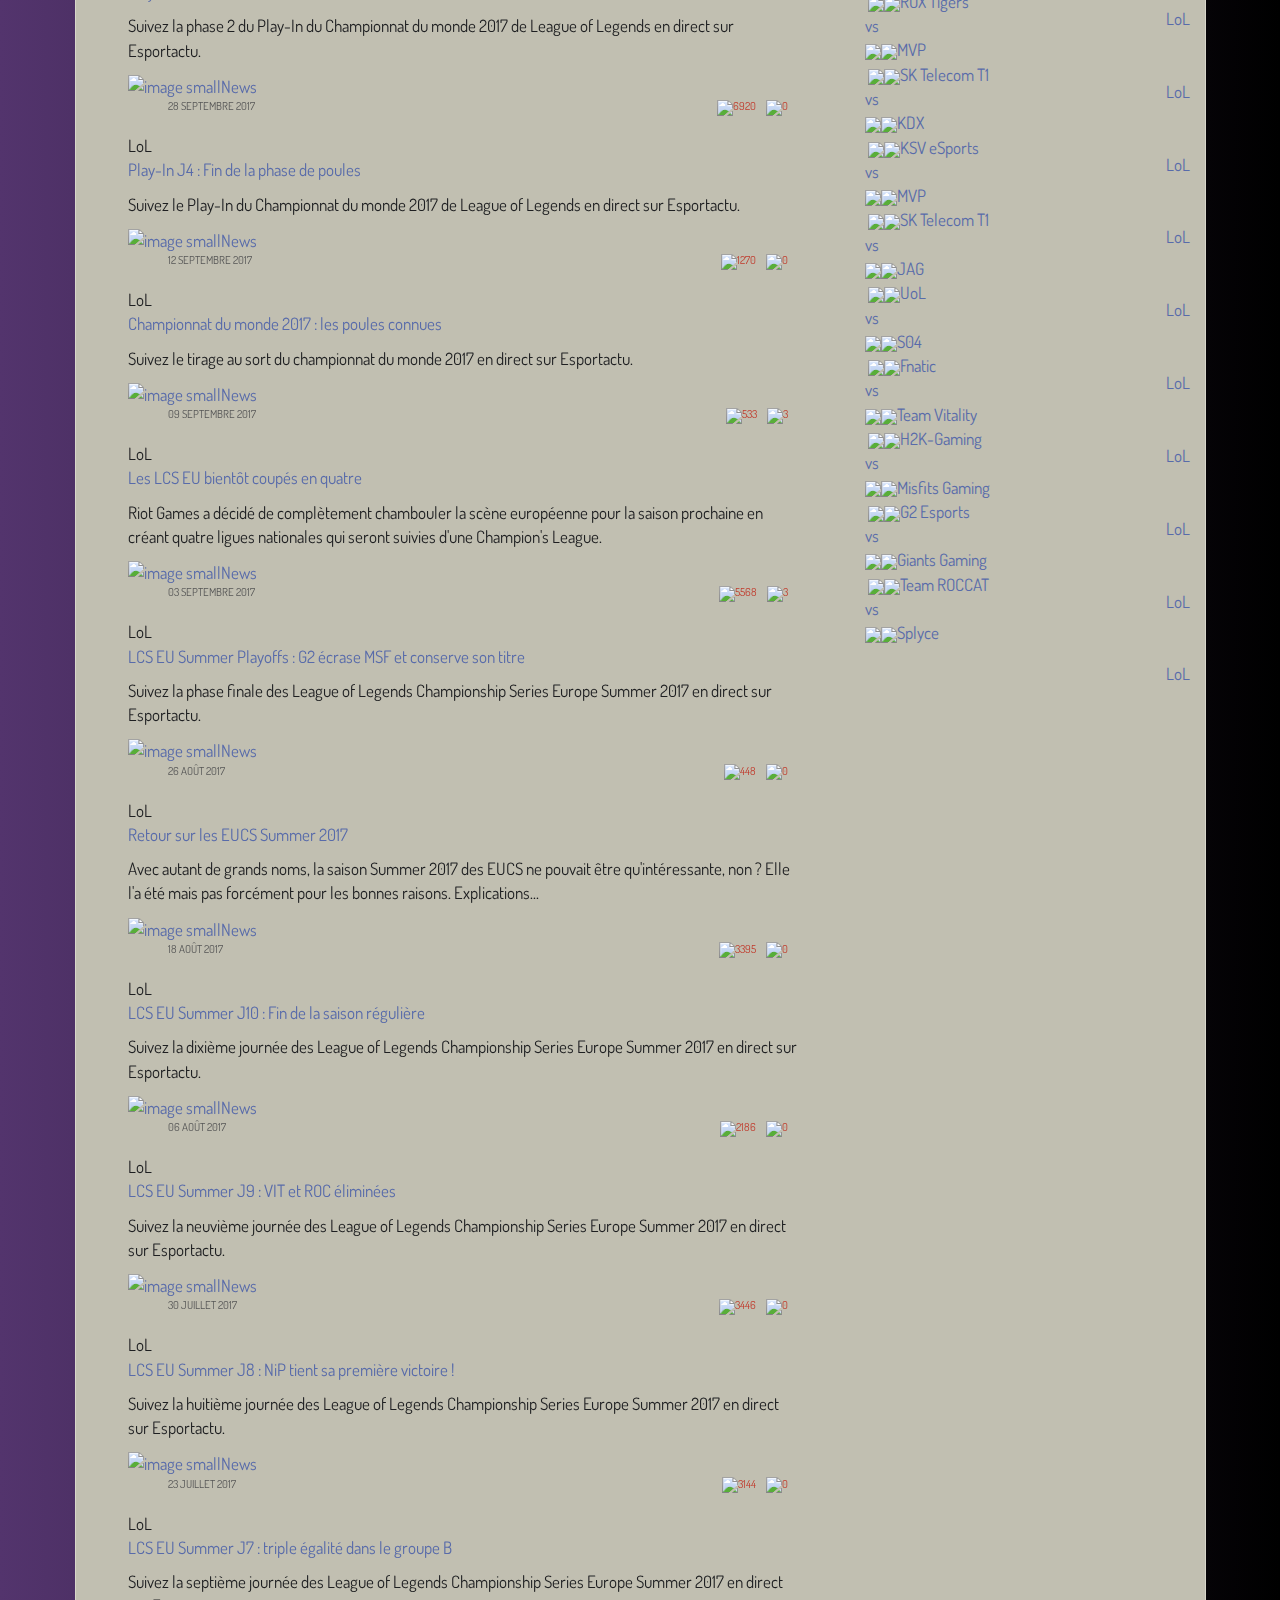
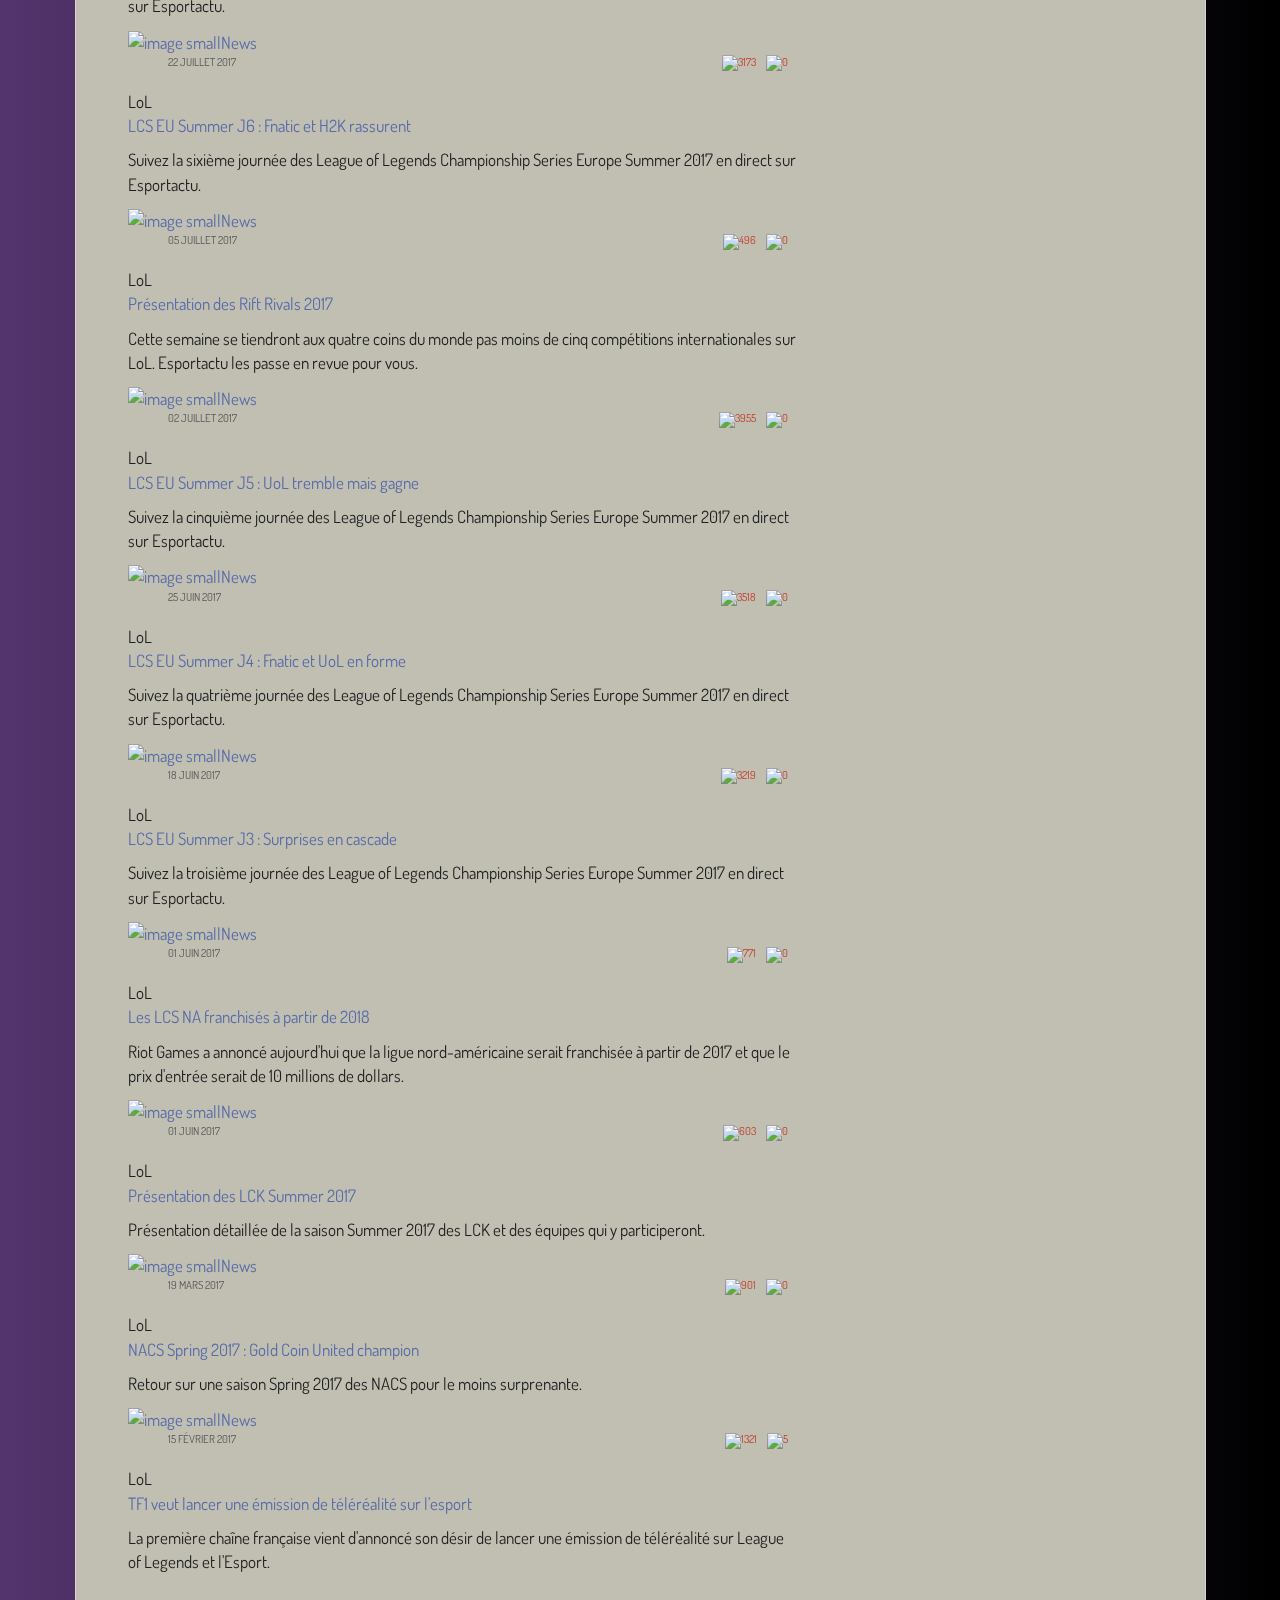
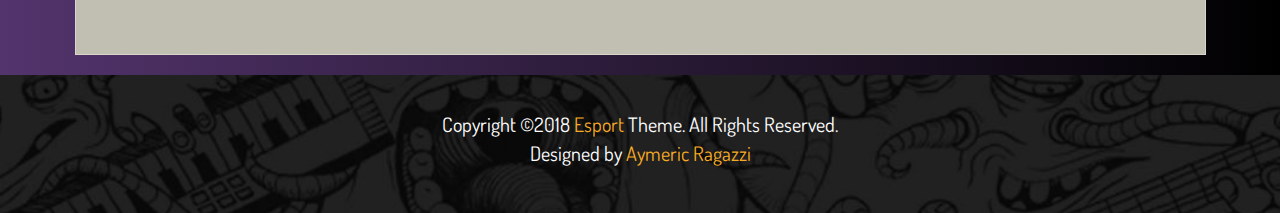
==== commit 80566987: "LCS-NA.html" ====
--- a/index.html
+++ b/index.html
@@ -29,10 +29,10 @@
   <section>
     <nav class="stycky">
       <ul>
-        <li class="menu-acceuil"><a href="accueil.html">Acceuil</a>
+        <li class="menu-acceuil"><a href="index.html">Acceuil</a>
           <ul class="submenu">
             <li><a href="#">LCS EU</a></li>
-            <li><a href="#">LCS NA</a></li>
+            <li><a href="LCS-NA.html">LCS NA</a></li>
             <li><a href="#">LCK</a></li>
           </ul>
         </li>
@@ -90,6 +90,8 @@
   			</div>
   			<div class="clear"></div>
   		</div>
+      <section>
+      </section>
   <footer id="footer">
     <div class="container">
       <div class="text-center">
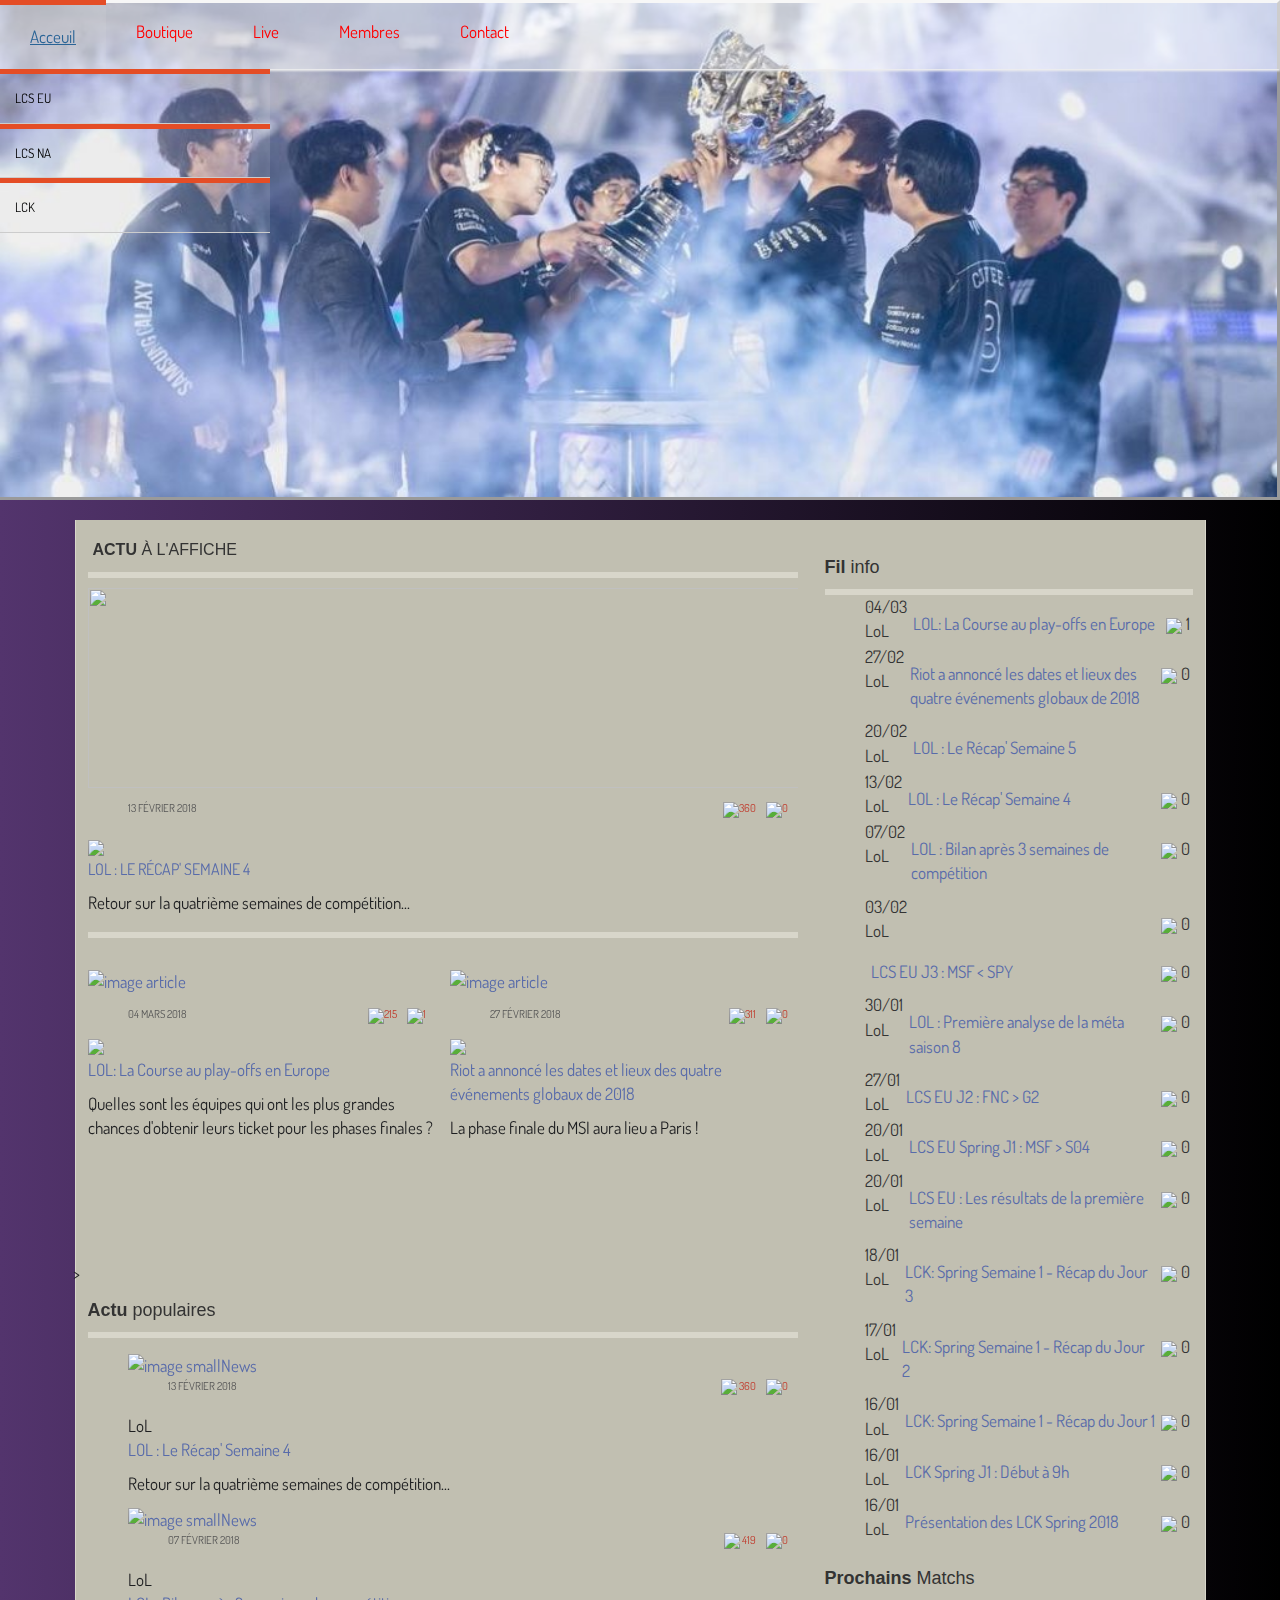
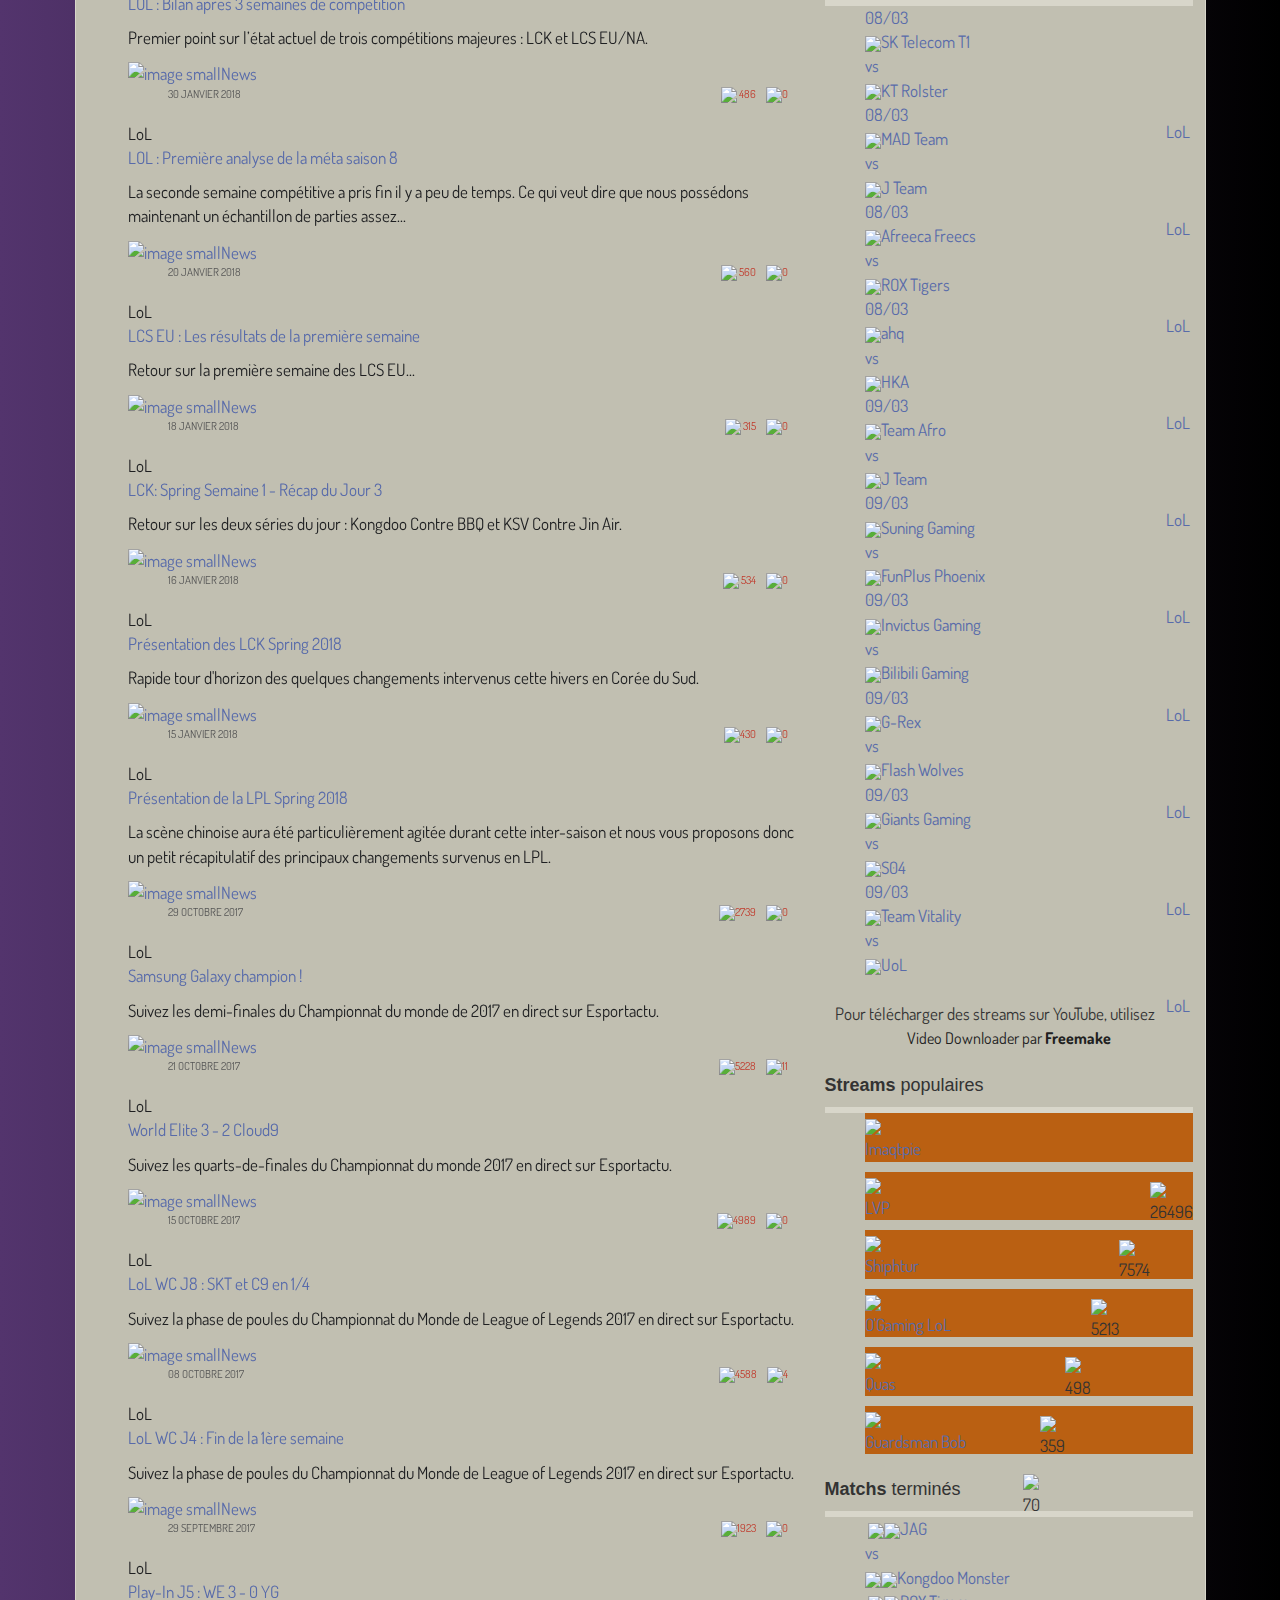
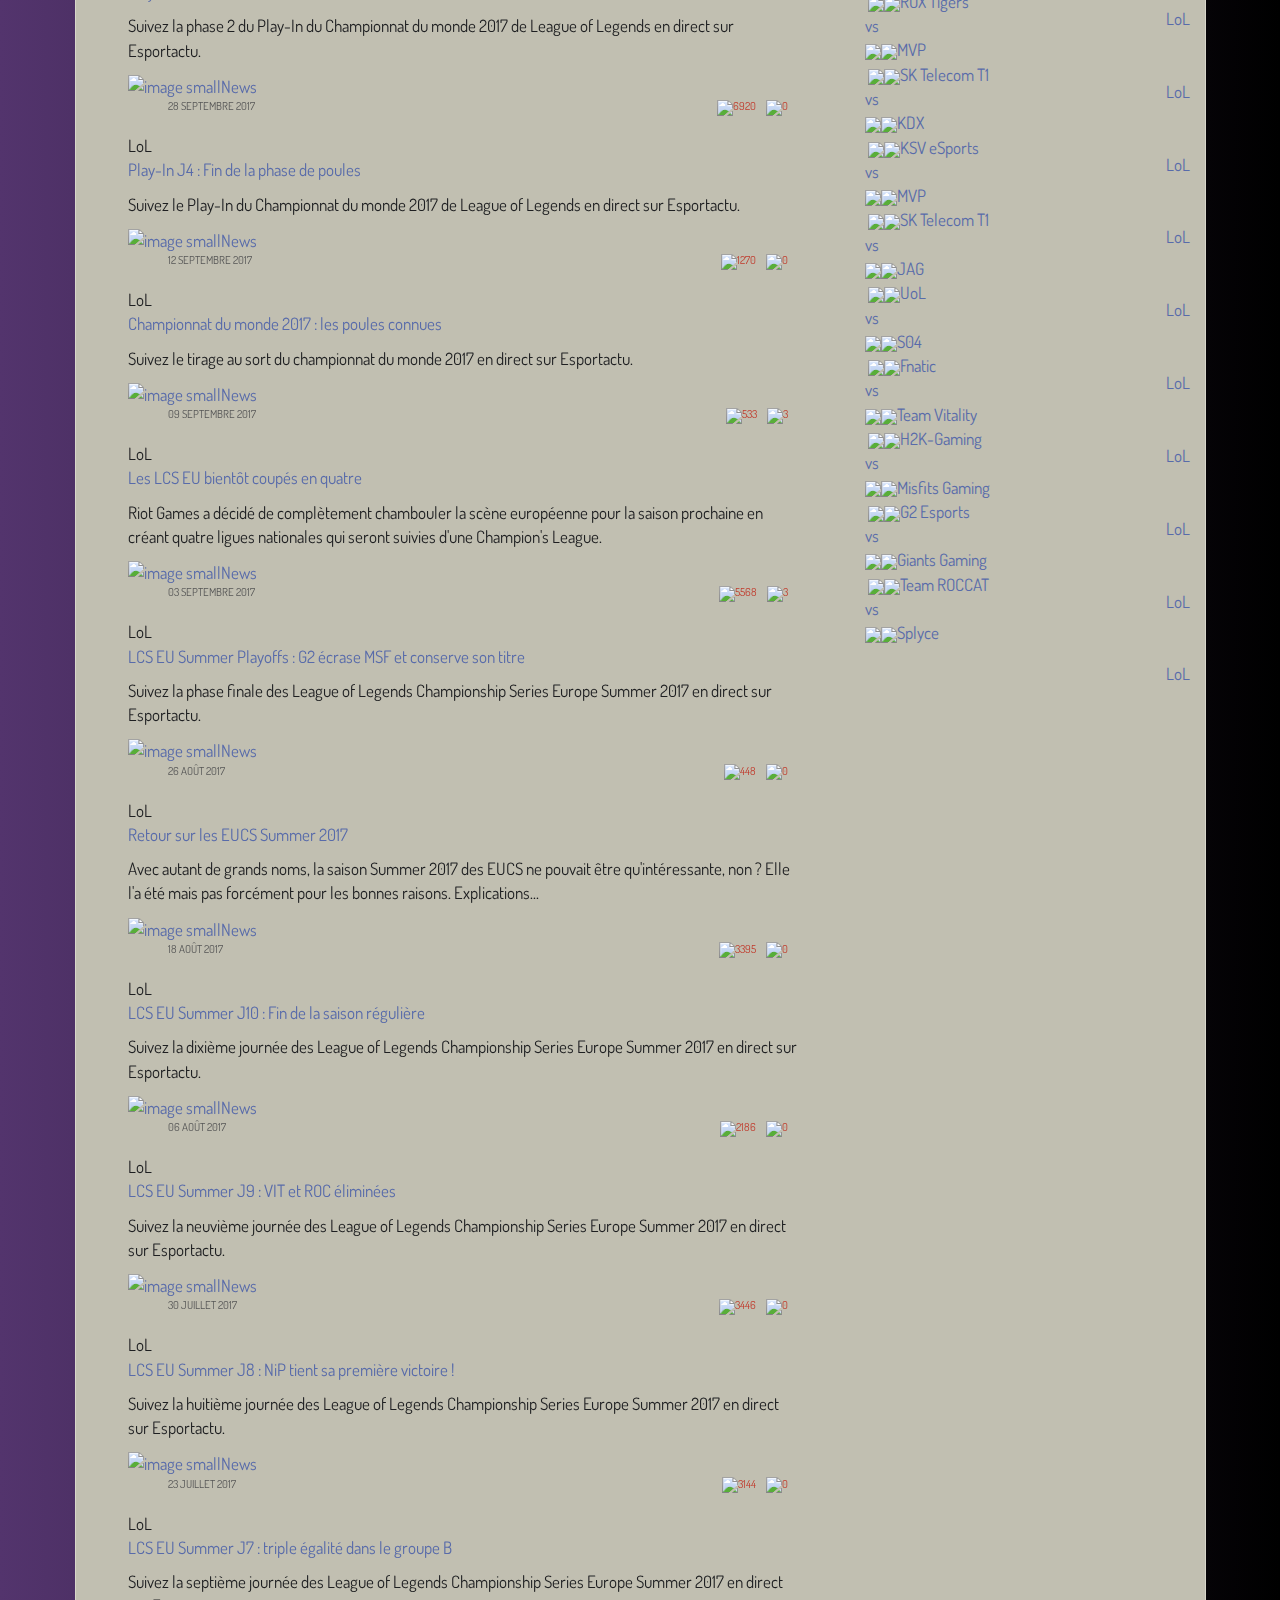
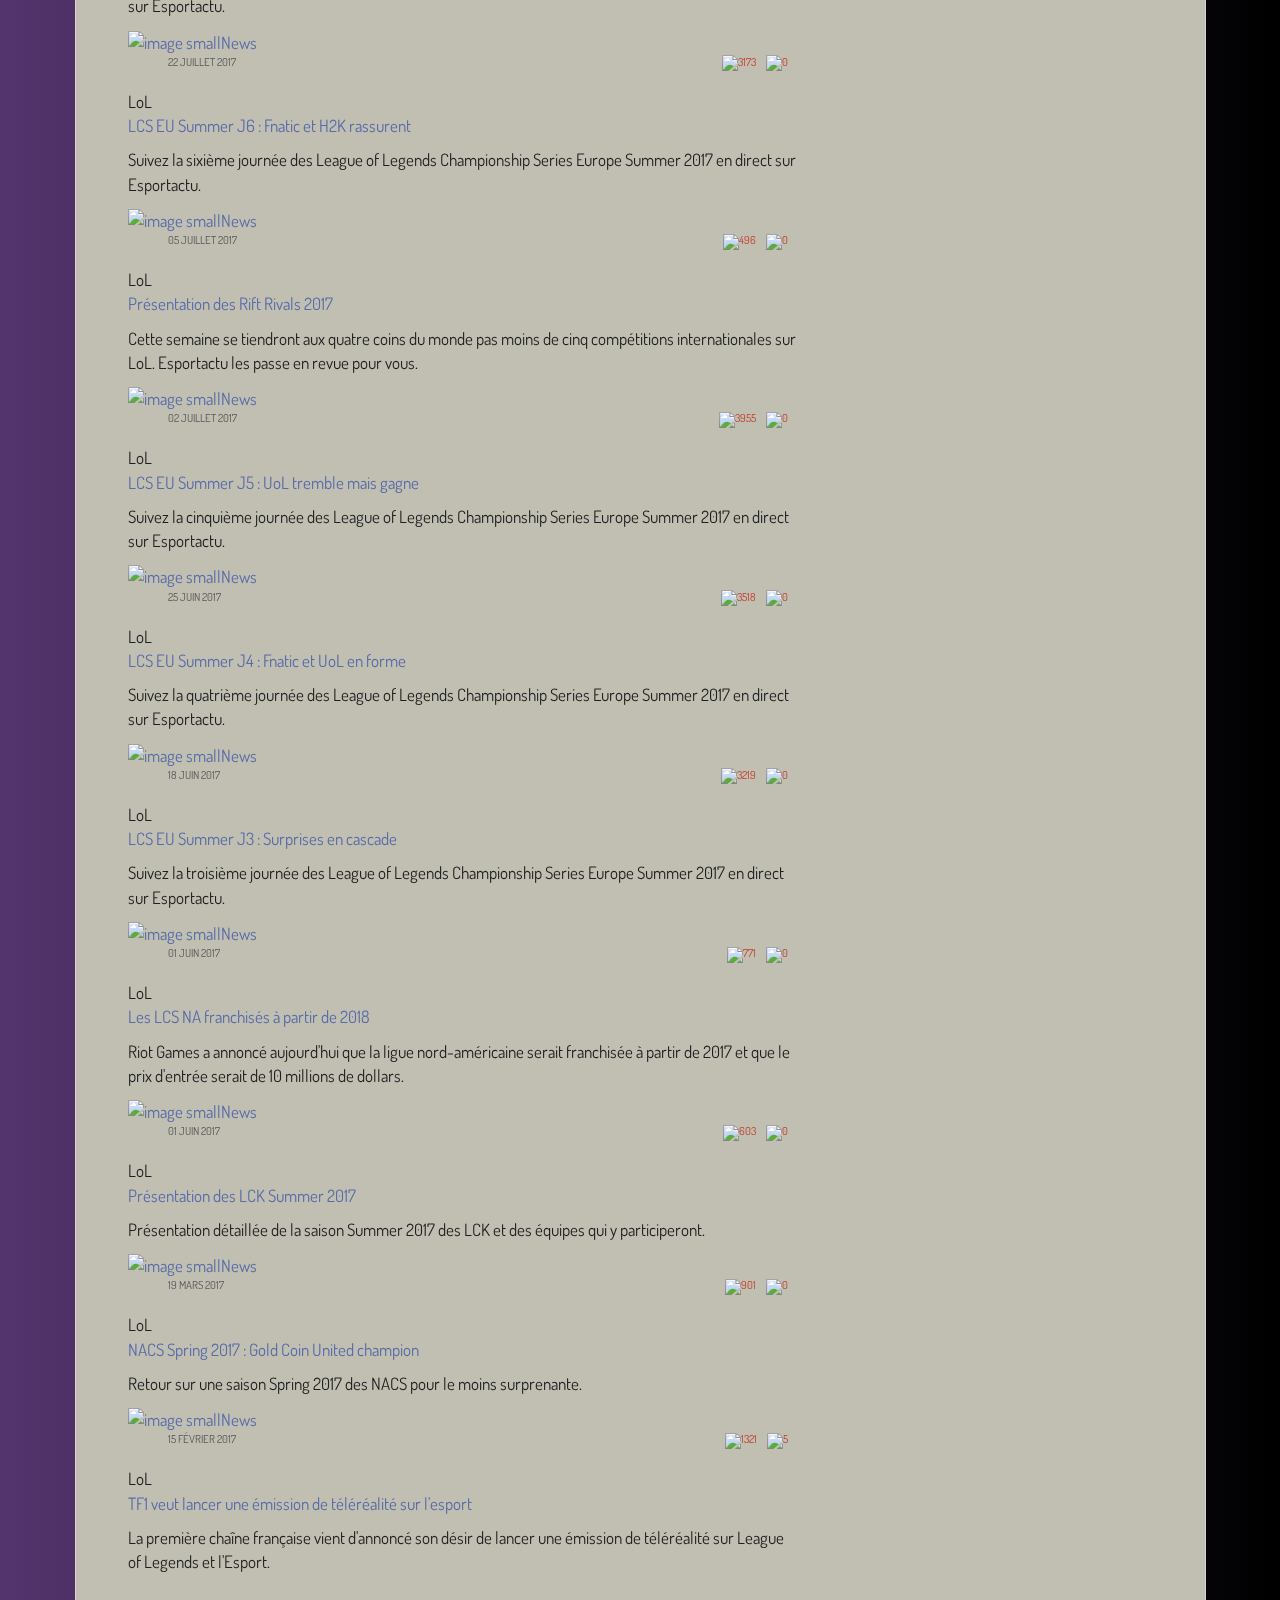
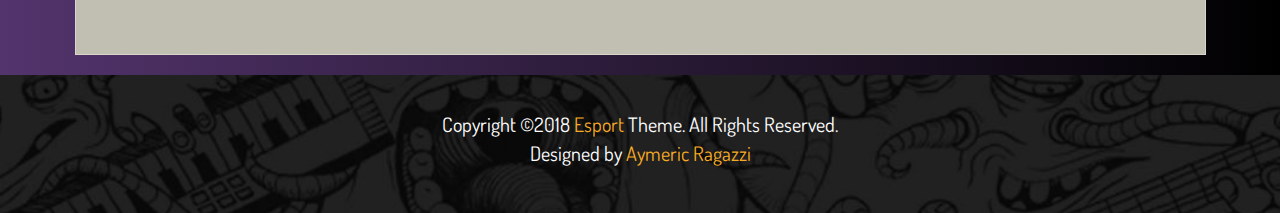
==== commit f22245b8: "commit" ====
--- a/index.html
+++ b/index.html
@@ -82,7 +82,224 @@
   		</script><ins id="aswift_0_expand" style="display:inline-table;border:none;height:90px;margin:0;padding:0;position:relative;visibility:visible;width:728px;background-color:transparent;"><ins id="aswift_0_anchor" style="display:block;border:none;height:90px;margin:0;padding:0;position:relative;visibility:visible;width:728px;background-color:transparent;"><iframe marginwidth="0" marginheight="0" vspace="0" hspace="0" allowtransparency="true" scrolling="no" allowfullscreen="true" onload="var i=this.id,s=window.google_iframe_oncopy,H=s&amp;&amp;s.handlers,h=H&amp;&amp;H[i],w=this.contentWindow,d;try{d=w.document}catch(e){}if(h&amp;&amp;d&amp;&amp;(!d.body||!d.body.firstChild)){if(h.call){setTimeout(h,0)}else if(h.match){try{h=s.upd(h,i)}catch(e){}w.location.replace(h)}}" id="aswift_0" name="aswift_0" style="left:0;position:absolute;top:0;width:728px;height:90px;" width="728" height="90" frameborder="0"></iframe></ins></ins></div>
   &nbsp;>
   				</div>
-  				<div class="clear"></div><div id="NewsPopulaires"><h2><span style="font-weight:700;" '="">Actu</span> populaires</h2><div class="sepaH2"><div class="colorSepa" style="width: 170px;"></div></div><ul style="margin-top:15px;"><li class="liNewsPop"><a href="http://www.esportactu.fr/league-of-legends/4448-lol-le-recap-semaine-4/"><img src="http://www.esportactu.fr/images/actualite/1518553609-LE-RECAP-MINIATURE-iloveimg-resized.png" alt="image smallNews" width="229px" height="103px"></a><div class="txtNews"><div class="date"><ul><li>13 février 2018</li><li style="float:right;"><a style="color: #C0392B" href="http://www.esportactu.fr/league-of-legends/4448-lol-le-recap-semaine-4/#commentaires"><img src="http://www.esportactu.fr/images/com.png">0</a></li><li style="float:right;"><img src="http://www.esportactu.fr/images/see.png"><span style="color: #C0392B">360</span></li></ul></div><div class="titleOthersNews"><span class="minIcGen minIcGen-lol">LoL</span><p><a href="http://www.esportactu.fr/league-of-legends/4448-lol-le-recap-semaine-4/">LOL : Le Récap' Semaine 4</a></p></div><p class="txtHotNews">Retour sur la quatrième semaines de compétition... </p><p></p></div></li><li class="liNewsPop"><a href="http://www.esportactu.fr/league-of-legends/4435-lol-bilan-apres-3-semaines-de-competition-/"><img src="http://www.esportactu.fr/images/actualite/1518029500-0-57XsI9nwx5z3uAoH.jpg" alt="image smallNews" width="229px" height="103px"></a><div class="txtNews"><div class="date"><ul><li>07 février 2018</li><li style="float:right;"><a style="color: #C0392B" href="http://www.esportactu.fr/league-of-legends/4435-lol-bilan-apres-3-semaines-de-competition-/#commentaires"><img src="http://www.esportactu.fr/images/com.png">0</a></li><li style="float:right;"><img src="http://www.esportactu.fr/images/see.png"><span style="color: #C0392B">419</span></li></ul></div><div class="titleOthersNews"><span class="minIcGen minIcGen-lol">LoL</span><p><a href="http://www.esportactu.fr/league-of-legends/4435-lol-bilan-apres-3-semaines-de-competition-/">LOL : Bilan après 3 semaines de compétition </a></p></div><p class="txtHotNews">Premier point sur l’état actuel de trois compétitions majeures : LCK et LCS EU/NA.</p><p></p></div></li><li class="liNewsPop"><a href="http://www.esportactu.fr/league-of-legends/4422-lol-premiere-analyse-de-la-meta-saison-8/"><img src="http://www.esportactu.fr/images/actualite/1517351551-poub-iloveimg-resized.jpg" alt="image smallNews" width="229px" height="103px"></a><div class="txtNews"><div class="date"><ul><li>30 janvier 2018</li><li style="float:right;"><a style="color: #C0392B" href="http://www.esportactu.fr/league-of-legends/4422-lol-premiere-analyse-de-la-meta-saison-8/#commentaires"><img src="http://www.esportactu.fr/images/com.png">0</a></li><li style="float:right;"><img src="http://www.esportactu.fr/images/see.png"><span style="color: #C0392B">486</span></li></ul></div><div class="titleOthersNews"><span class="minIcGen minIcGen-lol">LoL</span><p><a href="http://www.esportactu.fr/league-of-legends/4422-lol-premiere-analyse-de-la-meta-saison-8/">LOL : Première analyse de la méta saison 8</a></p></div><p class="txtHotNews">La seconde semaine compétitive a pris fin il y a peu de temps. Ce qui veut dire que nous possédons maintenant un échantillon de parties assez...</p><p></p></div></li><li class="liNewsPop"><a href="http://www.esportactu.fr/league-of-legends/4409-lcs-eu-les-resultats-de-la-premiere-semaine/"><img src="http://www.esportactu.fr/images/actualite/1516404489-LCS-EU-IMAGE-iloveimg-resized.png" alt="image smallNews" width="229px" height="103px"></a><div class="txtNews"><div class="date"><ul><li>20 janvier 2018</li><li style="float:right;"><a style="color: #C0392B" href="http://www.esportactu.fr/league-of-legends/4409-lcs-eu-les-resultats-de-la-premiere-semaine/#commentaires"><img src="http://www.esportactu.fr/images/com.png">0</a></li><li style="float:right;"><img src="http://www.esportactu.fr/images/see.png"><span style="color: #C0392B">560</span></li></ul></div><div class="titleOthersNews"><span class="minIcGen minIcGen-lol">LoL</span><p><a href="http://www.esportactu.fr/league-of-legends/4409-lcs-eu-les-resultats-de-la-premiere-semaine/">LCS EU : Les résultats de la première semaine</a></p></div><p class="txtHotNews">Retour sur la première semaine des LCS EU...</p><p></p></div></li><li class="liNewsPop"><a href="http://www.esportactu.fr/league-of-legends/4407-lck-spring-semaine-1-recap-du-jour-3/"><img src="http://www.esportactu.fr/images/actualite/1516312329-d3.jpg" alt="image smallNews" width="229px" height="103px"></a><div class="txtNews"><div class="date"><ul><li>18 janvier 2018</li><li style="float:right;"><a style="color: #C0392B" href="http://www.esportactu.fr/league-of-legends/4407-lck-spring-semaine-1-recap-du-jour-3/#commentaires"><img src="http://www.esportactu.fr/images/com.png">0</a></li><li style="float:right;"><img src="http://www.esportactu.fr/images/see.png"><span style="color: #C0392B">315</span></li></ul></div><div class="titleOthersNews"><span class="minIcGen minIcGen-lol">LoL</span><p><a href="http://www.esportactu.fr/league-of-legends/4407-lck-spring-semaine-1-recap-du-jour-3/">LCK: Spring Semaine 1 - Récap du Jour 3</a></p></div><p class="txtHotNews">Retour sur les deux séries du jour : Kongdoo Contre BBQ et KSV Contre Jin Air.</p><p></p></div></li><li class="liNewsPop"><a href="http://www.esportactu.fr/league-of-legends/4400-presentation-des-lck-spring-2018/"><img src="http://www.esportactu.fr/images/actualite/1516127742-lck.jpg" alt="image smallNews" width="229px" height="103px"></a><div class="txtNews"><div class="date"><ul><li>16 janvier 2018</li><li style="float:right;"><a style="color: #C0392B" href="http://www.esportactu.fr/league-of-legends/4400-presentation-des-lck-spring-2018/#commentaires"><img src="http://www.esportactu.fr/images/com.png">0</a></li><li style="float:right;"><img src="http://www.esportactu.fr/images/see.png"><span style="color: #C0392B">534</span></li></ul></div><div class="titleOthersNews"><span class="minIcGen minIcGen-lol">LoL</span><p><a href="http://www.esportactu.fr/league-of-legends/4400-presentation-des-lck-spring-2018/">Présentation des LCK Spring 2018</a></p></div><p class="txtHotNews">Rapide tour d'horizon des quelques changements intervenus cette hivers en Corée du Sud.</p><p></p></div></li><li class="liNewsPop"><a href="http://www.esportactu.fr/league-of-legends/4398-presentation-de-la-lpl-spring-2018/"><img src="http://www.esportactu.fr/images/actualite/1516126216-lck.jpg" alt="image smallNews" width="229px" height="103px"></a><div class="txtNews"><div class="date"><ul><li>15 janvier 2018</li><li style="float:right;"><a style="color: #C0392B" href="http://www.esportactu.fr/league-of-legends/4398-presentation-de-la-lpl-spring-2018/#commentaires"><img src="http://www.esportactu.fr/images/com.png">0</a></li><li style="float:right;"><img src="http://www.esportactu.fr/images/see.png"><span style="color: #C0392B">430</span></li></ul></div><div class="titleOthersNews"><span class="minIcGen minIcGen-lol">LoL</span><p><a href="http://www.esportactu.fr/league-of-legends/4398-presentation-de-la-lpl-spring-2018/">Présentation de la LPL Spring 2018</a></p></div><p class="txtHotNews">La scène chinoise aura été particulièrement agitée durant cette inter-saison et nous vous proposons donc un petit récapitulatif des principaux changements survenus en LPL.</p><p></p></div></li><li class="liNewsPop"><a href="http://www.esportactu.fr/league-of-legends/4325-samsung-galaxy-champion-/"><img src="http://www.esportactu.fr/images/actualite/1509777765-affichelolwc2017finale.jpg" alt="image smallNews" width="229px" height="103px"></a><div class="txtNews"><div class="date"><ul><li>29 octobre 2017</li><li style="float:right;"><a style="color: #C0392B" href="http://www.esportactu.fr/league-of-legends/4325-samsung-galaxy-champion-/#commentaires"><img src="http://www.esportactu.fr/images/com.png">0</a></li><li style="float:right;"><img src="http://www.esportactu.fr/images/see.png"><span style="color: #C0392B">2739</span></li></ul></div><div class="titleOthersNews"><span class="minIcGen minIcGen-lol">LoL</span><p><a href="http://www.esportactu.fr/league-of-legends/4325-samsung-galaxy-champion-/">Samsung Galaxy champion !</a></p></div><p class="txtHotNews">Suivez les demi-finales du Championnat du monde de 2017 en direct sur Esportactu.</p><p></p></div></li><li class="liNewsPop"><a href="http://www.esportactu.fr/league-of-legends/4308-world-elite-3-2-cloud9/"><img src="http://www.esportactu.fr/images/actualite/1508657162-affichelolwc2017wevsc9.jpg" alt="image smallNews" width="229px" height="103px"></a><div class="txtNews"><div class="date"><ul><li>21 octobre 2017</li><li style="float:right;"><a style="color: #C0392B" href="http://www.esportactu.fr/league-of-legends/4308-world-elite-3-2-cloud9/#commentaires"><img src="http://www.esportactu.fr/images/com.png">11</a></li><li style="float:right;"><img src="http://www.esportactu.fr/images/see.png"><span style="color: #C0392B">5228</span></li></ul></div><div class="titleOthersNews"><span class="minIcGen minIcGen-lol">LoL</span><p><a href="http://www.esportactu.fr/league-of-legends/4308-world-elite-3-2-cloud9/">World Elite 3 - 2 Cloud9</a></p></div><p class="txtHotNews">Suivez les quarts-de-finales du Championnat du monde 2017 en direct sur  Esportactu.</p><p></p></div></li><li class="liNewsPop"><a href="http://www.esportactu.fr/league-of-legends/4299-lol-wc-j8-skt-et-c9-en-1-4/"><img src="http://www.esportactu.fr/images/actualite/1508041292-affichelolwc2017j8.jpg" alt="image smallNews" width="229px" height="103px"></a><div class="txtNews"><div class="date"><ul><li>15 octobre 2017</li><li style="float:right;"><a style="color: #C0392B" href="http://www.esportactu.fr/league-of-legends/4299-lol-wc-j8-skt-et-c9-en-1-4/#commentaires"><img src="http://www.esportactu.fr/images/com.png">0</a></li><li style="float:right;"><img src="http://www.esportactu.fr/images/see.png"><span style="color: #C0392B">4989</span></li></ul></div><div class="titleOthersNews"><span class="minIcGen minIcGen-lol">LoL</span><p><a href="http://www.esportactu.fr/league-of-legends/4299-lol-wc-j8-skt-et-c9-en-1-4/">LoL WC J8 : SKT et C9 en 1/4</a></p></div><p class="txtHotNews">Suivez la phase de poules du Championnat du Monde de League of Legends 2017 en direct sur Esportactu.</p><p></p></div></li><li class="liNewsPop"><a href="http://www.esportactu.fr/league-of-legends/4271-lol-wc-j4-fin-de-la-1ere-semaine/"><img src="http://www.esportactu.fr/images/actualite/1507146054-affichelolwc2017j1.jpg" alt="image smallNews" width="229px" height="103px"></a><div class="txtNews"><div class="date"><ul><li>08 octobre 2017</li><li style="float:right;"><a style="color: #C0392B" href="http://www.esportactu.fr/league-of-legends/4271-lol-wc-j4-fin-de-la-1ere-semaine/#commentaires"><img src="http://www.esportactu.fr/images/com.png">4</a></li><li style="float:right;"><img src="http://www.esportactu.fr/images/see.png"><span style="color: #C0392B">4588</span></li></ul></div><div class="titleOthersNews"><span class="minIcGen minIcGen-lol">LoL</span><p><a href="http://www.esportactu.fr/league-of-legends/4271-lol-wc-j4-fin-de-la-1ere-semaine/">LoL WC J4 : Fin de la 1ère semaine</a></p></div><p class="txtHotNews">Suivez la phase de poules du Championnat du Monde de League of Legends 2017 en direct sur Esportactu.</p><p></p></div></li><li class="liNewsPop"><a href="http://www.esportactu.fr/league-of-legends/4280-play-in-j5-we-3-0-yg/"><img src="http://www.esportactu.fr/images/actualite/1506574296-affichelolwc2017playin2.jpg" alt="image smallNews" width="229px" height="103px"></a><div class="txtNews"><div class="date"><ul><li>29 septembre 2017</li><li style="float:right;"><a style="color: #C0392B" href="http://www.esportactu.fr/league-of-legends/4280-play-in-j5-we-3-0-yg/#commentaires"><img src="http://www.esportactu.fr/images/com.png">0</a></li><li style="float:right;"><img src="http://www.esportactu.fr/images/see.png"><span style="color: #C0392B">1923</span></li></ul></div><div class="titleOthersNews"><span class="minIcGen minIcGen-lol">LoL</span><p><a href="http://www.esportactu.fr/league-of-legends/4280-play-in-j5-we-3-0-yg/">Play-In J5 : WE 3 - 0 YG</a></p></div><p class="txtHotNews">Suivez la phase 2 du Play-In du Championnat du monde 2017 de League of Legends en direct sur Esportactu.</p><p></p></div></li><li class="liNewsPop"><a href="http://www.esportactu.fr/league-of-legends/4272-play-in-j4-fin-de-la-phase-de-poules/"><img src="http://www.esportactu.fr/images/actualite/1506110985-affichelolwc2017playin.jpg" alt="image smallNews" width="229px" height="103px"></a><div class="txtNews"><div class="date"><ul><li>28 septembre 2017</li><li style="float:right;"><a style="color: #C0392B" href="http://www.esportactu.fr/league-of-legends/4272-play-in-j4-fin-de-la-phase-de-poules/#commentaires"><img src="http://www.esportactu.fr/images/com.png">0</a></li><li style="float:right;"><img src="http://www.esportactu.fr/images/see.png"><span style="color: #C0392B">6920</span></li></ul></div><div class="titleOthersNews"><span class="minIcGen minIcGen-lol">LoL</span><p><a href="http://www.esportactu.fr/league-of-legends/4272-play-in-j4-fin-de-la-phase-de-poules/">Play-In J4 : Fin de la phase de poules</a></p></div><p class="txtHotNews">Suivez le Play-In du Championnat du monde 2017 de League of Legends en direct sur Esportactu.</p><p></p></div></li><li class="liNewsPop"><a href="http://www.esportactu.fr/league-of-legends/4260-championnat-du-monde-2017-les-poules-connues/"><img src="http://www.esportactu.fr/images/actualite/1505211398-affichetirageworlds2017.jpg" alt="image smallNews" width="229px" height="103px"></a><div class="txtNews"><div class="date"><ul><li>12 septembre 2017</li><li style="float:right;"><a style="color: #C0392B" href="http://www.esportactu.fr/league-of-legends/4260-championnat-du-monde-2017-les-poules-connues/#commentaires"><img src="http://www.esportactu.fr/images/com.png">0</a></li><li style="float:right;"><img src="http://www.esportactu.fr/images/see.png"><span style="color: #C0392B">1270</span></li></ul></div><div class="titleOthersNews"><span class="minIcGen minIcGen-lol">LoL</span><p><a href="http://www.esportactu.fr/league-of-legends/4260-championnat-du-monde-2017-les-poules-connues/">Championnat du monde 2017 : les poules  connues</a></p></div><p class="txtHotNews">Suivez le tirage au sort du championnat du monde 2017 en direct sur Esportactu.</p><p></p></div></li><li class="liNewsPop"><a href="http://www.esportactu.fr/league-of-legends/4255-les-lcs-eu-bient-t-coupes-en-quatre/"><img src="http://www.esportactu.fr/images/actualite/1504976509-4.jpg" alt="image smallNews" width="229px" height="103px"></a><div class="txtNews"><div class="date"><ul><li>09 septembre 2017</li><li style="float:right;"><a style="color: #C0392B" href="http://www.esportactu.fr/league-of-legends/4255-les-lcs-eu-bient-t-coupes-en-quatre/#commentaires"><img src="http://www.esportactu.fr/images/com.png">3</a></li><li style="float:right;"><img src="http://www.esportactu.fr/images/see.png"><span style="color: #C0392B">533</span></li></ul></div><div class="titleOthersNews"><span class="minIcGen minIcGen-lol">LoL</span><p><a href="http://www.esportactu.fr/league-of-legends/4255-les-lcs-eu-bient-t-coupes-en-quatre/">Les LCS EU bientôt coupés en quatre</a></p></div><p class="txtHotNews">Riot Games a décidé de complètement chambouler la scène européenne pour la saison prochaine en créant quatre ligues nationales qui seront suivies d'une Champion's League.</p><p></p></div></li><li class="liNewsPop"><a href="http://www.esportactu.fr/league-of-legends/4205-lcs-eu-summer-playoffs-g2-ecrase-msf-et-conserve-son-titre/"><img src="http://www.esportactu.fr/images/actualite/1503784374-0.jpg" alt="image smallNews" width="229px" height="103px"></a><div class="txtNews"><div class="date"><ul><li>03 septembre 2017</li><li style="float:right;"><a style="color: #C0392B" href="http://www.esportactu.fr/league-of-legends/4205-lcs-eu-summer-playoffs-g2-ecrase-msf-et-conserve-son-titre/#commentaires"><img src="http://www.esportactu.fr/images/com.png">3</a></li><li style="float:right;"><img src="http://www.esportactu.fr/images/see.png"><span style="color: #C0392B">5568</span></li></ul></div><div class="titleOthersNews"><span class="minIcGen minIcGen-lol">LoL</span><p><a href="http://www.esportactu.fr/league-of-legends/4205-lcs-eu-summer-playoffs-g2-ecrase-msf-et-conserve-son-titre/">LCS EU Summer Playoffs : G2 écrase MSF et conserve son titre</a></p></div><p class="txtHotNews">Suivez la phase finale des League of Legends Championship Series Europe Summer 2017 en direct sur Esportactu.</p><p></p></div></li><li class="liNewsPop"><a href="http://www.esportactu.fr/league-of-legends/4235-retour-sur-les-eucs-summer-2017/"><img src="http://www.esportactu.fr/images/actualite/1503785532-0.jpg" alt="image smallNews" width="229px" height="103px"></a><div class="txtNews"><div class="date"><ul><li>26 août 2017</li><li style="float:right;"><a style="color: #C0392B" href="http://www.esportactu.fr/league-of-legends/4235-retour-sur-les-eucs-summer-2017/#commentaires"><img src="http://www.esportactu.fr/images/com.png">0</a></li><li style="float:right;"><img src="http://www.esportactu.fr/images/see.png"><span style="color: #C0392B">448</span></li></ul></div><div class="titleOthersNews"><span class="minIcGen minIcGen-lol">LoL</span><p><a href="http://www.esportactu.fr/league-of-legends/4235-retour-sur-les-eucs-summer-2017/">Retour sur les EUCS Summer 2017</a></p></div><p class="txtHotNews">Avec autant de grands noms, la saison Summer 2017 des EUCS ne pouvait être qu'intéressante, non ? Elle l'a été mais pas forcément pour les bonnes raisons. Explications...</p><p></p></div></li><li class="liNewsPop"><a href="http://www.esportactu.fr/league-of-legends/4194-lcs-eu-summer-j10-fin-de-la-saison-reguliere/"><img src="http://www.esportactu.fr/images/actualite/1502373329-affichelcseusummer2017j10.jpg" alt="image smallNews" width="229px" height="103px"></a><div class="txtNews"><div class="date"><ul><li>18 août 2017</li><li style="float:right;"><a style="color: #C0392B" href="http://www.esportactu.fr/league-of-legends/4194-lcs-eu-summer-j10-fin-de-la-saison-reguliere/#commentaires"><img src="http://www.esportactu.fr/images/com.png">0</a></li><li style="float:right;"><img src="http://www.esportactu.fr/images/see.png"><span style="color: #C0392B">3395</span></li></ul></div><div class="titleOthersNews"><span class="minIcGen minIcGen-lol">LoL</span><p><a href="http://www.esportactu.fr/league-of-legends/4194-lcs-eu-summer-j10-fin-de-la-saison-reguliere/">LCS EU Summer J10 : Fin de la saison régulière</a></p></div><p class="txtHotNews">Suivez la dixième journée des League of Legends Championship Series Europe Summer 2017 en direct sur Esportactu.</p><p></p></div></li><li class="liNewsPop"><a href="http://www.esportactu.fr/league-of-legends/4179-lcs-eu-summer-j9-vit-et-roc-eliminees/"><img src="http://www.esportactu.fr/images/actualite/1501770476-affichelcseusummer2017j9.jpg" alt="image smallNews" width="229px" height="103px"></a><div class="txtNews"><div class="date"><ul><li>06 août 2017</li><li style="float:right;"><a style="color: #C0392B" href="http://www.esportactu.fr/league-of-legends/4179-lcs-eu-summer-j9-vit-et-roc-eliminees/#commentaires"><img src="http://www.esportactu.fr/images/com.png">0</a></li><li style="float:right;"><img src="http://www.esportactu.fr/images/see.png"><span style="color: #C0392B">2186</span></li></ul></div><div class="titleOthersNews"><span class="minIcGen minIcGen-lol">LoL</span><p><a href="http://www.esportactu.fr/league-of-legends/4179-lcs-eu-summer-j9-vit-et-roc-eliminees/">LCS EU Summer J9 : VIT et ROC éliminées</a></p></div><p class="txtHotNews">Suivez la neuvième journée des League of Legends Championship Series Europe Summer 2017 en direct sur Esportactu.</p><p></p></div></li><li class="liNewsPop"><a href="http://www.esportactu.fr/league-of-legends/4164-lcs-eu-summer-j8-nip-tient-sa-premiere-victoire-/"><img src="http://www.esportactu.fr/images/actualite/1501163493-affichelcseusummer2017j8.jpg" alt="image smallNews" width="229px" height="103px"></a><div class="txtNews"><div class="date"><ul><li>30 juillet 2017</li><li style="float:right;"><a style="color: #C0392B" href="http://www.esportactu.fr/league-of-legends/4164-lcs-eu-summer-j8-nip-tient-sa-premiere-victoire-/#commentaires"><img src="http://www.esportactu.fr/images/com.png">0</a></li><li style="float:right;"><img src="http://www.esportactu.fr/images/see.png"><span style="color: #C0392B">3446</span></li></ul></div><div class="titleOthersNews"><span class="minIcGen minIcGen-lol">LoL</span><p><a href="http://www.esportactu.fr/league-of-legends/4164-lcs-eu-summer-j8-nip-tient-sa-premiere-victoire-/">LCS EU Summer J8 : NiP tient sa première victoire !</a></p></div><p class="txtHotNews">Suivez la huitième journée des League of Legends Championship Series Europe Summer 2017 en direct sur Esportactu.</p><p></p></div></li><li class="liNewsPop"><a href="http://www.esportactu.fr/league-of-legends/4148-lcs-eu-summer-j7-triple-egalite-dans-le-groupe-b/"><img src="http://www.esportactu.fr/images/actualite/1500552022-affichelcseusummer2017j7.jpg" alt="image smallNews" width="229px" height="103px"></a><div class="txtNews"><div class="date"><ul><li>23 juillet 2017</li><li style="float:right;"><a style="color: #C0392B" href="http://www.esportactu.fr/league-of-legends/4148-lcs-eu-summer-j7-triple-egalite-dans-le-groupe-b/#commentaires"><img src="http://www.esportactu.fr/images/com.png">0</a></li><li style="float:right;"><img src="http://www.esportactu.fr/images/see.png"><span style="color: #C0392B">3144</span></li></ul></div><div class="titleOthersNews"><span class="minIcGen minIcGen-lol">LoL</span><p><a href="http://www.esportactu.fr/league-of-legends/4148-lcs-eu-summer-j7-triple-egalite-dans-le-groupe-b/">LCS EU Summer J7 : triple égalité dans le groupe B</a></p></div><p class="txtHotNews">Suivez la septième journée des League of Legends Championship Series Europe Summer 2017 en direct sur Esportactu.</p><p></p></div></li><li class="liNewsPop"><a href="http://www.esportactu.fr/league-of-legends/4135-lcs-eu-summer-j6-fnatic-et-h2k-rassurent/"><img src="http://www.esportactu.fr/images/actualite/1499938864-affichelcseusummer2017j6.jpg" alt="image smallNews" width="229px" height="103px"></a><div class="txtNews"><div class="date"><ul><li>22 juillet 2017</li><li style="float:right;"><a style="color: #C0392B" href="http://www.esportactu.fr/league-of-legends/4135-lcs-eu-summer-j6-fnatic-et-h2k-rassurent/#commentaires"><img src="http://www.esportactu.fr/images/com.png">0</a></li><li style="float:right;"><img src="http://www.esportactu.fr/images/see.png"><span style="color: #C0392B">3173</span></li></ul></div><div class="titleOthersNews"><span class="minIcGen minIcGen-lol">LoL</span><p><a href="http://www.esportactu.fr/league-of-legends/4135-lcs-eu-summer-j6-fnatic-et-h2k-rassurent/">LCS EU Summer J6 : Fnatic et H2K rassurent</a></p></div><p class="txtHotNews">Suivez la sixième journée des League of Legends Championship Series Europe Summer 2017 en direct sur Esportactu.</p><p></p></div></li><li class="liNewsPop"><a href="http://www.esportactu.fr/league-of-legends/4127-presentation-des-rift-rivals-2017/"><img src="http://www.esportactu.fr/images/actualite/1503785307-0.jpg" alt="image smallNews" width="229px" height="103px"></a><div class="txtNews"><div class="date"><ul><li>05 juillet 2017</li><li style="float:right;"><a style="color: #C0392B" href="http://www.esportactu.fr/league-of-legends/4127-presentation-des-rift-rivals-2017/#commentaires"><img src="http://www.esportactu.fr/images/com.png">0</a></li><li style="float:right;"><img src="http://www.esportactu.fr/images/see.png"><span style="color: #C0392B">496</span></li></ul></div><div class="titleOthersNews"><span class="minIcGen minIcGen-lol">LoL</span><p><a href="http://www.esportactu.fr/league-of-legends/4127-presentation-des-rift-rivals-2017/">Présentation des Rift Rivals 2017</a></p></div><p class="txtHotNews">Cette semaine se tiendront aux quatre coins du monde pas moins de cinq compétitions internationales sur LoL. Esportactu les passe en revue pour vous.</p><p></p></div></li><li class="liNewsPop"><a href="http://www.esportactu.fr/league-of-legends/4112-lcs-eu-summer-j5-uol-tremble-mais-gagne/"><img src="http://www.esportactu.fr/images/actualite/1498712952-affichelcseusummer2017j5.jpg" alt="image smallNews" width="229px" height="103px"></a><div class="txtNews"><div class="date"><ul><li>02 juillet 2017</li><li style="float:right;"><a style="color: #C0392B" href="http://www.esportactu.fr/league-of-legends/4112-lcs-eu-summer-j5-uol-tremble-mais-gagne/#commentaires"><img src="http://www.esportactu.fr/images/com.png">0</a></li><li style="float:right;"><img src="http://www.esportactu.fr/images/see.png"><span style="color: #C0392B">3955</span></li></ul></div><div class="titleOthersNews"><span class="minIcGen minIcGen-lol">LoL</span><p><a href="http://www.esportactu.fr/league-of-legends/4112-lcs-eu-summer-j5-uol-tremble-mais-gagne/">LCS EU Summer J5 : UoL tremble mais gagne</a></p></div><p class="txtHotNews">Suivez la cinquième journée des League of Legends Championship Series Europe Summer 2017 en direct sur Esportactu.</p><p></p></div></li><li class="liNewsPop"><a href="http://www.esportactu.fr/league-of-legends/4098-lcs-eu-summer-j4-fnatic-et-uol-en-forme/"><img src="http://www.esportactu.fr/images/actualite/1498114747-affichelcseusummer2017j4.jpg" alt="image smallNews" width="229px" height="103px"></a><div class="txtNews"><div class="date"><ul><li>25 juin 2017</li><li style="float:right;"><a style="color: #C0392B" href="http://www.esportactu.fr/league-of-legends/4098-lcs-eu-summer-j4-fnatic-et-uol-en-forme/#commentaires"><img src="http://www.esportactu.fr/images/com.png">0</a></li><li style="float:right;"><img src="http://www.esportactu.fr/images/see.png"><span style="color: #C0392B">3518</span></li></ul></div><div class="titleOthersNews"><span class="minIcGen minIcGen-lol">LoL</span><p><a href="http://www.esportactu.fr/league-of-legends/4098-lcs-eu-summer-j4-fnatic-et-uol-en-forme/">LCS EU Summer J4 : Fnatic et UoL en forme</a></p></div><p class="txtHotNews">Suivez la quatrième journée des League of Legends Championship Series Europe Summer 2017 en direct sur Esportactu.</p><p></p></div></li><li class="liNewsPop"><a href="http://www.esportactu.fr/league-of-legends/4096-lcs-eu-summer-j3-surprises-en-cascade/"><img src="http://www.esportactu.fr/images/actualite/1497535481-affichelcseusummer2017j3.jpg" alt="image smallNews" width="229px" height="103px"></a><div class="txtNews"><div class="date"><ul><li>18 juin 2017</li><li style="float:right;"><a style="color: #C0392B" href="http://www.esportactu.fr/league-of-legends/4096-lcs-eu-summer-j3-surprises-en-cascade/#commentaires"><img src="http://www.esportactu.fr/images/com.png">0</a></li><li style="float:right;"><img src="http://www.esportactu.fr/images/see.png"><span style="color: #C0392B">3219</span></li></ul></div><div class="titleOthersNews"><span class="minIcGen minIcGen-lol">LoL</span><p><a href="http://www.esportactu.fr/league-of-legends/4096-lcs-eu-summer-j3-surprises-en-cascade/">LCS EU Summer J3 : Surprises en cascade</a></p></div><p class="txtHotNews">Suivez la troisième journée des League of Legends Championship Series Europe Summer 2017 en direct sur Esportactu.</p><p></p></div></li><li class="liNewsPop"><a href="http://www.esportactu.fr/league-of-legends/4078-les-lcs-na-franchises-partir-de-2018/"><img src="http://www.esportactu.fr/images/actualite/1503783919-d.jpg" alt="image smallNews" width="229px" height="103px"></a><div class="txtNews"><div class="date"><ul><li>01 juin 2017</li><li style="float:right;"><a style="color: #C0392B" href="http://www.esportactu.fr/league-of-legends/4078-les-lcs-na-franchises-partir-de-2018/#commentaires"><img src="http://www.esportactu.fr/images/com.png">0</a></li><li style="float:right;"><img src="http://www.esportactu.fr/images/see.png"><span style="color: #C0392B">771</span></li></ul></div><div class="titleOthersNews"><span class="minIcGen minIcGen-lol">LoL</span><p><a href="http://www.esportactu.fr/league-of-legends/4078-les-lcs-na-franchises-partir-de-2018/">Les LCS NA franchisés à partir de 2018</a></p></div><p class="txtHotNews">Riot Games a annoncé aujourd'hui que la ligue nord-américaine serait franchisée à partir de 2017 et que le prix d'entrée serait de 10 millions de dollars.</p><p></p></div></li><li class="liNewsPop"><a href="http://www.esportactu.fr/league-of-legends/4075-presentation-des-lck-summer-2017/"><img src="http://www.esportactu.fr/images/actualite/1496337114-affichepreviewlcksummer2017.jpg" alt="image smallNews" width="229px" height="103px"></a><div class="txtNews"><div class="date"><ul><li>01 juin 2017</li><li style="float:right;"><a style="color: #C0392B" href="http://www.esportactu.fr/league-of-legends/4075-presentation-des-lck-summer-2017/#commentaires"><img src="http://www.esportactu.fr/images/com.png">0</a></li><li style="float:right;"><img src="http://www.esportactu.fr/images/see.png"><span style="color: #C0392B">603</span></li></ul></div><div class="titleOthersNews"><span class="minIcGen minIcGen-lol">LoL</span><p><a href="http://www.esportactu.fr/league-of-legends/4075-presentation-des-lck-summer-2017/">Présentation des LCK Summer 2017</a></p></div><p class="txtHotNews">Présentation détaillée de la saison Summer 2017 des LCK et des équipes qui y participeront.</p><p></p></div></li><li class="liNewsPop"><a href="http://www.esportactu.fr/league-of-legends/3932-nacs-spring-2017-gold-coin-united-champion/"><img src="http://www.esportactu.fr/images/actualite/1489918095-affichenacsspring2017.jpg" alt="image smallNews" width="229px" height="103px"></a><div class="txtNews"><div class="date"><ul><li>19 mars 2017</li><li style="float:right;"><a style="color: #C0392B" href="http://www.esportactu.fr/league-of-legends/3932-nacs-spring-2017-gold-coin-united-champion/#commentaires"><img src="http://www.esportactu.fr/images/com.png">0</a></li><li style="float:right;"><img src="http://www.esportactu.fr/images/see.png"><span style="color: #C0392B">901</span></li></ul></div><div class="titleOthersNews"><span class="minIcGen minIcGen-lol">LoL</span><p><a href="http://www.esportactu.fr/league-of-legends/3932-nacs-spring-2017-gold-coin-united-champion/">NACS Spring 2017 : Gold Coin United champion</a></p></div><p class="txtHotNews">Retour sur une saison Spring 2017 des NACS pour le moins surprenante.</p><p></p></div></li><li class="liNewsPop"><a href="http://www.esportactu.fr/league-of-legends/3881-tf1-veut-lancer-une-emission-de-telerealite-sur-l-esport/"><img src="http://www.esportactu.fr/images/actualite/1487150731-affichetf1esport.jpg" alt="image smallNews" width="229px" height="103px"></a><div class="txtNews"><div class="date"><ul><li>15 février 2017</li><li style="float:right;"><a style="color: #C0392B" href="http://www.esportactu.fr/league-of-legends/3881-tf1-veut-lancer-une-emission-de-telerealite-sur-l-esport/#commentaires"><img src="http://www.esportactu.fr/images/com.png">5</a></li><li style="float:right;"><img src="http://www.esportactu.fr/images/see.png"><span style="color: #C0392B">1321</span></li></ul></div><div class="titleOthersNews"><span class="minIcGen minIcGen-lol">LoL</span><p><a href="http://www.esportactu.fr/league-of-legends/3881-tf1-veut-lancer-une-emission-de-telerealite-sur-l-esport/">TF1 veut lancer une émission de téléréalité sur l'esport</a></p></div><p class="txtHotNews">La première chaîne française vient d'annoncé son désir de lancer une émission de téléréalité sur League of Legends et l'Esport.</p><p></p></div></li></ul></div></div><div class="rightCnt"><div id="fil info"><h2><span style="font-weight:700;" '="">Fil</span> info</h2><div class="sepaH2"><div class="colorSepa" style="border-color: #2567f1; width: 90px;"></div></div><ul class="filInfo"><li><div style="display: inline-block;vertical-align: top;"><div class="heureFilInfo">04/03</div><span class="minIcGen minIcGen-lol">LoL</span></div><div style="width:250px; display:inline-block;margin-bottom:9px;vertical-align : top;margin-left: 6px;"><a class="titleFilInfo" href="http://www.esportactu.fr/league-of-legends/4477-lol-la-course-au-play-offs-en-europe/">LOL: La Course au play-offs en Europe</a></div><div style="float:right; margin-right: 3px;"><img class="mincom" src="http://www.esportactu.fr/images/mincom.png"><span class="comFilInfo" style="margin-left: 4px;">1</span></div></li><li><div style="display: inline-block;vertical-align: top;"><div class="heureFilInfo">27/02</div><span class="minIcGen minIcGen-lol">LoL</span></div><div style="width:250px; display:inline-block;margin-bottom:9px;vertical-align : top;margin-left: 6px;"><a class="titleFilInfo" href="http://www.esportactu.fr/league-of-legends/4465-riot-a-annonce-les-dates-et-lieux-des-quatre-evenements-globaux-de-2018/">Riot a annoncé les dates et lieux des quatre événements globaux de 2018</a></div><div style="float:right; margin-right: 3px;"><img class="mincom" src="http://www.esportactu.fr/images/mincom.png"><span class="comFilInfo" style="margin-left: 4px;">0</span></div></li><li><div style="display: inline-block;vertical-align: top;"><div class="heureFilInfo">20/02</div><span class="minIcGen minIcGen-lol">LoL</span></div><div style="width:250px; display:inline-block;margin-bottom:9px;vertical-align : top;margin-left: 6px;"><a class="titleFilInfo" href="http://www.esportactu.fr/league-of-legends/4460-lol-le-recap-semaine-5/">LOL : Le Récap' Semaine 5</a></div><div style="float:right; margin-right: 3px;"><img class="mincom" src="http://www.esportactu.fr/images/mincom.png"><span class="comFilInfo" style="margin-left: 4px;">0</span></div></li><li><div style="display: inline-block;vertical-align: top;"><div class="heureFilInfo">13/02</div><span class="minIcGen minIcGen-lol">LoL</span></div><div style="width:250px; display:inline-block;margin-bottom:9px;vertical-align : top;margin-left: 6px;"><a class="titleFilInfo" href="http://www.esportactu.fr/league-of-legends/4448-lol-le-recap-semaine-4/">LOL : Le Récap' Semaine 4</a></div><div style="float:right; margin-right: 3px;"><img class="mincom" src="http://www.esportactu.fr/images/mincom.png"><span class="comFilInfo" style="margin-left: 4px;">0</span></div></li><li><div style="display: inline-block;vertical-align: top;"><div class="heureFilInfo">07/02</div><span class="minIcGen minIcGen-lol">LoL</span></div><div style="width:250px; display:inline-block;margin-bottom:9px;vertical-align : top;margin-left: 6px;"><a class="titleFilInfo" href="http://www.esportactu.fr/league-of-legends/4435-lol-bilan-apres-3-semaines-de-competition-/">LOL : Bilan après 3 semaines de compétition </a></div><div style="float:right; margin-right: 3px;"><img class="mincom" src="http://www.esportactu.fr/images/mincom.png"><span class="comFilInfo" style="margin-left: 4px;">0</span></div></li><li><div style="display: inline-block;vertical-align: top;"><div class="heureFilInfo">03/02</div><span class="minIcGen minIcGen-lol">LoL</span></div><div style="width:250px; display:inline-block;margin-bottom:9px;vertical-align : top;margin-left: 6px;"><a class="titleFilInfo" href="http://www.esportactu.fr/match/90419/">LCS EU J3 : MSF &lt; SPY</a></div><div style="float:right; margin-right: 3px;"><img class="mincom" src="http://www.esportactu.fr/images/mincom.png"><span class="comFilInfo" style="margin-left: 4px;">0</span></div></li><li><div style="display: inline-block;vertical-align: top;"><div class="heureFilInfo">30/01</div><span class="minIcGen minIcGen-lol">LoL</span></div><div style="width:250px; display:inline-block;margin-bottom:9px;vertical-align : top;margin-left: 6px;"><a class="titleFilInfo" href="http://www.esportactu.fr/league-of-legends/4422-lol-premiere-analyse-de-la-meta-saison-8/">LOL : Première analyse de la méta saison 8</a></div><div style="float:right; margin-right: 3px;"><img class="mincom" src="http://www.esportactu.fr/images/mincom.png"><span class="comFilInfo" style="margin-left: 4px;">0</span></div></li><li><div style="display: inline-block;vertical-align: top;"><div class="heureFilInfo">27/01</div><span class="minIcGen minIcGen-lol">LoL</span></div><div style="width:250px; display:inline-block;margin-bottom:9px;vertical-align : top;margin-left: 6px;"><a class="titleFilInfo" href="http://www.esportactu.fr/match/90409/">LCS EU J2 : FNC &gt; G2</a></div><div style="float:right; margin-right: 3px;"><img class="mincom" src="http://www.esportactu.fr/images/mincom.png"><span class="comFilInfo" style="margin-left: 4px;">0</span></div></li><li><div style="display: inline-block;vertical-align: top;"><div class="heureFilInfo">20/01</div><span class="minIcGen minIcGen-lol">LoL</span></div><div style="width:250px; display:inline-block;margin-bottom:9px;vertical-align : top;margin-left: 6px;"><a class="titleFilInfo" href="http://www.esportactu.fr/match/90399/">LCS EU Spring J1 : MSF &gt; S04</a></div><div style="float:right; margin-right: 3px;"><img class="mincom" src="http://www.esportactu.fr/images/mincom.png"><span class="comFilInfo" style="margin-left: 4px;">0</span></div></li><li><div style="display: inline-block;vertical-align: top;"><div class="heureFilInfo">20/01</div><span class="minIcGen minIcGen-lol">LoL</span></div><div style="width:250px; display:inline-block;margin-bottom:9px;vertical-align : top;margin-left: 6px;"><a class="titleFilInfo" href="http://www.esportactu.fr/league-of-legends/4409-lcs-eu-les-resultats-de-la-premiere-semaine/">LCS EU : Les résultats de la première semaine</a></div><div style="float:right; margin-right: 3px;"><img class="mincom" src="http://www.esportactu.fr/images/mincom.png"><span class="comFilInfo" style="margin-left: 4px;">0</span></div></li><li><div style="display: inline-block;vertical-align: top;"><div class="heureFilInfo">18/01</div><span class="minIcGen minIcGen-lol">LoL</span></div><div style="width:250px; display:inline-block;margin-bottom:9px;vertical-align : top;margin-left: 6px;"><a class="titleFilInfo" href="http://www.esportactu.fr/league-of-legends/4407-lck-spring-semaine-1-recap-du-jour-3/">LCK: Spring Semaine 1 - Récap du Jour 3</a></div><div style="float:right; margin-right: 3px;"><img class="mincom" src="http://www.esportactu.fr/images/mincom.png"><span class="comFilInfo" style="margin-left: 4px;">0</span></div></li><li><div style="display: inline-block;vertical-align: top;"><div class="heureFilInfo">17/01</div><span class="minIcGen minIcGen-lol">LoL</span></div><div style="width:250px; display:inline-block;margin-bottom:9px;vertical-align : top;margin-left: 6px;"><a class="titleFilInfo" href="http://www.esportactu.fr/league-of-legends/4404-lck-spring-semaine-1-recap-du-jour-2/">LCK: Spring Semaine 1 - Récap du Jour 2</a></div><div style="float:right; margin-right: 3px;"><img class="mincom" src="http://www.esportactu.fr/images/mincom.png"><span class="comFilInfo" style="margin-left: 4px;">0</span></div></li><li><div style="display: inline-block;vertical-align: top;"><div class="heureFilInfo">16/01</div><span class="minIcGen minIcGen-lol">LoL</span></div><div style="width:250px; display:inline-block;margin-bottom:9px;vertical-align : top;margin-left: 6px;"><a class="titleFilInfo" href="http://www.esportactu.fr/league-of-legends/4402-lck-spring-semaine-1-recap-du-jour-1/">LCK: Spring Semaine 1 - Récap du Jour 1</a></div><div style="float:right; margin-right: 3px;"><img class="mincom" src="http://www.esportactu.fr/images/mincom.png"><span class="comFilInfo" style="margin-left: 4px;">0</span></div></li><li><div style="display: inline-block;vertical-align: top;"><div class="heureFilInfo">16/01</div><span class="minIcGen minIcGen-lol">LoL</span></div><div style="width:250px; display:inline-block;margin-bottom:9px;vertical-align : top;margin-left: 6px;"><a class="titleFilInfo" href="http://www.esportactu.fr/league-of-legends/4401-lck-spring-j1-debut-9h/">LCK Spring J1 : Début à 9h</a></div><div style="float:right; margin-right: 3px;"><img class="mincom" src="http://www.esportactu.fr/images/mincom.png"><span class="comFilInfo" style="margin-left: 4px;">0</span></div></li><li><div style="display: inline-block;vertical-align: top;"><div class="heureFilInfo">16/01</div><span class="minIcGen minIcGen-lol">LoL</span></div><div style="width:250px; display:inline-block;margin-bottom:9px;vertical-align : top;margin-left: 6px;"><a class="titleFilInfo" href="http://www.esportactu.fr/league-of-legends/4400-presentation-des-lck-spring-2018/">Présentation des LCK Spring 2018</a></div><div style="float:right; margin-right: 3px;"><img class="mincom" src="http://www.esportactu.fr/images/mincom.png"><span class="comFilInfo" style="margin-left: 4px;">0</span></div></li></ul></div><div id="prochains matchs" style="margin-top:25px;" '=""><h2><span style="font-weight:700;">Prochains</span> Matchs</h2><div class="sepaH2"><div class="colorSepa" style="border-color: #e37333; width: 185px;"></div></div><ul><li><a href="http://www.esportactu.fr/match/90724/"><span class="heureMatch">08/03</span><div class="team"><img class="flag" src="http://www.esportactu.fr/images/flags/kr.png"><span class="titleFilInfo">SK Telecom T1</span></div><span class="vs">vs</span><div class="team"><img class="flag" src="http://www.esportactu.fr/images/flags/kr.png"><span class="titleFilInfo">KT Rolster</span></div><div style="float:right; margin-right: 3px;" '=""><span class="minIcGen minIcGen-lol">LoL</span></div></a></li><li><a href="http://www.esportactu.fr/match/91116/"><span class="heureMatch">08/03</span><div class="team"><img class="flag" src="http://www.esportactu.fr/images/flags/tw.png"><span class="titleFilInfo">MAD Team</span></div><span class="vs">vs</span><div class="team"><img class="flag" src="http://www.esportactu.fr/images/flags/tw.png"><span class="titleFilInfo">J Team</span></div><div style="float:right; margin-right: 3px;" '=""><span class="minIcGen minIcGen-lol">LoL</span></div></a></li><li><a href="http://www.esportactu.fr/match/90725/"><span class="heureMatch">08/03</span><div class="team"><img class="flag" src="http://www.esportactu.fr/images/flags/kr.png"><span class="titleFilInfo">Afreeca Freecs</span></div><span class="vs">vs</span><div class="team"><img class="flag" src="http://www.esportactu.fr/images/flags/kr.png"><span class="titleFilInfo">ROX Tigers</span></div><div style="float:right; margin-right: 3px;" '=""><span class="minIcGen minIcGen-lol">LoL</span></div></a></li><li><a href="http://www.esportactu.fr/match/91117/"><span class="heureMatch">08/03</span><div class="team"><img class="flag" src="http://www.esportactu.fr/images/flags/tw.png"><span class="titleFilInfo">ahq</span></div><span class="vs">vs</span><div class="team"><img class="flag" src="http://www.esportactu.fr/images/flags/hk.png"><span class="titleFilInfo">HKA</span></div><div style="float:right; margin-right: 3px;" '=""><span class="minIcGen minIcGen-lol">LoL</span></div></a></li><li><a href="http://www.esportactu.fr/match/91118/"><span class="heureMatch">09/03</span><div class="team"><img class="flag" src="http://www.esportactu.fr/images/flags/tw.png"><span class="titleFilInfo">Team Afro</span></div><span class="vs">vs</span><div class="team"><img class="flag" src="http://www.esportactu.fr/images/flags/tw.png"><span class="titleFilInfo">J Team</span></div><div style="float:right; margin-right: 3px;" '=""><span class="minIcGen minIcGen-lol">LoL</span></div></a></li><li><a href="http://www.esportactu.fr/match/90571/"><span class="heureMatch">09/03</span><div class="team"><img class="flag" src="http://www.esportactu.fr/images/flags/cn.png"><span class="titleFilInfo">Suning Gaming</span></div><span class="vs">vs</span><div class="team"><img class="flag" src="http://www.esportactu.fr/images/flags/cn.png"><span class="titleFilInfo">FunPlus Phoenix</span></div><div style="float:right; margin-right: 3px;" '=""><span class="minIcGen minIcGen-lol">LoL</span></div></a></li><li><a href="http://www.esportactu.fr/match/90572/"><span class="heureMatch">09/03</span><div class="team"><img class="flag" src="http://www.esportactu.fr/images/flags/cn.png"><span class="titleFilInfo">Invictus Gaming</span></div><span class="vs">vs</span><div class="team"><img class="flag" src="http://www.esportactu.fr/images/flags/cn.png"><span class="titleFilInfo">Bilibili Gaming</span></div><div style="float:right; margin-right: 3px;" '=""><span class="minIcGen minIcGen-lol">LoL</span></div></a></li><li><a href="http://www.esportactu.fr/match/91119/"><span class="heureMatch">09/03</span><div class="team"><img class="flag" src="http://www.esportactu.fr/images/flags/tw.png"><span class="titleFilInfo">G-Rex</span></div><span class="vs">vs</span><div class="team"><img class="flag" src="http://www.esportactu.fr/images/flags/tw.png"><span class="titleFilInfo">Flash Wolves</span></div><div style="float:right; margin-right: 3px;" '=""><span class="minIcGen minIcGen-lol">LoL</span></div></a></li><li><a href="http://www.esportactu.fr/match/90460/"><span class="heureMatch">09/03</span><div class="team"><img class="flag" src="http://www.esportactu.fr/images/flags/es.png"><span class="titleFilInfo">Giants Gaming</span></div><span class="vs">vs</span><div class="team"><img class="flag" src="http://www.esportactu.fr/images/flags/de.png"><span class="titleFilInfo">S04</span></div><div style="float:right; margin-right: 3px;" '=""><span class="minIcGen minIcGen-lol">LoL</span></div></a></li><li><a href="http://www.esportactu.fr/match/90461/"><span class="heureMatch">09/03</span><div class="team"><img class="flag" src="http://www.esportactu.fr/images/flags/fr.png"><span class="titleFilInfo">Team Vitality</span></div><span class="vs">vs</span><div class="team"><img class="flag" src="http://www.esportactu.fr/images/flags/de.png"><span class="titleFilInfo">UoL</span></div><div style="float:right; margin-right: 3px;" '=""><span class="minIcGen minIcGen-lol">LoL</span></div></a></li></ul></div><div id="publicite_droite" style="text-align: center;margin-top: 25px;">
+  				<div class="clear">
+          </div>
+          <div id="NewsPopulaires">
+            <h2>
+              <span style="font-weight:700;" '="">Actu
+              </span> populaires</h2>
+              <div class="sepaH2"><div class="colorSepa" style="width: 170px;">
+              </div>
+            </div>
+            <ul style="margin-top:15px;">
+              <li class="liNewsPop">
+                <a href="http://www.esportactu.fr/league-of-legends/4448-lol-le-recap-semaine-4/">
+                  <img src="http://www.esportactu.fr/images/actualite/1518553609-LE-RECAP-MINIATURE-iloveimg-resized.png" alt="image smallNews" width="229px" height="103px">
+                </a>
+                <div class="txtNews">
+                  <div class="date">
+                    <ul>
+                      <li>13 février 2018</li><li style="float:right;">
+                        <a style="color: #C0392B" href="http://www.esportactu.fr/league-of-legends/4448-lol-le-recap-semaine-4/#commentaires">
+                          <img src="http://www.esportactu.fr/images/com.png">0
+                        </a>
+                      </li>
+                      <li style="float:right;">
+                        <img src="http://www.esportactu.fr/images/see.png">
+                        <span style="color: #C0392B">360
+                        </span>
+                      </li>
+                    </ul>
+                  </div>
+                  <div class="titleOthersNews">
+                    <span class="minIcGen minIcGen-lol">LoL
+                    </span>
+                    <p>
+                      <a href="http://www.esportactu.fr/league-of-legends/4448-lol-le-recap-semaine-4/">LOL : Le Récap' Semaine 4
+                      </a>
+                    </p>
+                  </div>
+                  <p class="txtHotNews">Retour sur la quatrième semaines de compétition...
+                  </p>
+                  <p>
+                  </p>
+                </div>
+              </li>
+              <li class="liNewsPop">
+                <a href="http://www.esportactu.fr/league-of-legends/4435-lol-bilan-apres-3-semaines-de-competition-/">
+                  <img src="http://www.esportactu.fr/images/actualite/1518029500-0-57XsI9nwx5z3uAoH.jpg" alt="image smallNews" width="229px" height="103px">
+                </a>
+                <div class="txtNews">
+                  <div class="date">
+                    <ul>
+                      <li>07 février 2018</li>
+                      <li style="float:right;">
+                        <a style="color: #C0392B" href="http://www.esportactu.fr/league-of-legends/4435-lol-bilan-apres-3-semaines-de-competition-/#commentaires">
+                          <img src="http://www.esportactu.fr/images/com.png">0
+                        </a>
+                      </li>
+                      <li style="float:right;">
+                        <img src="http://www.esportactu.fr/images/see.png">
+                        <span style="color: #C0392B">419
+                        </span>
+                      </li>
+                    </ul>
+                  </div>
+                  <div class="titleOthersNews">
+                    <span class="minIcGen minIcGen-lol">LoL
+                    </span>
+                    <p>
+                      <a href="http://www.esportactu.fr/league-of-legends/4435-lol-bilan-apres-3-semaines-de-competition-/">LOL : Bilan après 3 semaines de compétition
+                      </a>
+                    </p>
+                  </div>
+                    <p class="txtHotNews">Premier point sur l’état actuel de trois compétitions majeures : LCK et LCS EU/NA.
+                    </p>
+                    <p>
+                    </p>
+                  </div>
+                </li>
+                <li class="liNewsPop">
+                  <a href="http://www.esportactu.fr/league-of-legends/4422-lol-premiere-analyse-de-la-meta-saison-8/">
+                    <img src="http://www.esportactu.fr/images/actualite/1517351551-poub-iloveimg-resized.jpg" alt="image smallNews" width="229px" height="103px">
+                  </a>
+                  <div class="txtNews">
+                    <div class="date">
+                      <ul>
+                        <li>30 janvier 2018</li>
+                        <li style="float:right;">
+                          <a style="color: #C0392B" href="http://www.esportactu.fr/league-of-legends/4422-lol-premiere-analyse-de-la-meta-saison-8/#commentaires">
+                            <img src="http://www.esportactu.fr/images/com.png">0
+                          </a>
+                        </li>
+                        <li style="float:right;">
+                          <img src="http://www.esportactu.fr/images/see.png">
+                          <span style="color: #C0392B">486
+                          </span>
+                        </li>
+                      </ul>
+                    </div>
+                    <div class="titleOthersNews">
+                      <span class="minIcGen minIcGen-lol">LoL
+                      </span>
+                      <p>
+                        <a href="http://www.esportactu.fr/league-of-legends/4422-lol-premiere-analyse-de-la-meta-saison-8/">LOL : Première analyse de la méta saison 8
+                        </a>
+                      </p>
+                    </div>
+                    <p class="txtHotNews">La seconde semaine compétitive a pris fin il y a peu de temps. Ce qui veut dire que nous possédons maintenant un échantillon de parties assez...
+                    </p>
+                    <p>
+                    </p>
+                  </div>
+                </li>
+                <li class="liNewsPop">
+                  <a href="http://www.esportactu.fr/league-of-legends/4409-lcs-eu-les-resultats-de-la-premiere-semaine/">
+                    <img src="http://www.esportactu.fr/images/actualite/1516404489-LCS-EU-IMAGE-iloveimg-resized.png" alt="image smallNews" width="229px" height="103px">
+                  </a>
+                  <div class="txtNews">
+                    <div class="date">
+                      <ul>
+                        <li>20 janvier 2018</li>
+                        <li style="float:right;">
+                          <a style="color: #C0392B" href="http://www.esportactu.fr/league-of-legends/4409-lcs-eu-les-resultats-de-la-premiere-semaine/#commentaires">
+                            <img src="http://www.esportactu.fr/images/com.png">0
+                          </a>
+                        </li>
+                        <li style="float:right;">
+                          <img src="http://www.esportactu.fr/images/see.png">
+                          <span style="color: #C0392B">560
+                          </span>
+                        </li>
+                      </ul>
+                    </div>
+                    <div class="titleOthersNews">
+                      <span class="minIcGen minIcGen-lol">LoL
+                      </span>
+                      <p>
+                        <a href="http://www.esportactu.fr/league-of-legends/4409-lcs-eu-les-resultats-de-la-premiere-semaine/">LCS EU : Les résultats de la première semaine
+                        </a>
+                      </p>
+                    </div>
+                    <p class="txtHotNews">Retour sur la première semaine des LCS EU...
+                    </p>
+                    <p>
+                    </p>
+                  </div>
+                </li>
+                <li class="liNewsPop">
+                  <a href="http://www.esportactu.fr/league-of-legends/4407-lck-spring-semaine-1-recap-du-jour-3/">
+                    <img src="http://www.esportactu.fr/images/actualite/1516312329-d3.jpg" alt="image smallNews" width="229px" height="103px">
+                  </a>
+                  <div class="txtNews">
+                    <div class="date">
+                      <ul>
+                        <li>18 janvier 2018</li>
+                        <li style="float:right;">
+                          <a style="color: #C0392B" href="http://www.esportactu.fr/league-of-legends/4407-lck-spring-semaine-1-recap-du-jour-3/#commentaires"><img src="http://www.esportactu.fr/images/com.png">0</a></li><li style="float:right;">
+                            <img src="http://www.esportactu.fr/images/see.png">
+                            <span style="color: #C0392B">315
+                            </span>
+                          </li>
+                        </ul>
+                      </div>
+                      <div class="titleOthersNews">
+                        <span class="minIcGen minIcGen-lol">LoL
+                        </span>
+                        <p>
+                          <a href="http://www.esportactu.fr/league-of-legends/4407-lck-spring-semaine-1-recap-du-jour-3/">LCK: Spring Semaine 1 - Récap du Jour 3
+                          </a>
+                        </p>
+                      </div>
+                      <p class="txtHotNews">Retour sur les deux séries du jour : Kongdoo Contre BBQ et KSV Contre Jin Air.
+                      </p>
+                      <p>
+                      </p>
+                    </div>
+                  </li>
+                  <li class="liNewsPop">
+                    <a href="http://www.esportactu.fr/league-of-legends/4400-presentation-des-lck-spring-2018/">
+                      <img src="http://www.esportactu.fr/images/actualite/1516127742-lck.jpg" alt="image smallNews" width="229px" height="103px">
+                    </a>
+                    <div class="txtNews">
+                      <div class="date">
+                        <ul>
+                          <li>16 janvier 2018</li>
+                          <li style="float:right;">
+                            <a style="color: #C0392B" href="http://www.esportactu.fr/league-of-legends/4400-presentation-des-lck-spring-2018/#commentaires">
+                              <img src="http://www.esportactu.fr/images/com.png">0
+                            </a>
+                          </li>
+                          <li style="float:right;">
+                            <img src="http://www.esportactu.fr/images/see.png">
+                            <span style="color: #C0392B">534
+                            </span>
+                          </li>
+                        </ul>
+                      </div>
+                      <div class="titleOthersNews">
+                        <span class="minIcGen minIcGen-lol">LoL
+                        </span>
+                        <p>
+                          <a href="http://www.esportactu.fr/league-of-legends/4400-presentation-des-lck-spring-2018/">Présentation des LCK Spring 2018
+                          </a>
+                        </p>
+                      </div>
+                      <p class="txtHotNews">Rapide tour d'horizon des quelques changements intervenus cette hivers en Corée du Sud.
+                      </p>
+                      <p>
+                      </p>
+                    </div>
+                  </li>
+                  <li class="liNewsPop">
+                    <a href="http://www.esportactu.fr/league-of-legends/4398-presentation-de-la-lpl-spring-2018/">
+                      <img src="http://www.esportactu.fr/images/actualite/1516126216-lck.jpg" alt="image smallNews" width="229px" height="103px">
+                    </a>
+                    <div class="txtNews">
+                      <div class="date">
+                        <ul>
+                          <li>15 janvier 2018</li>
+                          <li style="float:right;"><a style="color: #C0392B" href="http://www.esportactu.fr/league-of-legends/4398-presentation-de-la-lpl-spring-2018/#commentaires"><img src="http://www.esportactu.fr/images/com.png">0</a></li><li style="float:right;"><img src="http://www.esportactu.fr/images/see.png"><span style="color: #C0392B">430</span></li></ul></div><div class="titleOthersNews"><span class="minIcGen minIcGen-lol">LoL</span><p><a href="http://www.esportactu.fr/league-of-legends/4398-presentation-de-la-lpl-spring-2018/">Présentation de la LPL Spring 2018</a></p></div><p class="txtHotNews">La scène chinoise aura été particulièrement agitée durant cette inter-saison et nous vous proposons donc un petit récapitulatif des principaux changements survenus en LPL.</p><p></p></div></li><li class="liNewsPop"><a href="http://www.esportactu.fr/league-of-legends/4325-samsung-galaxy-champion-/"><img src="http://www.esportactu.fr/images/actualite/1509777765-affichelolwc2017finale.jpg" alt="image smallNews" width="229px" height="103px"></a><div class="txtNews"><div class="date"><ul><li>29 octobre 2017</li><li style="float:right;"><a style="color: #C0392B" href="http://www.esportactu.fr/league-of-legends/4325-samsung-galaxy-champion-/#commentaires"><img src="http://www.esportactu.fr/images/com.png">0</a></li><li style="float:right;"><img src="http://www.esportactu.fr/images/see.png"><span style="color: #C0392B">2739</span></li></ul></div><div class="titleOthersNews"><span class="minIcGen minIcGen-lol">LoL</span><p><a href="http://www.esportactu.fr/league-of-legends/4325-samsung-galaxy-champion-/">Samsung Galaxy champion !</a></p></div><p class="txtHotNews">Suivez les demi-finales du Championnat du monde de 2017 en direct sur Esportactu.</p><p></p></div></li><li class="liNewsPop"><a href="http://www.esportactu.fr/league-of-legends/4308-world-elite-3-2-cloud9/"><img src="http://www.esportactu.fr/images/actualite/1508657162-affichelolwc2017wevsc9.jpg" alt="image smallNews" width="229px" height="103px"></a><div class="txtNews"><div class="date"><ul><li>21 octobre 2017</li><li style="float:right;"><a style="color: #C0392B" href="http://www.esportactu.fr/league-of-legends/4308-world-elite-3-2-cloud9/#commentaires"><img src="http://www.esportactu.fr/images/com.png">11</a></li><li style="float:right;"><img src="http://www.esportactu.fr/images/see.png"><span style="color: #C0392B">5228</span></li></ul></div><div class="titleOthersNews"><span class="minIcGen minIcGen-lol">LoL</span><p><a href="http://www.esportactu.fr/league-of-legends/4308-world-elite-3-2-cloud9/">World Elite 3 - 2 Cloud9</a></p></div><p class="txtHotNews">Suivez les quarts-de-finales du Championnat du monde 2017 en direct sur  Esportactu.</p><p></p></div></li><li class="liNewsPop"><a href="http://www.esportactu.fr/league-of-legends/4299-lol-wc-j8-skt-et-c9-en-1-4/"><img src="http://www.esportactu.fr/images/actualite/1508041292-affichelolwc2017j8.jpg" alt="image smallNews" width="229px" height="103px"></a><div class="txtNews"><div class="date"><ul><li>15 octobre 2017</li><li style="float:right;"><a style="color: #C0392B" href="http://www.esportactu.fr/league-of-legends/4299-lol-wc-j8-skt-et-c9-en-1-4/#commentaires"><img src="http://www.esportactu.fr/images/com.png">0</a></li><li style="float:right;"><img src="http://www.esportactu.fr/images/see.png"><span style="color: #C0392B">4989</span></li></ul></div><div class="titleOthersNews"><span class="minIcGen minIcGen-lol">LoL</span><p><a href="http://www.esportactu.fr/league-of-legends/4299-lol-wc-j8-skt-et-c9-en-1-4/">LoL WC J8 : SKT et C9 en 1/4</a></p></div><p class="txtHotNews">Suivez la phase de poules du Championnat du Monde de League of Legends 2017 en direct sur Esportactu.</p><p></p></div></li><li class="liNewsPop"><a href="http://www.esportactu.fr/league-of-legends/4271-lol-wc-j4-fin-de-la-1ere-semaine/"><img src="http://www.esportactu.fr/images/actualite/1507146054-affichelolwc2017j1.jpg" alt="image smallNews" width="229px" height="103px"></a><div class="txtNews"><div class="date"><ul><li>08 octobre 2017</li><li style="float:right;"><a style="color: #C0392B" href="http://www.esportactu.fr/league-of-legends/4271-lol-wc-j4-fin-de-la-1ere-semaine/#commentaires"><img src="http://www.esportactu.fr/images/com.png">4</a></li><li style="float:right;"><img src="http://www.esportactu.fr/images/see.png"><span style="color: #C0392B">4588</span></li></ul></div><div class="titleOthersNews"><span class="minIcGen minIcGen-lol">LoL</span><p><a href="http://www.esportactu.fr/league-of-legends/4271-lol-wc-j4-fin-de-la-1ere-semaine/">LoL WC J4 : Fin de la 1ère semaine</a></p></div><p class="txtHotNews">Suivez la phase de poules du Championnat du Monde de League of Legends 2017 en direct sur Esportactu.</p><p></p></div></li><li class="liNewsPop"><a href="http://www.esportactu.fr/league-of-legends/4280-play-in-j5-we-3-0-yg/"><img src="http://www.esportactu.fr/images/actualite/1506574296-affichelolwc2017playin2.jpg" alt="image smallNews" width="229px" height="103px"></a><div class="txtNews"><div class="date"><ul><li>29 septembre 2017</li><li style="float:right;"><a style="color: #C0392B" href="http://www.esportactu.fr/league-of-legends/4280-play-in-j5-we-3-0-yg/#commentaires"><img src="http://www.esportactu.fr/images/com.png">0</a></li><li style="float:right;"><img src="http://www.esportactu.fr/images/see.png"><span style="color: #C0392B">1923</span></li></ul></div><div class="titleOthersNews"><span class="minIcGen minIcGen-lol">LoL</span><p><a href="http://www.esportactu.fr/league-of-legends/4280-play-in-j5-we-3-0-yg/">Play-In J5 : WE 3 - 0 YG</a></p></div><p class="txtHotNews">Suivez la phase 2 du Play-In du Championnat du monde 2017 de League of Legends en direct sur Esportactu.</p><p></p></div></li><li class="liNewsPop"><a href="http://www.esportactu.fr/league-of-legends/4272-play-in-j4-fin-de-la-phase-de-poules/"><img src="http://www.esportactu.fr/images/actualite/1506110985-affichelolwc2017playin.jpg" alt="image smallNews" width="229px" height="103px"></a><div class="txtNews"><div class="date"><ul><li>28 septembre 2017</li><li style="float:right;"><a style="color: #C0392B" href="http://www.esportactu.fr/league-of-legends/4272-play-in-j4-fin-de-la-phase-de-poules/#commentaires"><img src="http://www.esportactu.fr/images/com.png">0</a></li><li style="float:right;"><img src="http://www.esportactu.fr/images/see.png"><span style="color: #C0392B">6920</span></li></ul></div><div class="titleOthersNews"><span class="minIcGen minIcGen-lol">LoL</span><p><a href="http://www.esportactu.fr/league-of-legends/4272-play-in-j4-fin-de-la-phase-de-poules/">Play-In J4 : Fin de la phase de poules</a></p></div><p class="txtHotNews">Suivez le Play-In du Championnat du monde 2017 de League of Legends en direct sur Esportactu.</p><p></p></div></li><li class="liNewsPop"><a href="http://www.esportactu.fr/league-of-legends/4260-championnat-du-monde-2017-les-poules-connues/"><img src="http://www.esportactu.fr/images/actualite/1505211398-affichetirageworlds2017.jpg" alt="image smallNews" width="229px" height="103px"></a><div class="txtNews"><div class="date"><ul><li>12 septembre 2017</li><li style="float:right;"><a style="color: #C0392B" href="http://www.esportactu.fr/league-of-legends/4260-championnat-du-monde-2017-les-poules-connues/#commentaires"><img src="http://www.esportactu.fr/images/com.png">0</a></li><li style="float:right;"><img src="http://www.esportactu.fr/images/see.png"><span style="color: #C0392B">1270</span></li></ul></div><div class="titleOthersNews"><span class="minIcGen minIcGen-lol">LoL</span><p><a href="http://www.esportactu.fr/league-of-legends/4260-championnat-du-monde-2017-les-poules-connues/">Championnat du monde 2017 : les poules  connues</a></p></div><p class="txtHotNews">Suivez le tirage au sort du championnat du monde 2017 en direct sur Esportactu.</p><p></p></div></li><li class="liNewsPop"><a href="http://www.esportactu.fr/league-of-legends/4255-les-lcs-eu-bient-t-coupes-en-quatre/"><img src="http://www.esportactu.fr/images/actualite/1504976509-4.jpg" alt="image smallNews" width="229px" height="103px"></a><div class="txtNews"><div class="date"><ul><li>09 septembre 2017</li><li style="float:right;"><a style="color: #C0392B" href="http://www.esportactu.fr/league-of-legends/4255-les-lcs-eu-bient-t-coupes-en-quatre/#commentaires"><img src="http://www.esportactu.fr/images/com.png">3</a></li><li style="float:right;"><img src="http://www.esportactu.fr/images/see.png"><span style="color: #C0392B">533</span></li></ul></div><div class="titleOthersNews"><span class="minIcGen minIcGen-lol">LoL</span><p><a href="http://www.esportactu.fr/league-of-legends/4255-les-lcs-eu-bient-t-coupes-en-quatre/">Les LCS EU bientôt coupés en quatre</a></p></div><p class="txtHotNews">Riot Games a décidé de complètement chambouler la scène européenne pour la saison prochaine en créant quatre ligues nationales qui seront suivies d'une Champion's League.</p><p></p></div></li><li class="liNewsPop"><a href="http://www.esportactu.fr/league-of-legends/4205-lcs-eu-summer-playoffs-g2-ecrase-msf-et-conserve-son-titre/"><img src="http://www.esportactu.fr/images/actualite/1503784374-0.jpg" alt="image smallNews" width="229px" height="103px"></a><div class="txtNews"><div class="date"><ul><li>03 septembre 2017</li><li style="float:right;"><a style="color: #C0392B" href="http://www.esportactu.fr/league-of-legends/4205-lcs-eu-summer-playoffs-g2-ecrase-msf-et-conserve-son-titre/#commentaires"><img src="http://www.esportactu.fr/images/com.png">3</a></li><li style="float:right;"><img src="http://www.esportactu.fr/images/see.png"><span style="color: #C0392B">5568</span></li></ul></div><div class="titleOthersNews"><span class="minIcGen minIcGen-lol">LoL</span><p><a href="http://www.esportactu.fr/league-of-legends/4205-lcs-eu-summer-playoffs-g2-ecrase-msf-et-conserve-son-titre/">LCS EU Summer Playoffs : G2 écrase MSF et conserve son titre</a></p></div><p class="txtHotNews">Suivez la phase finale des League of Legends Championship Series Europe Summer 2017 en direct sur Esportactu.</p><p></p></div></li><li class="liNewsPop"><a href="http://www.esportactu.fr/league-of-legends/4235-retour-sur-les-eucs-summer-2017/"><img src="http://www.esportactu.fr/images/actualite/1503785532-0.jpg" alt="image smallNews" width="229px" height="103px"></a><div class="txtNews"><div class="date"><ul><li>26 août 2017</li><li style="float:right;"><a style="color: #C0392B" href="http://www.esportactu.fr/league-of-legends/4235-retour-sur-les-eucs-summer-2017/#commentaires"><img src="http://www.esportactu.fr/images/com.png">0</a></li><li style="float:right;"><img src="http://www.esportactu.fr/images/see.png"><span style="color: #C0392B">448</span></li></ul></div><div class="titleOthersNews"><span class="minIcGen minIcGen-lol">LoL</span><p><a href="http://www.esportactu.fr/league-of-legends/4235-retour-sur-les-eucs-summer-2017/">Retour sur les EUCS Summer 2017</a></p></div><p class="txtHotNews">Avec autant de grands noms, la saison Summer 2017 des EUCS ne pouvait être qu'intéressante, non ? Elle l'a été mais pas forcément pour les bonnes raisons. Explications...</p><p></p></div></li><li class="liNewsPop"><a href="http://www.esportactu.fr/league-of-legends/4194-lcs-eu-summer-j10-fin-de-la-saison-reguliere/"><img src="http://www.esportactu.fr/images/actualite/1502373329-affichelcseusummer2017j10.jpg" alt="image smallNews" width="229px" height="103px"></a><div class="txtNews"><div class="date"><ul><li>18 août 2017</li><li style="float:right;"><a style="color: #C0392B" href="http://www.esportactu.fr/league-of-legends/4194-lcs-eu-summer-j10-fin-de-la-saison-reguliere/#commentaires"><img src="http://www.esportactu.fr/images/com.png">0</a></li><li style="float:right;"><img src="http://www.esportactu.fr/images/see.png"><span style="color: #C0392B">3395</span></li></ul></div><div class="titleOthersNews"><span class="minIcGen minIcGen-lol">LoL</span><p><a href="http://www.esportactu.fr/league-of-legends/4194-lcs-eu-summer-j10-fin-de-la-saison-reguliere/">LCS EU Summer J10 : Fin de la saison régulière</a></p></div><p class="txtHotNews">Suivez la dixième journée des League of Legends Championship Series Europe Summer 2017 en direct sur Esportactu.</p><p></p></div></li><li class="liNewsPop"><a href="http://www.esportactu.fr/league-of-legends/4179-lcs-eu-summer-j9-vit-et-roc-eliminees/"><img src="http://www.esportactu.fr/images/actualite/1501770476-affichelcseusummer2017j9.jpg" alt="image smallNews" width="229px" height="103px"></a><div class="txtNews"><div class="date"><ul><li>06 août 2017</li><li style="float:right;"><a style="color: #C0392B" href="http://www.esportactu.fr/league-of-legends/4179-lcs-eu-summer-j9-vit-et-roc-eliminees/#commentaires"><img src="http://www.esportactu.fr/images/com.png">0</a></li><li style="float:right;"><img src="http://www.esportactu.fr/images/see.png"><span style="color: #C0392B">2186</span></li></ul></div><div class="titleOthersNews"><span class="minIcGen minIcGen-lol">LoL</span><p><a href="http://www.esportactu.fr/league-of-legends/4179-lcs-eu-summer-j9-vit-et-roc-eliminees/">LCS EU Summer J9 : VIT et ROC éliminées</a></p></div><p class="txtHotNews">Suivez la neuvième journée des League of Legends Championship Series Europe Summer 2017 en direct sur Esportactu.</p><p></p></div></li><li class="liNewsPop"><a href="http://www.esportactu.fr/league-of-legends/4164-lcs-eu-summer-j8-nip-tient-sa-premiere-victoire-/"><img src="http://www.esportactu.fr/images/actualite/1501163493-affichelcseusummer2017j8.jpg" alt="image smallNews" width="229px" height="103px"></a><div class="txtNews"><div class="date"><ul><li>30 juillet 2017</li><li style="float:right;"><a style="color: #C0392B" href="http://www.esportactu.fr/league-of-legends/4164-lcs-eu-summer-j8-nip-tient-sa-premiere-victoire-/#commentaires"><img src="http://www.esportactu.fr/images/com.png">0</a></li><li style="float:right;"><img src="http://www.esportactu.fr/images/see.png"><span style="color: #C0392B">3446</span></li></ul></div><div class="titleOthersNews"><span class="minIcGen minIcGen-lol">LoL</span><p><a href="http://www.esportactu.fr/league-of-legends/4164-lcs-eu-summer-j8-nip-tient-sa-premiere-victoire-/">LCS EU Summer J8 : NiP tient sa première victoire !</a></p></div><p class="txtHotNews">Suivez la huitième journée des League of Legends Championship Series Europe Summer 2017 en direct sur Esportactu.</p><p></p></div></li><li class="liNewsPop"><a href="http://www.esportactu.fr/league-of-legends/4148-lcs-eu-summer-j7-triple-egalite-dans-le-groupe-b/"><img src="http://www.esportactu.fr/images/actualite/1500552022-affichelcseusummer2017j7.jpg" alt="image smallNews" width="229px" height="103px"></a><div class="txtNews"><div class="date"><ul><li>23 juillet 2017</li><li style="float:right;"><a style="color: #C0392B" href="http://www.esportactu.fr/league-of-legends/4148-lcs-eu-summer-j7-triple-egalite-dans-le-groupe-b/#commentaires"><img src="http://www.esportactu.fr/images/com.png">0</a></li><li style="float:right;"><img src="http://www.esportactu.fr/images/see.png"><span style="color: #C0392B">3144</span></li></ul></div><div class="titleOthersNews"><span class="minIcGen minIcGen-lol">LoL</span><p><a href="http://www.esportactu.fr/league-of-legends/4148-lcs-eu-summer-j7-triple-egalite-dans-le-groupe-b/">LCS EU Summer J7 : triple égalité dans le groupe B</a></p></div><p class="txtHotNews">Suivez la septième journée des League of Legends Championship Series Europe Summer 2017 en direct sur Esportactu.</p><p></p></div></li><li class="liNewsPop"><a href="http://www.esportactu.fr/league-of-legends/4135-lcs-eu-summer-j6-fnatic-et-h2k-rassurent/"><img src="http://www.esportactu.fr/images/actualite/1499938864-affichelcseusummer2017j6.jpg" alt="image smallNews" width="229px" height="103px"></a><div class="txtNews"><div class="date"><ul><li>22 juillet 2017</li><li style="float:right;"><a style="color: #C0392B" href="http://www.esportactu.fr/league-of-legends/4135-lcs-eu-summer-j6-fnatic-et-h2k-rassurent/#commentaires"><img src="http://www.esportactu.fr/images/com.png">0</a></li><li style="float:right;"><img src="http://www.esportactu.fr/images/see.png"><span style="color: #C0392B">3173</span></li></ul></div><div class="titleOthersNews"><span class="minIcGen minIcGen-lol">LoL</span><p><a href="http://www.esportactu.fr/league-of-legends/4135-lcs-eu-summer-j6-fnatic-et-h2k-rassurent/">LCS EU Summer J6 : Fnatic et H2K rassurent</a></p></div><p class="txtHotNews">Suivez la sixième journée des League of Legends Championship Series Europe Summer 2017 en direct sur Esportactu.</p><p></p></div></li><li class="liNewsPop"><a href="http://www.esportactu.fr/league-of-legends/4127-presentation-des-rift-rivals-2017/"><img src="http://www.esportactu.fr/images/actualite/1503785307-0.jpg" alt="image smallNews" width="229px" height="103px"></a><div class="txtNews"><div class="date"><ul><li>05 juillet 2017</li><li style="float:right;"><a style="color: #C0392B" href="http://www.esportactu.fr/league-of-legends/4127-presentation-des-rift-rivals-2017/#commentaires"><img src="http://www.esportactu.fr/images/com.png">0</a></li><li style="float:right;"><img src="http://www.esportactu.fr/images/see.png"><span style="color: #C0392B">496</span></li></ul></div><div class="titleOthersNews"><span class="minIcGen minIcGen-lol">LoL</span><p><a href="http://www.esportactu.fr/league-of-legends/4127-presentation-des-rift-rivals-2017/">Présentation des Rift Rivals 2017</a></p></div><p class="txtHotNews">Cette semaine se tiendront aux quatre coins du monde pas moins de cinq compétitions internationales sur LoL. Esportactu les passe en revue pour vous.</p><p></p></div></li><li class="liNewsPop"><a href="http://www.esportactu.fr/league-of-legends/4112-lcs-eu-summer-j5-uol-tremble-mais-gagne/"><img src="http://www.esportactu.fr/images/actualite/1498712952-affichelcseusummer2017j5.jpg" alt="image smallNews" width="229px" height="103px"></a><div class="txtNews"><div class="date"><ul><li>02 juillet 2017</li><li style="float:right;"><a style="color: #C0392B" href="http://www.esportactu.fr/league-of-legends/4112-lcs-eu-summer-j5-uol-tremble-mais-gagne/#commentaires"><img src="http://www.esportactu.fr/images/com.png">0</a></li><li style="float:right;"><img src="http://www.esportactu.fr/images/see.png"><span style="color: #C0392B">3955</span></li></ul></div><div class="titleOthersNews"><span class="minIcGen minIcGen-lol">LoL</span><p><a href="http://www.esportactu.fr/league-of-legends/4112-lcs-eu-summer-j5-uol-tremble-mais-gagne/">LCS EU Summer J5 : UoL tremble mais gagne</a></p></div><p class="txtHotNews">Suivez la cinquième journée des League of Legends Championship Series Europe Summer 2017 en direct sur Esportactu.</p><p></p></div></li><li class="liNewsPop"><a href="http://www.esportactu.fr/league-of-legends/4098-lcs-eu-summer-j4-fnatic-et-uol-en-forme/"><img src="http://www.esportactu.fr/images/actualite/1498114747-affichelcseusummer2017j4.jpg" alt="image smallNews" width="229px" height="103px"></a><div class="txtNews"><div class="date"><ul><li>25 juin 2017</li><li style="float:right;"><a style="color: #C0392B" href="http://www.esportactu.fr/league-of-legends/4098-lcs-eu-summer-j4-fnatic-et-uol-en-forme/#commentaires"><img src="http://www.esportactu.fr/images/com.png">0</a></li><li style="float:right;"><img src="http://www.esportactu.fr/images/see.png"><span style="color: #C0392B">3518</span></li></ul></div><div class="titleOthersNews"><span class="minIcGen minIcGen-lol">LoL</span><p><a href="http://www.esportactu.fr/league-of-legends/4098-lcs-eu-summer-j4-fnatic-et-uol-en-forme/">LCS EU Summer J4 : Fnatic et UoL en forme</a></p></div><p class="txtHotNews">Suivez la quatrième journée des League of Legends Championship Series Europe Summer 2017 en direct sur Esportactu.</p><p></p></div></li><li class="liNewsPop"><a href="http://www.esportactu.fr/league-of-legends/4096-lcs-eu-summer-j3-surprises-en-cascade/"><img src="http://www.esportactu.fr/images/actualite/1497535481-affichelcseusummer2017j3.jpg" alt="image smallNews" width="229px" height="103px"></a><div class="txtNews"><div class="date"><ul><li>18 juin 2017</li><li style="float:right;"><a style="color: #C0392B" href="http://www.esportactu.fr/league-of-legends/4096-lcs-eu-summer-j3-surprises-en-cascade/#commentaires"><img src="http://www.esportactu.fr/images/com.png">0</a></li><li style="float:right;"><img src="http://www.esportactu.fr/images/see.png"><span style="color: #C0392B">3219</span></li></ul></div><div class="titleOthersNews"><span class="minIcGen minIcGen-lol">LoL</span><p><a href="http://www.esportactu.fr/league-of-legends/4096-lcs-eu-summer-j3-surprises-en-cascade/">LCS EU Summer J3 : Surprises en cascade</a></p></div><p class="txtHotNews">Suivez la troisième journée des League of Legends Championship Series Europe Summer 2017 en direct sur Esportactu.</p><p></p></div></li><li class="liNewsPop"><a href="http://www.esportactu.fr/league-of-legends/4078-les-lcs-na-franchises-partir-de-2018/"><img src="http://www.esportactu.fr/images/actualite/1503783919-d.jpg" alt="image smallNews" width="229px" height="103px"></a><div class="txtNews"><div class="date"><ul><li>01 juin 2017</li><li style="float:right;"><a style="color: #C0392B" href="http://www.esportactu.fr/league-of-legends/4078-les-lcs-na-franchises-partir-de-2018/#commentaires"><img src="http://www.esportactu.fr/images/com.png">0</a></li><li style="float:right;"><img src="http://www.esportactu.fr/images/see.png"><span style="color: #C0392B">771</span></li></ul></div><div class="titleOthersNews"><span class="minIcGen minIcGen-lol">LoL</span><p><a href="http://www.esportactu.fr/league-of-legends/4078-les-lcs-na-franchises-partir-de-2018/">Les LCS NA franchisés à partir de 2018</a></p></div><p class="txtHotNews">Riot Games a annoncé aujourd'hui que la ligue nord-américaine serait franchisée à partir de 2017 et que le prix d'entrée serait de 10 millions de dollars.</p><p></p></div></li><li class="liNewsPop"><a href="http://www.esportactu.fr/league-of-legends/4075-presentation-des-lck-summer-2017/"><img src="http://www.esportactu.fr/images/actualite/1496337114-affichepreviewlcksummer2017.jpg" alt="image smallNews" width="229px" height="103px"></a><div class="txtNews"><div class="date"><ul><li>01 juin 2017</li><li style="float:right;"><a style="color: #C0392B" href="http://www.esportactu.fr/league-of-legends/4075-presentation-des-lck-summer-2017/#commentaires"><img src="http://www.esportactu.fr/images/com.png">0</a></li><li style="float:right;"><img src="http://www.esportactu.fr/images/see.png"><span style="color: #C0392B">603</span></li></ul></div><div class="titleOthersNews"><span class="minIcGen minIcGen-lol">LoL</span><p><a href="http://www.esportactu.fr/league-of-legends/4075-presentation-des-lck-summer-2017/">Présentation des LCK Summer 2017</a></p></div><p class="txtHotNews">Présentation détaillée de la saison Summer 2017 des LCK et des équipes qui y participeront.</p><p></p></div></li><li class="liNewsPop"><a href="http://www.esportactu.fr/league-of-legends/3932-nacs-spring-2017-gold-coin-united-champion/"><img src="http://www.esportactu.fr/images/actualite/1489918095-affichenacsspring2017.jpg" alt="image smallNews" width="229px" height="103px"></a><div class="txtNews"><div class="date"><ul><li>19 mars 2017</li><li style="float:right;"><a style="color: #C0392B" href="http://www.esportactu.fr/league-of-legends/3932-nacs-spring-2017-gold-coin-united-champion/#commentaires"><img src="http://www.esportactu.fr/images/com.png">0</a></li><li style="float:right;"><img src="http://www.esportactu.fr/images/see.png"><span style="color: #C0392B">901</span></li></ul></div><div class="titleOthersNews"><span class="minIcGen minIcGen-lol">LoL</span><p><a href="http://www.esportactu.fr/league-of-legends/3932-nacs-spring-2017-gold-coin-united-champion/">NACS Spring 2017 : Gold Coin United champion</a></p></div><p class="txtHotNews">Retour sur une saison Spring 2017 des NACS pour le moins surprenante.</p><p></p></div></li><li class="liNewsPop"><a href="http://www.esportactu.fr/league-of-legends/3881-tf1-veut-lancer-une-emission-de-telerealite-sur-l-esport/"><img src="http://www.esportactu.fr/images/actualite/1487150731-affichetf1esport.jpg" alt="image smallNews" width="229px" height="103px"></a><div class="txtNews"><div class="date"><ul><li>15 février 2017</li><li style="float:right;"><a style="color: #C0392B" href="http://www.esportactu.fr/league-of-legends/3881-tf1-veut-lancer-une-emission-de-telerealite-sur-l-esport/#commentaires"><img src="http://www.esportactu.fr/images/com.png">5</a></li><li style="float:right;"><img src="http://www.esportactu.fr/images/see.png"><span style="color: #C0392B">1321</span></li></ul></div><div class="titleOthersNews"><span class="minIcGen minIcGen-lol">LoL</span><p><a href="http://www.esportactu.fr/league-of-legends/3881-tf1-veut-lancer-une-emission-de-telerealite-sur-l-esport/">TF1 veut lancer une émission de téléréalité sur l'esport</a></p></div><p class="txtHotNews">La première chaîne française vient d'annoncé son désir de lancer une émission de téléréalité sur League of Legends et l'Esport.</p><p></p></div></li></ul></div></div><div class="rightCnt"><div id="fil info"><h2><span style="font-weight:700;" '="">Fil</span> info</h2><div class="sepaH2"><div class="colorSepa" style="border-color: #2567f1; width: 90px;"></div></div><ul class="filInfo"><li><div style="display: inline-block;vertical-align: top;"><div class="heureFilInfo">04/03</div><span class="minIcGen minIcGen-lol">LoL</span></div><div style="width:250px; display:inline-block;margin-bottom:9px;vertical-align : top;margin-left: 6px;"><a class="titleFilInfo" href="http://www.esportactu.fr/league-of-legends/4477-lol-la-course-au-play-offs-en-europe/">LOL: La Course au play-offs en Europe</a></div><div style="float:right; margin-right: 3px;"><img class="mincom" src="http://www.esportactu.fr/images/mincom.png"><span class="comFilInfo" style="margin-left: 4px;">1</span></div></li><li><div style="display: inline-block;vertical-align: top;"><div class="heureFilInfo">27/02</div><span class="minIcGen minIcGen-lol">LoL</span></div><div style="width:250px; display:inline-block;margin-bottom:9px;vertical-align : top;margin-left: 6px;"><a class="titleFilInfo" href="http://www.esportactu.fr/league-of-legends/4465-riot-a-annonce-les-dates-et-lieux-des-quatre-evenements-globaux-de-2018/">Riot a annoncé les dates et lieux des quatre événements globaux de 2018</a></div><div style="float:right; margin-right: 3px;"><img class="mincom" src="http://www.esportactu.fr/images/mincom.png"><span class="comFilInfo" style="margin-left: 4px;">0</span></div></li><li><div style="display: inline-block;vertical-align: top;"><div class="heureFilInfo">20/02</div><span class="minIcGen minIcGen-lol">LoL</span></div><div style="width:250px; display:inline-block;margin-bottom:9px;vertical-align : top;margin-left: 6px;"><a class="titleFilInfo" href="http://www.esportactu.fr/league-of-legends/4460-lol-le-recap-semaine-5/">LOL : Le Récap' Semaine 5</a></div><div style="float:right; margin-right: 3px;"><img class="mincom" src="http://www.esportactu.fr/images/mincom.png"><span class="comFilInfo" style="margin-left: 4px;">0</span></div></li><li><div style="display: inline-block;vertical-align: top;"><div class="heureFilInfo">13/02</div><span class="minIcGen minIcGen-lol">LoL</span></div><div style="width:250px; display:inline-block;margin-bottom:9px;vertical-align : top;margin-left: 6px;"><a class="titleFilInfo" href="http://www.esportactu.fr/league-of-legends/4448-lol-le-recap-semaine-4/">LOL : Le Récap' Semaine 4</a></div><div style="float:right; margin-right: 3px;"><img class="mincom" src="http://www.esportactu.fr/images/mincom.png"><span class="comFilInfo" style="margin-left: 4px;">0</span></div></li><li><div style="display: inline-block;vertical-align: top;"><div class="heureFilInfo">07/02</div><span class="minIcGen minIcGen-lol">LoL</span></div><div style="width:250px; display:inline-block;margin-bottom:9px;vertical-align : top;margin-left: 6px;"><a class="titleFilInfo" href="http://www.esportactu.fr/league-of-legends/4435-lol-bilan-apres-3-semaines-de-competition-/">LOL : Bilan après 3 semaines de compétition </a></div><div style="float:right; margin-right: 3px;"><img class="mincom" src="http://www.esportactu.fr/images/mincom.png"><span class="comFilInfo" style="margin-left: 4px;">0</span></div></li><li><div style="display: inline-block;vertical-align: top;"><div class="heureFilInfo">03/02</div><span class="minIcGen minIcGen-lol">LoL</span></div><div style="width:250px; display:inline-block;margin-bottom:9px;vertical-align : top;margin-left: 6px;"><a class="titleFilInfo" href="http://www.esportactu.fr/match/90419/">LCS EU J3 : MSF &lt; SPY</a></div><div style="float:right; margin-right: 3px;"><img class="mincom" src="http://www.esportactu.fr/images/mincom.png"><span class="comFilInfo" style="margin-left: 4px;">0</span></div></li><li><div style="display: inline-block;vertical-align: top;"><div class="heureFilInfo">30/01</div><span class="minIcGen minIcGen-lol">LoL</span></div><div style="width:250px; display:inline-block;margin-bottom:9px;vertical-align : top;margin-left: 6px;"><a class="titleFilInfo" href="http://www.esportactu.fr/league-of-legends/4422-lol-premiere-analyse-de-la-meta-saison-8/">LOL : Première analyse de la méta saison 8</a></div><div style="float:right; margin-right: 3px;"><img class="mincom" src="http://www.esportactu.fr/images/mincom.png"><span class="comFilInfo" style="margin-left: 4px;">0</span></div></li><li><div style="display: inline-block;vertical-align: top;"><div class="heureFilInfo">27/01</div><span class="minIcGen minIcGen-lol">LoL</span></div><div style="width:250px; display:inline-block;margin-bottom:9px;vertical-align : top;margin-left: 6px;"><a class="titleFilInfo" href="http://www.esportactu.fr/match/90409/">LCS EU J2 : FNC &gt; G2</a></div><div style="float:right; margin-right: 3px;"><img class="mincom" src="http://www.esportactu.fr/images/mincom.png"><span class="comFilInfo" style="margin-left: 4px;">0</span></div></li><li><div style="display: inline-block;vertical-align: top;"><div class="heureFilInfo">20/01</div><span class="minIcGen minIcGen-lol">LoL</span></div><div style="width:250px; display:inline-block;margin-bottom:9px;vertical-align : top;margin-left: 6px;"><a class="titleFilInfo" href="http://www.esportactu.fr/match/90399/">LCS EU Spring J1 : MSF &gt; S04</a></div><div style="float:right; margin-right: 3px;"><img class="mincom" src="http://www.esportactu.fr/images/mincom.png"><span class="comFilInfo" style="margin-left: 4px;">0</span></div></li><li><div style="display: inline-block;vertical-align: top;"><div class="heureFilInfo">20/01</div><span class="minIcGen minIcGen-lol">LoL</span></div><div style="width:250px; display:inline-block;margin-bottom:9px;vertical-align : top;margin-left: 6px;"><a class="titleFilInfo" href="http://www.esportactu.fr/league-of-legends/4409-lcs-eu-les-resultats-de-la-premiere-semaine/">LCS EU : Les résultats de la première semaine</a></div><div style="float:right; margin-right: 3px;"><img class="mincom" src="http://www.esportactu.fr/images/mincom.png"><span class="comFilInfo" style="margin-left: 4px;">0</span></div></li><li><div style="display: inline-block;vertical-align: top;"><div class="heureFilInfo">18/01</div><span class="minIcGen minIcGen-lol">LoL</span></div><div style="width:250px; display:inline-block;margin-bottom:9px;vertical-align : top;margin-left: 6px;"><a class="titleFilInfo" href="http://www.esportactu.fr/league-of-legends/4407-lck-spring-semaine-1-recap-du-jour-3/">LCK: Spring Semaine 1 - Récap du Jour 3</a></div><div style="float:right; margin-right: 3px;"><img class="mincom" src="http://www.esportactu.fr/images/mincom.png"><span class="comFilInfo" style="margin-left: 4px;">0</span></div></li><li><div style="display: inline-block;vertical-align: top;"><div class="heureFilInfo">17/01</div><span class="minIcGen minIcGen-lol">LoL</span></div><div style="width:250px; display:inline-block;margin-bottom:9px;vertical-align : top;margin-left: 6px;"><a class="titleFilInfo" href="http://www.esportactu.fr/league-of-legends/4404-lck-spring-semaine-1-recap-du-jour-2/">LCK: Spring Semaine 1 - Récap du Jour 2</a></div><div style="float:right; margin-right: 3px;"><img class="mincom" src="http://www.esportactu.fr/images/mincom.png"><span class="comFilInfo" style="margin-left: 4px;">0</span></div></li><li><div style="display: inline-block;vertical-align: top;"><div class="heureFilInfo">16/01</div><span class="minIcGen minIcGen-lol">LoL</span></div><div style="width:250px; display:inline-block;margin-bottom:9px;vertical-align : top;margin-left: 6px;"><a class="titleFilInfo" href="http://www.esportactu.fr/league-of-legends/4402-lck-spring-semaine-1-recap-du-jour-1/">LCK: Spring Semaine 1 - Récap du Jour 1</a></div><div style="float:right; margin-right: 3px;"><img class="mincom" src="http://www.esportactu.fr/images/mincom.png"><span class="comFilInfo" style="margin-left: 4px;">0</span></div></li><li><div style="display: inline-block;vertical-align: top;"><div class="heureFilInfo">16/01</div><span class="minIcGen minIcGen-lol">LoL</span></div><div style="width:250px; display:inline-block;margin-bottom:9px;vertical-align : top;margin-left: 6px;"><a class="titleFilInfo" href="http://www.esportactu.fr/league-of-legends/4401-lck-spring-j1-debut-9h/">LCK Spring J1 : Début à 9h</a></div><div style="float:right; margin-right: 3px;"><img class="mincom" src="http://www.esportactu.fr/images/mincom.png"><span class="comFilInfo" style="margin-left: 4px;">0</span></div></li><li><div style="display: inline-block;vertical-align: top;"><div class="heureFilInfo">16/01</div><span class="minIcGen minIcGen-lol">LoL</span></div><div style="width:250px; display:inline-block;margin-bottom:9px;vertical-align : top;margin-left: 6px;"><a class="titleFilInfo" href="http://www.esportactu.fr/league-of-legends/4400-presentation-des-lck-spring-2018/">Présentation des LCK Spring 2018</a></div><div style="float:right; margin-right: 3px;"><img class="mincom" src="http://www.esportactu.fr/images/mincom.png"><span class="comFilInfo" style="margin-left: 4px;">0</span></div></li></ul></div><div id="prochains matchs" style="margin-top:25px;" '=""><h2><span style="font-weight:700;">Prochains</span> Matchs</h2><div class="sepaH2"><div class="colorSepa" style="border-color: #e37333; width: 185px;"></div></div><ul><li><a href="http://www.esportactu.fr/match/90724/"><span class="heureMatch">08/03</span><div class="team"><img class="flag" src="http://www.esportactu.fr/images/flags/kr.png"><span class="titleFilInfo">SK Telecom T1</span></div><span class="vs">vs</span><div class="team"><img class="flag" src="http://www.esportactu.fr/images/flags/kr.png"><span class="titleFilInfo">KT Rolster</span></div><div style="float:right; margin-right: 3px;" '=""><span class="minIcGen minIcGen-lol">LoL</span></div></a></li><li><a href="http://www.esportactu.fr/match/91116/"><span class="heureMatch">08/03</span><div class="team"><img class="flag" src="http://www.esportactu.fr/images/flags/tw.png"><span class="titleFilInfo">MAD Team</span></div><span class="vs">vs</span><div class="team"><img class="flag" src="http://www.esportactu.fr/images/flags/tw.png"><span class="titleFilInfo">J Team</span></div><div style="float:right; margin-right: 3px;" '=""><span class="minIcGen minIcGen-lol">LoL</span></div></a></li><li><a href="http://www.esportactu.fr/match/90725/"><span class="heureMatch">08/03</span><div class="team"><img class="flag" src="http://www.esportactu.fr/images/flags/kr.png"><span class="titleFilInfo">Afreeca Freecs</span></div><span class="vs">vs</span><div class="team"><img class="flag" src="http://www.esportactu.fr/images/flags/kr.png"><span class="titleFilInfo">ROX Tigers</span></div><div style="float:right; margin-right: 3px;" '=""><span class="minIcGen minIcGen-lol">LoL</span></div></a></li><li><a href="http://www.esportactu.fr/match/91117/"><span class="heureMatch">08/03</span><div class="team"><img class="flag" src="http://www.esportactu.fr/images/flags/tw.png"><span class="titleFilInfo">ahq</span></div><span class="vs">vs</span><div class="team"><img class="flag" src="http://www.esportactu.fr/images/flags/hk.png"><span class="titleFilInfo">HKA</span></div><div style="float:right; margin-right: 3px;" '=""><span class="minIcGen minIcGen-lol">LoL</span></div></a></li><li><a href="http://www.esportactu.fr/match/91118/"><span class="heureMatch">09/03</span><div class="team"><img class="flag" src="http://www.esportactu.fr/images/flags/tw.png"><span class="titleFilInfo">Team Afro</span></div><span class="vs">vs</span><div class="team"><img class="flag" src="http://www.esportactu.fr/images/flags/tw.png"><span class="titleFilInfo">J Team</span></div><div style="float:right; margin-right: 3px;" '=""><span class="minIcGen minIcGen-lol">LoL</span></div></a></li><li><a href="http://www.esportactu.fr/match/90571/"><span class="heureMatch">09/03</span><div class="team"><img class="flag" src="http://www.esportactu.fr/images/flags/cn.png"><span class="titleFilInfo">Suning Gaming</span></div><span class="vs">vs</span><div class="team"><img class="flag" src="http://www.esportactu.fr/images/flags/cn.png"><span class="titleFilInfo">FunPlus Phoenix</span></div><div style="float:right; margin-right: 3px;" '=""><span class="minIcGen minIcGen-lol">LoL</span></div></a></li><li><a href="http://www.esportactu.fr/match/90572/"><span class="heureMatch">09/03</span><div class="team"><img class="flag" src="http://www.esportactu.fr/images/flags/cn.png"><span class="titleFilInfo">Invictus Gaming</span></div><span class="vs">vs</span><div class="team"><img class="flag" src="http://www.esportactu.fr/images/flags/cn.png"><span class="titleFilInfo">Bilibili Gaming</span></div><div style="float:right; margin-right: 3px;" '=""><span class="minIcGen minIcGen-lol">LoL</span></div></a></li><li><a href="http://www.esportactu.fr/match/91119/"><span class="heureMatch">09/03</span><div class="team"><img class="flag" src="http://www.esportactu.fr/images/flags/tw.png"><span class="titleFilInfo">G-Rex</span></div><span class="vs">vs</span><div class="team"><img class="flag" src="http://www.esportactu.fr/images/flags/tw.png"><span class="titleFilInfo">Flash Wolves</span></div><div style="float:right; margin-right: 3px;" '=""><span class="minIcGen minIcGen-lol">LoL</span></div></a></li><li><a href="http://www.esportactu.fr/match/90460/"><span class="heureMatch">09/03</span><div class="team"><img class="flag" src="http://www.esportactu.fr/images/flags/es.png"><span class="titleFilInfo">Giants Gaming</span></div><span class="vs">vs</span><div class="team"><img class="flag" src="http://www.esportactu.fr/images/flags/de.png"><span class="titleFilInfo">S04</span></div><div style="float:right; margin-right: 3px;" '=""><span class="minIcGen minIcGen-lol">LoL</span></div></a></li><li><a href="http://www.esportactu.fr/match/90461/"><span class="heureMatch">09/03</span><div class="team"><img class="flag" src="http://www.esportactu.fr/images/flags/fr.png"><span class="titleFilInfo">Team Vitality</span></div><span class="vs">vs</span><div class="team"><img class="flag" src="http://www.esportactu.fr/images/flags/de.png"><span class="titleFilInfo">UoL</span></div><div style="float:right; margin-right: 3px;" '=""><span class="minIcGen minIcGen-lol">LoL</span></div></a></li></ul></div><div id="publicite_droite" style="text-align: center;margin-top: 25px;">
   <div class="commentBlock" style="width: 368px;min-height: 0;border-color:#C0392B">
   Pour télécharger des streams sur YouTube, utilisez <a style="font-size:16px; color:#202020" target="_blank" href="http://www.freemake.com/fr/free_video_downloader/">Video Downloader par <span style="font-weight: 700">Freemake</span></a>
   </div>
